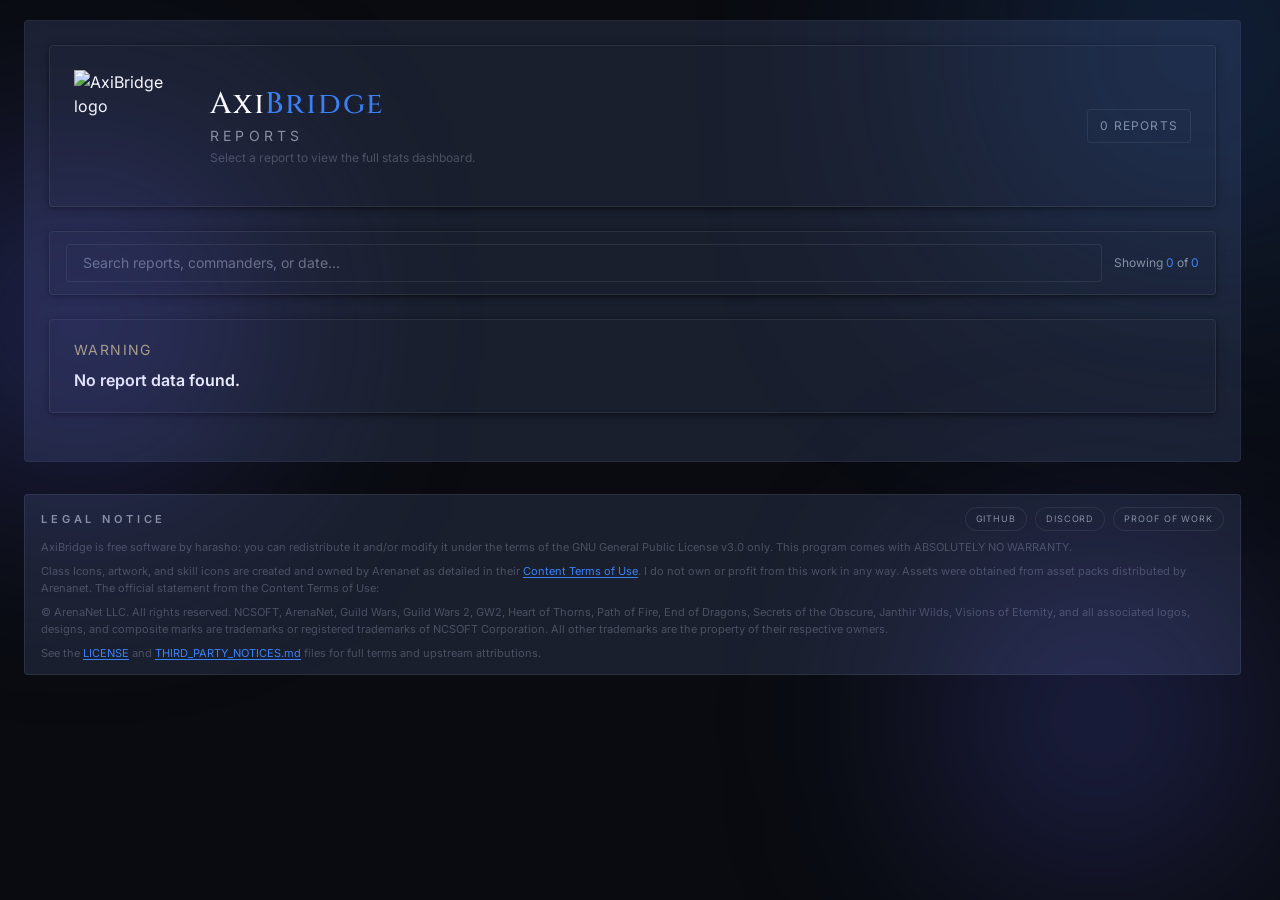
==== web/index.html @ 754b5597 "Add web template" ====
<!doctype html>
<html lang="en">
  <head>
    <meta charset="UTF-8" />
    <link rel="icon" type="image/png" href="../img/AxiBridge-white.png" />
    <meta name="viewport" content="width=device-width, initial-scale=1.0" />
    <title>AxiBridge</title>
    <script type="module" crossorigin src="../assets/index-B4_kZqnV.js"></script>
    <link rel="stylesheet" crossorigin href="../assets/index-CIbqY3Gg.css">
  </head>
  <body>
    <div id="root"></div>
  </body>
</html>
---- assets/index-CIbqY3Gg.css ----
@import"https://fonts.googleapis.com/css2?family=Cinzel:wght@500;700&family=Inter:wght@400;500;600;700&display=swap";*,:before,:after{--tw-border-spacing-x: 0;--tw-border-spacing-y: 0;--tw-translate-x: 0;--tw-translate-y: 0;--tw-rotate: 0;--tw-skew-x: 0;--tw-skew-y: 0;--tw-scale-x: 1;--tw-scale-y: 1;--tw-pan-x: ;--tw-pan-y: ;--tw-pinch-zoom: ;--tw-scroll-snap-strictness: proximity;--tw-gradient-from-position: ;--tw-gradient-via-position: ;--tw-gradient-to-position: ;--tw-ordinal: ;--tw-slashed-zero: ;--tw-numeric-figure: ;--tw-numeric-spacing: ;--tw-numeric-fraction: ;--tw-ring-inset: ;--tw-ring-offset-width: 0px;--tw-ring-offset-color: #fff;--tw-ring-color: rgb(59 130 246 / .5);--tw-ring-offset-shadow: 0 0 #0000;--tw-ring-shadow: 0 0 #0000;--tw-shadow: 0 0 #0000;--tw-shadow-colored: 0 0 #0000;--tw-blur: ;--tw-brightness: ;--tw-contrast: ;--tw-grayscale: ;--tw-hue-rotate: ;--tw-invert: ;--tw-saturate: ;--tw-sepia: ;--tw-drop-shadow: ;--tw-backdrop-blur: ;--tw-backdrop-brightness: ;--tw-backdrop-contrast: ;--tw-backdrop-grayscale: ;--tw-backdrop-hue-rotate: ;--tw-backdrop-invert: ;--tw-backdrop-opacity: ;--tw-backdrop-saturate: ;--tw-backdrop-sepia: ;--tw-contain-size: ;--tw-contain-layout: ;--tw-contain-paint: ;--tw-contain-style: }::backdrop{--tw-border-spacing-x: 0;--tw-border-spacing-y: 0;--tw-translate-x: 0;--tw-translate-y: 0;--tw-rotate: 0;--tw-skew-x: 0;--tw-skew-y: 0;--tw-scale-x: 1;--tw-scale-y: 1;--tw-pan-x: ;--tw-pan-y: ;--tw-pinch-zoom: ;--tw-scroll-snap-strictness: proximity;--tw-gradient-from-position: ;--tw-gradient-via-position: ;--tw-gradient-to-position: ;--tw-ordinal: ;--tw-slashed-zero: ;--tw-numeric-figure: ;--tw-numeric-spacing: ;--tw-numeric-fraction: ;--tw-ring-inset: ;--tw-ring-offset-width: 0px;--tw-ring-offset-color: #fff;--tw-ring-color: rgb(59 130 246 / .5);--tw-ring-offset-shadow: 0 0 #0000;--tw-ring-shadow: 0 0 #0000;--tw-shadow: 0 0 #0000;--tw-shadow-colored: 0 0 #0000;--tw-blur: ;--tw-brightness: ;--tw-contrast: ;--tw-grayscale: ;--tw-hue-rotate: ;--tw-invert: ;--tw-saturate: ;--tw-sepia: ;--tw-drop-shadow: ;--tw-backdrop-blur: ;--tw-backdrop-brightness: ;--tw-backdrop-contrast: ;--tw-backdrop-grayscale: ;--tw-backdrop-hue-rotate: ;--tw-backdrop-invert: ;--tw-backdrop-opacity: ;--tw-backdrop-saturate: ;--tw-backdrop-sepia: ;--tw-contain-size: ;--tw-contain-layout: ;--tw-contain-paint: ;--tw-contain-style: }*,:before,:after{box-sizing:border-box;border-width:0;border-style:solid;border-color:#e5e7eb}:before,:after{--tw-content: ""}html,:host{line-height:1.5;-webkit-text-size-adjust:100%;-moz-tab-size:4;-o-tab-size:4;tab-size:4;font-family:ui-sans-serif,system-ui,sans-serif,"Apple Color Emoji","Segoe UI Emoji",Segoe UI Symbol,"Noto Color Emoji";font-feature-settings:normal;font-variation-settings:normal;-webkit-tap-highlight-color:transparent}body{margin:0;line-height:inherit}hr{height:0;color:inherit;border-top-width:1px}abbr:where([title]){-webkit-text-decoration:underline dotted;text-decoration:underline dotted}h1,h2,h3,h4,h5,h6{font-size:inherit;font-weight:inherit}a{color:inherit;text-decoration:inherit}b,strong{font-weight:bolder}code,kbd,samp,pre{font-family:ui-monospace,SFMono-Regular,Menlo,Monaco,Consolas,Liberation Mono,Courier New,monospace;font-feature-settings:normal;font-variation-settings:normal;font-size:1em}small{font-size:80%}sub,sup{font-size:75%;line-height:0;position:relative;vertical-align:baseline}sub{bottom:-.25em}sup{top:-.5em}table{text-indent:0;border-color:inherit;border-collapse:collapse}button,input,optgroup,select,textarea{font-family:inherit;font-feature-settings:inherit;font-variation-settings:inherit;font-size:100%;font-weight:inherit;line-height:inherit;letter-spacing:inherit;color:inherit;margin:0;padding:0}button,select{text-transform:none}button,input:where([type=button]),input:where([type=reset]),input:where([type=submit]){-webkit-appearance:button;background-color:transparent;background-image:none}:-moz-focusring{outline:auto}:-moz-ui-invalid{box-shadow:none}progress{vertical-align:baseline}::-webkit-inner-spin-button,::-webkit-outer-spin-button{height:auto}[type=search]{-webkit-appearance:textfield;outline-offset:-2px}::-webkit-search-decoration{-webkit-appearance:none}::-webkit-file-upload-button{-webkit-appearance:button;font:inherit}summary{display:list-item}blockquote,dl,dd,h1,h2,h3,h4,h5,h6,hr,figure,p,pre{margin:0}fieldset{margin:0;padding:0}legend{padding:0}ol,ul,menu{list-style:none;margin:0;padding:0}dialog{padding:0}textarea{resize:vertical}input::-moz-placeholder,textarea::-moz-placeholder{opacity:1;color:#9ca3af}input::placeholder,textarea::placeholder{opacity:1;color:#9ca3af}button,[role=button]{cursor:pointer}:disabled{cursor:default}img,svg,video,canvas,audio,iframe,embed,object{display:block;vertical-align:middle}img,video{max-width:100%;height:auto}[hidden]:where(:not([hidden=until-found])){display:none}.\!container{width:100%!important}.container{width:100%}@media(min-width:640px){.\!container{max-width:640px!important}.container{max-width:640px}}@media(min-width:768px){.\!container{max-width:768px!important}.container{max-width:768px}}@media(min-width:1024px){.\!container{max-width:1024px!important}.container{max-width:1024px}}@media(min-width:1280px){.\!container{max-width:1280px!important}.container{max-width:1280px}}@media(min-width:1536px){.\!container{max-width:1536px!important}.container{max-width:1536px}}.pointer-events-none{pointer-events:none}.pointer-events-auto{pointer-events:auto}.\!visible{visibility:visible!important}.visible{visibility:visible}.collapse{visibility:collapse}.static{position:static}.fixed{position:fixed}.absolute{position:absolute}.relative{position:relative}.sticky{position:sticky}.inset-0{top:0;right:0;bottom:0;left:0}.inset-\[0\.7px\]{top:.7px;right:.7px;bottom:.7px;left:.7px}.inset-y-0{top:0;bottom:0}.-bottom-0\.5{bottom:-.125rem}.-bottom-1{bottom:-.25rem}.-bottom-24{bottom:-6rem}.-left-16{left:-4rem}.-left-8{left:-2rem}.-right-0\.5{right:-.125rem}.-right-1{right:-.25rem}.-right-24{right:-6rem}.-top-0\.5{top:-.125rem}.-top-24{top:-6rem}.-top-\[9px\]{top:-9px}.bottom-0{bottom:0}.bottom-4{bottom:1rem}.bottom-\[1px\]{bottom:1px}.bottom-full{bottom:100%}.left-0{left:0}.left-1{left:.25rem}.left-1\/2{left:50%}.left-2\.5{left:.625rem}.left-3{left:.75rem}.left-4{left:1rem}.right-0{right:0}.right-1{right:.25rem}.right-2{right:.5rem}.right-2\.5{right:.625rem}.right-4{right:1rem}.top-0{top:0}.top-1{top:.25rem}.top-1\/2{top:50%}.top-2{top:.5rem}.top-\[1px\]{top:1px}.top-\[calc\(100\%\+4px\)\]{top:calc(100% + 4px)}.top-full{top:100%}.isolate{isolation:isolate}.z-0{z-index:0}.z-10{z-index:10}.z-20{z-index:20}.z-30{z-index:30}.z-40{z-index:40}.z-50{z-index:50}.z-\[1\]{z-index:1}.z-\[60\]{z-index:60}.z-\[70\]{z-index:70}.z-\[72\]{z-index:72}.z-\[74\]{z-index:74}.z-\[9999\]{z-index:9999}.col-span-2{grid-column:span 2 / span 2}.row-span-2{grid-row:span 2 / span 2}.m-0{margin:0}.-mx-1{margin-left:-.25rem;margin-right:-.25rem}.mx-1{margin-left:.25rem;margin-right:.25rem}.mx-3{margin-left:.75rem;margin-right:.75rem}.mx-4{margin-left:1rem;margin-right:1rem}.mx-auto{margin-left:auto;margin-right:auto}.my-3{margin-top:.75rem;margin-bottom:.75rem}.\!mb-0{margin-bottom:0!important}.\!mt-0{margin-top:0!important}.-mr-\[176px\]{margin-right:-176px}.mb-0\.5{margin-bottom:.125rem}.mb-1{margin-bottom:.25rem}.mb-1\.5{margin-bottom:.375rem}.mb-2{margin-bottom:.5rem}.mb-3{margin-bottom:.75rem}.mb-3\.5{margin-bottom:.875rem}.mb-4{margin-bottom:1rem}.mb-6{margin-bottom:1.5rem}.ml-1{margin-left:.25rem}.ml-1\.5{margin-left:.375rem}.ml-2{margin-left:.5rem}.ml-3{margin-left:.75rem}.ml-auto{margin-left:auto}.mr-3{margin-right:.75rem}.mt-0\.5{margin-top:.125rem}.mt-1{margin-top:.25rem}.mt-10{margin-top:2.5rem}.mt-2{margin-top:.5rem}.mt-3{margin-top:.75rem}.mt-4{margin-top:1rem}.mt-5{margin-top:1.25rem}.mt-6{margin-top:1.5rem}.mt-8{margin-top:2rem}.mt-auto{margin-top:auto}.block{display:block}.inline-block{display:inline-block}.inline{display:inline}.flex{display:flex}.inline-flex{display:inline-flex}.\!table{display:table!important}.table{display:table}.grid{display:grid}.contents{display:contents}.hidden{display:none}.aspect-square{aspect-ratio:1 / 1}.h-0{height:0px}.h-1{height:.25rem}.h-1\.5{height:.375rem}.h-10{height:2.5rem}.h-12{height:3rem}.h-16{height:4rem}.h-2{height:.5rem}.h-2\.5{height:.625rem}.h-20{height:5rem}.h-24{height:6rem}.h-3{height:.75rem}.h-3\.5{height:.875rem}.h-32{height:8rem}.h-4{height:1rem}.h-48{height:12rem}.h-5{height:1.25rem}.h-56{height:14rem}.h-6{height:1.5rem}.h-64{height:16rem}.h-7{height:1.75rem}.h-8{height:2rem}.h-9{height:2.25rem}.h-\[12vh\]{height:12vh}.h-\[18px\]{height:18px}.h-\[220px\]{height:220px}.h-\[240px\]{height:240px}.h-\[260px\]{height:260px}.h-\[26px\]{height:26px}.h-\[280px\]{height:280px}.h-\[2px\]{height:2px}.h-\[300px\]{height:300px}.h-\[320px\]{height:320px}.h-\[34px\]{height:34px}.h-\[360px\]{height:360px}.h-\[3px\]{height:3px}.h-\[400px\]{height:400px}.h-\[480px\]{height:480px}.h-\[500px\]{height:500px}.h-\[65vh\]{height:65vh}.h-\[min\(82vh\,860px\)\]{height:min(82vh,860px)}.h-full{height:100%}.h-px{height:1px}.h-screen{height:100vh}.max-h-0{max-height:0px}.max-h-24{max-height:6rem}.max-h-28{max-height:7rem}.max-h-40{max-height:10rem}.max-h-56{max-height:14rem}.max-h-60{max-height:15rem}.max-h-64{max-height:16rem}.max-h-72{max-height:18rem}.max-h-80{max-height:20rem}.max-h-96{max-height:24rem}.max-h-\[260px\]{max-height:260px}.max-h-\[300px\]{max-height:300px}.max-h-\[30rem\]{max-height:30rem}.max-h-\[320px\]{max-height:320px}.max-h-\[32rem\]{max-height:32rem}.max-h-\[360px\]{max-height:360px}.max-h-\[420px\]{max-height:420px}.max-h-\[560px\]{max-height:560px}.max-h-\[60vh\]{max-height:60vh}.max-h-\[65vh\]{max-height:65vh}.max-h-\[85vh\]{max-height:85vh}.max-h-\[92vh\]{max-height:92vh}.max-h-\[99999px\]{max-height:99999px}.max-h-none{max-height:none}.min-h-0{min-height:0px}.min-h-10{min-height:2.5rem}.min-h-\[108px\]{min-height:108px}.min-h-\[126px\]{min-height:126px}.min-h-\[140px\]{min-height:140px}.min-h-\[182px\]{min-height:182px}.min-h-\[28px\]{min-height:28px}.min-h-\[30px\]{min-height:30px}.min-h-\[40px\]{min-height:40px}.min-h-\[56px\]{min-height:56px}.min-h-\[58px\]{min-height:58px}.min-h-\[60vh\]{min-height:60vh}.min-h-screen{min-height:100vh}.w-1\.5{width:.375rem}.w-10{width:2.5rem}.w-11{width:2.75rem}.w-12{width:3rem}.w-16{width:4rem}.w-2{width:.5rem}.w-2\.5{width:.625rem}.w-20{width:5rem}.w-3{width:.75rem}.w-3\.5{width:.875rem}.w-32{width:8rem}.w-36{width:9rem}.w-4{width:1rem}.w-44{width:11rem}.w-48{width:12rem}.w-5{width:1.25rem}.w-52{width:13rem}.w-56{width:14rem}.w-6{width:1.5rem}.w-64{width:16rem}.w-7{width:1.75rem}.w-8{width:2rem}.w-80{width:20rem}.w-9{width:2.25rem}.w-96{width:24rem}.w-\[120px\]{width:120px}.w-\[18px\]{width:18px}.w-\[220px\]{width:220px}.w-\[240px\]{width:240px}.w-\[248px\]{width:248px}.w-\[260px\]{width:260px}.w-\[26px\]{width:26px}.w-\[2px\]{width:2px}.w-\[320px\]{width:320px}.w-\[4\.5rem\]{width:4.5rem}.w-auto{width:auto}.w-full{width:100%}.w-max{width:-moz-max-content;width:max-content}.w-px{width:1px}.w-screen{width:100vw}.min-w-0{min-width:0px}.min-w-8{min-width:2rem}.min-w-\[240px\]{min-width:240px}.min-w-\[260px\]{min-width:260px}.min-w-\[420px\]{min-width:420px}.min-w-\[440px\]{min-width:440px}.min-w-\[560px\]{min-width:560px}.min-w-\[620px\]{min-width:620px}.min-w-\[640px\]{min-width:640px}.min-w-\[680px\]{min-width:680px}.min-w-\[700px\]{min-width:700px}.min-w-\[720px\]{min-width:720px}.min-w-\[760px\]{min-width:760px}.min-w-\[860px\]{min-width:860px}.min-w-\[900px\]{min-width:900px}.min-w-full{min-width:100%}.max-w-2xl{max-width:42rem}.max-w-3xl{max-width:48rem}.max-w-4xl{max-width:56rem}.max-w-6xl{max-width:72rem}.max-w-\[1100px\]{max-width:1100px}.max-w-\[120px\]{max-width:120px}.max-w-\[12rem\]{max-width:12rem}.max-w-\[140px\]{max-width:140px}.max-w-\[160px\]{max-width:160px}.max-w-\[170px\]{max-width:170px}.max-w-\[180px\]{max-width:180px}.max-w-\[200px\]{max-width:200px}.max-w-\[2150px\]{max-width:2150px}.max-w-\[58vw\]{max-width:58vw}.max-w-\[80vw\]{max-width:80vw}.max-w-full{max-width:100%}.max-w-lg{max-width:32rem}.max-w-md{max-width:28rem}.max-w-none{max-width:none}.max-w-sm{max-width:24rem}.max-w-xs{max-width:20rem}.flex-1{flex:1 1 0%}.flex-none{flex:none}.flex-shrink-0{flex-shrink:0}.shrink{flex-shrink:1}.shrink-0{flex-shrink:0}.table-auto{table-layout:auto}.table-fixed{table-layout:fixed}.border-collapse{border-collapse:collapse}.border-separate{border-collapse:separate}.border-spacing-0{--tw-border-spacing-x: 0px;--tw-border-spacing-y: 0px;border-spacing:var(--tw-border-spacing-x) var(--tw-border-spacing-y)}.-translate-x-1\/2{--tw-translate-x: -50%;transform:translate(var(--tw-translate-x),var(--tw-translate-y)) rotate(var(--tw-rotate)) skew(var(--tw-skew-x)) skewY(var(--tw-skew-y)) scaleX(var(--tw-scale-x)) scaleY(var(--tw-scale-y))}.-translate-x-full{--tw-translate-x: -100%;transform:translate(var(--tw-translate-x),var(--tw-translate-y)) rotate(var(--tw-rotate)) skew(var(--tw-skew-x)) skewY(var(--tw-skew-y)) scaleX(var(--tw-scale-x)) scaleY(var(--tw-scale-y))}.-translate-y-1\/2{--tw-translate-y: -50%;transform:translate(var(--tw-translate-x),var(--tw-translate-y)) rotate(var(--tw-rotate)) skew(var(--tw-skew-x)) skewY(var(--tw-skew-y)) scaleX(var(--tw-scale-x)) scaleY(var(--tw-scale-y))}.-translate-y-2{--tw-translate-y: -.5rem;transform:translate(var(--tw-translate-x),var(--tw-translate-y)) rotate(var(--tw-rotate)) skew(var(--tw-skew-x)) skewY(var(--tw-skew-y)) scaleX(var(--tw-scale-x)) scaleY(var(--tw-scale-y))}.translate-x-0{--tw-translate-x: 0px;transform:translate(var(--tw-translate-x),var(--tw-translate-y)) rotate(var(--tw-rotate)) skew(var(--tw-skew-x)) skewY(var(--tw-skew-y)) scaleX(var(--tw-scale-x)) scaleY(var(--tw-scale-y))}.translate-x-1{--tw-translate-x: .25rem;transform:translate(var(--tw-translate-x),var(--tw-translate-y)) rotate(var(--tw-rotate)) skew(var(--tw-skew-x)) skewY(var(--tw-skew-y)) scaleX(var(--tw-scale-x)) scaleY(var(--tw-scale-y))}.translate-x-6{--tw-translate-x: 1.5rem;transform:translate(var(--tw-translate-x),var(--tw-translate-y)) rotate(var(--tw-rotate)) skew(var(--tw-skew-x)) skewY(var(--tw-skew-y)) scaleX(var(--tw-scale-x)) scaleY(var(--tw-scale-y))}.translate-y-0{--tw-translate-y: 0px;transform:translate(var(--tw-translate-x),var(--tw-translate-y)) rotate(var(--tw-rotate)) skew(var(--tw-skew-x)) skewY(var(--tw-skew-y)) scaleX(var(--tw-scale-x)) scaleY(var(--tw-scale-y))}.-rotate-90{--tw-rotate: -90deg;transform:translate(var(--tw-translate-x),var(--tw-translate-y)) rotate(var(--tw-rotate)) skew(var(--tw-skew-x)) skewY(var(--tw-skew-y)) scaleX(var(--tw-scale-x)) scaleY(var(--tw-scale-y))}.rotate-180{--tw-rotate: 180deg;transform:translate(var(--tw-translate-x),var(--tw-translate-y)) rotate(var(--tw-rotate)) skew(var(--tw-skew-x)) skewY(var(--tw-skew-y)) scaleX(var(--tw-scale-x)) scaleY(var(--tw-scale-y))}.rotate-45{--tw-rotate: 45deg;transform:translate(var(--tw-translate-x),var(--tw-translate-y)) rotate(var(--tw-rotate)) skew(var(--tw-skew-x)) skewY(var(--tw-skew-y)) scaleX(var(--tw-scale-x)) scaleY(var(--tw-scale-y))}.scale-105{--tw-scale-x: 1.05;--tw-scale-y: 1.05;transform:translate(var(--tw-translate-x),var(--tw-translate-y)) rotate(var(--tw-rotate)) skew(var(--tw-skew-x)) skewY(var(--tw-skew-y)) scaleX(var(--tw-scale-x)) scaleY(var(--tw-scale-y))}.transform{transform:translate(var(--tw-translate-x),var(--tw-translate-y)) rotate(var(--tw-rotate)) skew(var(--tw-skew-x)) skewY(var(--tw-skew-y)) scaleX(var(--tw-scale-x)) scaleY(var(--tw-scale-y))}.animate-\[fadeUp_0\.6s_ease-out\]{animation:fadeUp .6s ease-out}@keyframes pulse{50%{opacity:.5}}.animate-pulse{animation:pulse 2s cubic-bezier(.4,0,.6,1) infinite}@keyframes spin{to{transform:rotate(360deg)}}.animate-spin{animation:spin 1s linear infinite}.cursor-help{cursor:help}.cursor-not-allowed{cursor:not-allowed}.cursor-pointer{cursor:pointer}.select-none{-webkit-user-select:none;-moz-user-select:none;user-select:none}.resize{resize:both}.snap-x{scroll-snap-type:x var(--tw-scroll-snap-strictness)}.snap-mandatory{--tw-scroll-snap-strictness: mandatory}.snap-start{scroll-snap-align:start}.scroll-mt-24{scroll-margin-top:6rem}.scroll-mt-6{scroll-margin-top:1.5rem}.list-decimal{list-style-type:decimal}.list-disc{list-style-type:disc}.appearance-none{-webkit-appearance:none;-moz-appearance:none;appearance:none}.auto-cols-fr{grid-auto-columns:minmax(0,1fr)}.grid-flow-col{grid-auto-flow:column}.grid-cols-1{grid-template-columns:repeat(1,minmax(0,1fr))}.grid-cols-2{grid-template-columns:repeat(2,minmax(0,1fr))}.grid-cols-3{grid-template-columns:repeat(3,minmax(0,1fr))}.grid-cols-6{grid-template-columns:repeat(6,minmax(0,1fr))}.grid-cols-7{grid-template-columns:repeat(7,minmax(0,1fr))}.grid-cols-\[0\.3fr_1\.3fr_1fr_0\.8fr_0\.8fr_0\.8fr\]{grid-template-columns:.3fr 1.3fr 1fr .8fr .8fr .8fr}.grid-cols-\[0\.4fr_1\.5fr_0\.8fr_0\.8fr_0\.8fr\]{grid-template-columns:.4fr 1.5fr .8fr .8fr .8fr}.grid-cols-\[0\.4fr_1\.5fr_1fr_0\.9fr\]{grid-template-columns:.4fr 1.5fr 1fr .9fr}.grid-cols-\[0\.4fr_1\.6fr_1fr\]{grid-template-columns:.4fr 1.6fr 1fr}.grid-cols-\[0\.4fr_1\.6fr_1fr_0\.9fr\]{grid-template-columns:.4fr 1.6fr 1fr .9fr}.grid-cols-\[0\.4fr_1\.6fr_1fr_1fr\]{grid-template-columns:.4fr 1.6fr 1fr 1fr}.grid-cols-\[0\.4fr_1\.6fr_1fr_1fr_1fr\]{grid-template-columns:.4fr 1.6fr 1fr 1fr 1fr}.grid-cols-\[0\.4fr_1\.6fr_1fr_1fr_1fr_1fr\]{grid-template-columns:.4fr 1.6fr 1fr 1fr 1fr 1fr}.grid-cols-\[1\.2fr_0\.8fr\]{grid-template-columns:1.2fr .8fr}.grid-cols-\[1\.4fr_0\.6fr_0\.7fr_0\.8fr\]{grid-template-columns:1.4fr .6fr .7fr .8fr}.grid-cols-\[1\.4fr_0\.8fr_0\.8fr\]{grid-template-columns:1.4fr .8fr .8fr}.grid-cols-\[1\.6fr_0\.8fr_0\.8fr_0\.8fr\]{grid-template-columns:1.6fr .8fr .8fr .8fr}.grid-cols-\[12px_16px_minmax\(0\,1fr\)_auto\]{grid-template-columns:12px 16px minmax(0,1fr) auto}.grid-cols-\[18px_minmax\(0\,1fr\)\]{grid-template-columns:18px minmax(0,1fr)}.grid-cols-\[1fr_110px\]{grid-template-columns:1fr 110px}.grid-cols-\[1fr_auto_1fr\]{grid-template-columns:1fr auto 1fr}.grid-cols-\[230px_1fr\]{grid-template-columns:230px 1fr}.grid-cols-\[2fr_0\.6fr_0\.8fr_0\.6fr_0\.6fr_0\.5fr\]{grid-template-columns:2fr .6fr .8fr .6fr .6fr .5fr}.grid-cols-\[2fr_0\.8fr_0\.7fr\]{grid-template-columns:2fr .8fr .7fr}.grid-cols-\[2fr_0\.8fr_0\.8fr\]{grid-template-columns:2fr .8fr .8fr}.grid-cols-\[2fr_0\.9fr_0\.7fr\]{grid-template-columns:2fr .9fr .7fr}.grid-cols-\[36px_minmax\(0\,1fr\)\]{grid-template-columns:36px minmax(0,1fr)}.grid-cols-\[40px_minmax\(0\,1fr\)\]{grid-template-columns:40px minmax(0,1fr)}.grid-cols-\[minmax\(0\,3\.2fr\)_minmax\(140px\,1\.1fr\)_86px\]{grid-template-columns:minmax(0,3.2fr) minmax(140px,1.1fr) 86px}.grid-rows-2{grid-template-rows:repeat(2,minmax(0,1fr))}.flex-row{flex-direction:row}.flex-col{flex-direction:column}.flex-wrap{flex-wrap:wrap}.flex-nowrap{flex-wrap:nowrap}.items-start{align-items:flex-start}.items-end{align-items:flex-end}.items-center{align-items:center}.items-baseline{align-items:baseline}.items-stretch{align-items:stretch}.justify-start{justify-content:flex-start}.justify-end{justify-content:flex-end}.justify-center{justify-content:center}.justify-between{justify-content:space-between}.gap-0{gap:0px}.gap-0\.5{gap:.125rem}.gap-1{gap:.25rem}.gap-1\.5{gap:.375rem}.gap-2{gap:.5rem}.gap-2\.5{gap:.625rem}.gap-3{gap:.75rem}.gap-4{gap:1rem}.gap-5{gap:1.25rem}.gap-6{gap:1.5rem}.gap-x-1\.5{-moz-column-gap:.375rem;column-gap:.375rem}.gap-x-2{-moz-column-gap:.5rem;column-gap:.5rem}.gap-x-3{-moz-column-gap:.75rem;column-gap:.75rem}.gap-x-4{-moz-column-gap:1rem;column-gap:1rem}.gap-y-1{row-gap:.25rem}.gap-y-1\.5{row-gap:.375rem}.space-y-0>:not([hidden])~:not([hidden]){--tw-space-y-reverse: 0;margin-top:calc(0px * calc(1 - var(--tw-space-y-reverse)));margin-bottom:calc(0px * var(--tw-space-y-reverse))}.space-y-0\.5>:not([hidden])~:not([hidden]){--tw-space-y-reverse: 0;margin-top:calc(.125rem * calc(1 - var(--tw-space-y-reverse)));margin-bottom:calc(.125rem * var(--tw-space-y-reverse))}.space-y-1>:not([hidden])~:not([hidden]){--tw-space-y-reverse: 0;margin-top:calc(.25rem * calc(1 - var(--tw-space-y-reverse)));margin-bottom:calc(.25rem * var(--tw-space-y-reverse))}.space-y-1\.5>:not([hidden])~:not([hidden]){--tw-space-y-reverse: 0;margin-top:calc(.375rem * calc(1 - var(--tw-space-y-reverse)));margin-bottom:calc(.375rem * var(--tw-space-y-reverse))}.space-y-2>:not([hidden])~:not([hidden]){--tw-space-y-reverse: 0;margin-top:calc(.5rem * calc(1 - var(--tw-space-y-reverse)));margin-bottom:calc(.5rem * var(--tw-space-y-reverse))}.space-y-2\.5>:not([hidden])~:not([hidden]){--tw-space-y-reverse: 0;margin-top:calc(.625rem * calc(1 - var(--tw-space-y-reverse)));margin-bottom:calc(.625rem * var(--tw-space-y-reverse))}.space-y-3>:not([hidden])~:not([hidden]){--tw-space-y-reverse: 0;margin-top:calc(.75rem * calc(1 - var(--tw-space-y-reverse)));margin-bottom:calc(.75rem * var(--tw-space-y-reverse))}.space-y-4>:not([hidden])~:not([hidden]){--tw-space-y-reverse: 0;margin-top:calc(1rem * calc(1 - var(--tw-space-y-reverse)));margin-bottom:calc(1rem * var(--tw-space-y-reverse))}.space-y-5>:not([hidden])~:not([hidden]){--tw-space-y-reverse: 0;margin-top:calc(1.25rem * calc(1 - var(--tw-space-y-reverse)));margin-bottom:calc(1.25rem * var(--tw-space-y-reverse))}.space-y-6>:not([hidden])~:not([hidden]){--tw-space-y-reverse: 0;margin-top:calc(1.5rem * calc(1 - var(--tw-space-y-reverse)));margin-bottom:calc(1.5rem * var(--tw-space-y-reverse))}.divide-y>:not([hidden])~:not([hidden]){--tw-divide-y-reverse: 0;border-top-width:calc(1px * calc(1 - var(--tw-divide-y-reverse)));border-bottom-width:calc(1px * var(--tw-divide-y-reverse))}.divide-white\/10>:not([hidden])~:not([hidden]){border-color:#ffffff1a}.divide-white\/5>:not([hidden])~:not([hidden]){border-color:#ffffff0d}.self-end{align-self:flex-end}.self-center{align-self:center}.self-stretch{align-self:stretch}.overflow-auto{overflow:auto}.overflow-hidden{overflow:hidden}.overflow-visible{overflow:visible}.overflow-x-auto{overflow-x:auto}.overflow-y-auto{overflow-y:auto}.overflow-x-hidden{overflow-x:hidden}.overscroll-contain{overscroll-behavior:contain}.truncate{overflow:hidden;text-overflow:ellipsis;white-space:nowrap}.whitespace-normal{white-space:normal}.whitespace-nowrap{white-space:nowrap}.whitespace-pre-wrap{white-space:pre-wrap}.break-words{overflow-wrap:break-word}.break-all{word-break:break-all}.rounded{border-radius:.25rem}.rounded-2xl{border-radius:1rem}.rounded-\[2px\]{border-radius:2px}.rounded-\[3px\]{border-radius:3px}.rounded-\[4px\]{border-radius:4px}.rounded-\[6px\]{border-radius:6px}.rounded-\[var\(--radius-md\)\]{border-radius:var(--radius-md)}.rounded-full{border-radius:9999px}.rounded-lg{border-radius:.5rem}.rounded-md{border-radius:.375rem}.rounded-sm{border-radius:.125rem}.rounded-xl{border-radius:.75rem}.rounded-l-md{border-top-left-radius:.375rem;border-bottom-left-radius:.375rem}.rounded-r-md{border-top-right-radius:.375rem;border-bottom-right-radius:.375rem}.rounded-r-none{border-top-right-radius:0;border-bottom-right-radius:0}.\!border-0{border-width:0px!important}.border{border-width:1px}.border-0{border-width:0px}.border-2{border-width:2px}.border-b{border-bottom-width:1px}.border-l{border-left-width:1px}.border-l-2{border-left-width:2px}.border-l-4{border-left-width:4px}.border-r{border-right-width:1px}.border-t{border-top-width:1px}.border-dashed{border-style:dashed}.border-dotted{border-style:dotted}.border-none{border-style:none}.border-\[color\:var\(--accent-border\)\]{border-color:var(--accent-border)}.border-\[color\:var\(--border-default\)\]{border-color:var(--border-default)}.border-\[color\:var\(--border-hover\)\]{border-color:var(--border-hover)}.border-\[color\:var\(--border-subtle\)\]{border-color:var(--border-subtle)}.border-\[color\:var\(--brand-primary\)\]{border-color:var(--brand-primary)}.border-amber-200\/10{border-color:#fde68a1a}.border-amber-300\/40{border-color:#fcd34d66}.border-amber-400{--tw-border-opacity: 1;border-color:rgb(251 191 36 / var(--tw-border-opacity, 1))}.border-amber-400\/30{border-color:#fbbf244d}.border-amber-400\/40{border-color:#fbbf2466}.border-amber-500\/20{border-color:#f59e0b33}.border-amber-500\/30{border-color:#f59e0b4d}.border-amber-500\/35{border-color:#f59e0b59}.border-amber-500\/40{border-color:#f59e0b66}.border-amber-500\/50{border-color:#f59e0b80}.border-blue-400{--tw-border-opacity: 1;border-color:rgb(96 165 250 / var(--tw-border-opacity, 1))}.border-blue-400\/40{border-color:#60a5fa66}.border-blue-500\/30{border-color:#3b82f64d}.border-blue-500\/40{border-color:#3b82f666}.border-blue-500\/50{border-color:#3b82f680}.border-cyan-200\/40{border-color:#a5f3fc66}.border-cyan-300\/30{border-color:#67e8f94d}.border-cyan-300\/40{border-color:#67e8f966}.border-cyan-300\/50{border-color:#67e8f980}.border-cyan-400\/30{border-color:#22d3ee4d}.border-cyan-400\/40{border-color:#22d3ee66}.border-cyan-500\/25{border-color:#06b6d440}.border-cyan-500\/30{border-color:#06b6d44d}.border-cyan-500\/40{border-color:#06b6d466}.border-emerald-200\/10{border-color:#a7f3d01a}.border-emerald-400\/40{border-color:#34d39966}.border-emerald-500\/30{border-color:#10b9814d}.border-emerald-500\/35{border-color:#10b98159}.border-emerald-500\/40{border-color:#10b98166}.border-green-500\/30{border-color:#22c55e4d}.border-green-500\/40{border-color:#22c55e66}.border-indigo-300\/20{border-color:#a5b4fc33}.border-orange-200\/40{border-color:#fed7aa66}.border-orange-400\/30{border-color:#fb923c4d}.border-orange-500\/30{border-color:#f973164d}.border-orange-500\/35{border-color:#f9731659}.border-purple-500\/30{border-color:#a855f74d}.border-red-400\/25{border-color:#f8717140}.border-red-500\/30{border-color:#ef44444d}.border-red-500\/40{border-color:#ef444466}.border-red-500\/50{border-color:#ef444480}.border-rose-200\/10{border-color:#fecdd31a}.border-rose-300\/30{border-color:#fda4af4d}.border-rose-500\/20{border-color:#f43f5e33}.border-rose-500\/30{border-color:#f43f5e4d}.border-rose-500\/35{border-color:#f43f5e59}.border-rose-500\/60{border-color:#f43f5e99}.border-slate-300\/30{border-color:#cbd5e14d}.border-slate-400\/30{border-color:#94a3b84d}.border-transparent{border-color:transparent}.border-violet-500\/35{border-color:#8b5cf659}.border-white\/10{border-color:#ffffff1a}.border-white\/15{border-color:#ffffff26}.border-white\/20{border-color:#fff3}.border-white\/40{border-color:#fff6}.border-white\/5{border-color:#ffffff0d}.border-white\/60{border-color:#fff9}.border-white\/\[0\.03\]{border-color:#ffffff08}.border-white\/\[0\.06\]{border-color:#ffffff0f}.border-white\/\[0\.07\]{border-color:#ffffff12}.border-white\/\[0\.08\]{border-color:#ffffff14}.border-white\/\[0\.09\]{border-color:#ffffff17}.border-yellow-500\/20{border-color:#eab30833}.border-l-amber-500{--tw-border-opacity: 1;border-left-color:rgb(245 158 11 / var(--tw-border-opacity, 1))}.border-l-emerald-500{--tw-border-opacity: 1;border-left-color:rgb(16 185 129 / var(--tw-border-opacity, 1))}.border-l-rose-500{--tw-border-opacity: 1;border-left-color:rgb(244 63 94 / var(--tw-border-opacity, 1))}.border-t-cyan-400{--tw-border-opacity: 1;border-top-color:rgb(34 211 238 / var(--tw-border-opacity, 1))}.\!bg-cyan-300{--tw-bg-opacity: 1 !important;background-color:rgb(103 232 249 / var(--tw-bg-opacity, 1))!important}.bg-\[color\:var\(--accent-bg\)\]{background-color:var(--accent-bg)}.bg-\[color\:var\(--accent-bg-strong\)\]{background-color:var(--accent-bg-strong)}.bg-\[color\:var\(--bg-elevated\)\]{background-color:var(--bg-elevated)}.bg-\[var\(--accent-bg\)\]{background-color:var(--accent-bg)}.bg-\[var\(--accent-bg-strong\)\]{background-color:var(--accent-bg-strong)}.bg-\[var\(--bg-card\)\]{background-color:var(--bg-card)}.bg-\[var\(--bg-card-inner\)\]{background-color:var(--bg-card-inner)}.bg-\[var\(--bg-elevated\)\]{background-color:var(--bg-elevated)}.bg-\[var\(--bg-hover\)\]{background-color:var(--bg-hover)}.bg-amber-400{--tw-bg-opacity: 1;background-color:rgb(251 191 36 / var(--tw-bg-opacity, 1))}.bg-amber-500{--tw-bg-opacity: 1;background-color:rgb(245 158 11 / var(--tw-bg-opacity, 1))}.bg-amber-500\/10{background-color:#f59e0b1a}.bg-amber-500\/15{background-color:#f59e0b26}.bg-amber-500\/20{background-color:#f59e0b33}.bg-amber-500\/25{background-color:#f59e0b40}.bg-black\/20{background-color:#0003}.bg-black\/25{background-color:#00000040}.bg-black\/30{background-color:#0000004d}.bg-black\/40{background-color:#0006}.bg-black\/50{background-color:#00000080}.bg-black\/60{background-color:#0009}.bg-black\/70{background-color:#000000b3}.bg-blue-400\/90{background-color:#60a5fae6}.bg-blue-500\/10{background-color:#3b82f61a}.bg-blue-500\/15{background-color:#3b82f626}.bg-blue-500\/20{background-color:#3b82f633}.bg-blue-500\/30{background-color:#3b82f64d}.bg-cyan-400\/10{background-color:#22d3ee1a}.bg-cyan-400\/15{background-color:#22d3ee26}.bg-cyan-500\/10{background-color:#06b6d41a}.bg-cyan-500\/15{background-color:#06b6d426}.bg-cyan-500\/20{background-color:#06b6d433}.bg-cyan-500\/30{background-color:#06b6d44d}.bg-cyan-500\/80{background-color:#06b6d4cc}.bg-cyan-500\/\[0\.08\]{background-color:#06b6d414}.bg-cyan-600{--tw-bg-opacity: 1;background-color:rgb(8 145 178 / var(--tw-bg-opacity, 1))}.bg-cyan-600\/20{background-color:#0891b233}.bg-emerald-400{--tw-bg-opacity: 1;background-color:rgb(52 211 153 / var(--tw-bg-opacity, 1))}.bg-emerald-500{--tw-bg-opacity: 1;background-color:rgb(16 185 129 / var(--tw-bg-opacity, 1))}.bg-emerald-500\/10{background-color:#10b9811a}.bg-emerald-500\/15{background-color:#10b98126}.bg-emerald-500\/20{background-color:#10b98133}.bg-emerald-500\/30{background-color:#10b9814d}.bg-fuchsia-500\/20{background-color:#d946ef33}.bg-gray-600{--tw-bg-opacity: 1;background-color:rgb(75 85 99 / var(--tw-bg-opacity, 1))}.bg-green-500{--tw-bg-opacity: 1;background-color:rgb(34 197 94 / var(--tw-bg-opacity, 1))}.bg-green-500\/20{background-color:#22c55e33}.bg-indigo-500\/10{background-color:#6366f11a}.bg-indigo-500\/15{background-color:#6366f126}.bg-indigo-500\/20{background-color:#6366f133}.bg-orange-400{--tw-bg-opacity: 1;background-color:rgb(251 146 60 / var(--tw-bg-opacity, 1))}.bg-orange-400\/15{background-color:#fb923c26}.bg-orange-500{--tw-bg-opacity: 1;background-color:rgb(249 115 22 / var(--tw-bg-opacity, 1))}.bg-orange-500\/10{background-color:#f973161a}.bg-orange-500\/15{background-color:#f9731626}.bg-orange-500\/20{background-color:#f9731633}.bg-orange-500\/80{background-color:#f97316cc}.bg-pink-500\/20{background-color:#ec489933}.bg-purple-500\/20{background-color:#a855f733}.bg-red-400{--tw-bg-opacity: 1;background-color:rgb(248 113 113 / var(--tw-bg-opacity, 1))}.bg-red-500{--tw-bg-opacity: 1;background-color:rgb(239 68 68 / var(--tw-bg-opacity, 1))}.bg-red-500\/10{background-color:#ef44441a}.bg-red-500\/15{background-color:#ef444426}.bg-red-500\/20{background-color:#ef444433}.bg-red-600{--tw-bg-opacity: 1;background-color:rgb(220 38 38 / var(--tw-bg-opacity, 1))}.bg-rose-400{--tw-bg-opacity: 1;background-color:rgb(251 113 133 / var(--tw-bg-opacity, 1))}.bg-rose-400\/20{background-color:#fb718533}.bg-rose-500{--tw-bg-opacity: 1;background-color:rgb(244 63 94 / var(--tw-bg-opacity, 1))}.bg-rose-500\/10{background-color:#f43f5e1a}.bg-rose-500\/15{background-color:#f43f5e26}.bg-slate-200\/70{background-color:#e2e8f0b3}.bg-slate-300\/15{background-color:#cbd5e126}.bg-slate-400\/10{background-color:#94a3b81a}.bg-slate-500\/10{background-color:#64748b1a}.bg-slate-500\/20{background-color:#64748b33}.bg-slate-900{--tw-bg-opacity: 1;background-color:rgb(15 23 42 / var(--tw-bg-opacity, 1))}.bg-slate-950\/70{background-color:#020617b3}.bg-transparent{background-color:transparent}.bg-violet-500\/15{background-color:#8b5cf626}.bg-white{--tw-bg-opacity: 1;background-color:rgb(255 255 255 / var(--tw-bg-opacity, 1))}.bg-white\/10{background-color:#ffffff1a}.bg-white\/5{background-color:#ffffff0d}.bg-white\/\[0\.03\]{background-color:#ffffff08}.bg-white\/\[0\.04\]{background-color:#ffffff0a}.bg-white\/\[0\.05\]{background-color:#ffffff0d}.bg-yellow-500\/20{background-color:#eab30833}.bg-gradient-to-b{background-image:linear-gradient(to bottom,var(--tw-gradient-stops))}.bg-gradient-to-br{background-image:linear-gradient(to bottom right,var(--tw-gradient-stops))}.from-\[color\:var\(--accent-bg\)\]{--tw-gradient-from: var(--accent-bg) var(--tw-gradient-from-position);--tw-gradient-to: rgb(255 255 255 / 0) var(--tw-gradient-to-position);--tw-gradient-stops: var(--tw-gradient-from), var(--tw-gradient-to)}.from-slate-950\/55{--tw-gradient-from: rgb(2 6 23 / .55) var(--tw-gradient-from-position);--tw-gradient-to: rgb(2 6 23 / 0) var(--tw-gradient-to-position);--tw-gradient-stops: var(--tw-gradient-from), var(--tw-gradient-to)}.from-white\/10{--tw-gradient-from: rgb(255 255 255 / .1) var(--tw-gradient-from-position);--tw-gradient-to: rgb(255 255 255 / 0) var(--tw-gradient-to-position);--tw-gradient-stops: var(--tw-gradient-from), var(--tw-gradient-to)}.via-white\/10{--tw-gradient-to: rgb(255 255 255 / 0) var(--tw-gradient-to-position);--tw-gradient-stops: var(--tw-gradient-from), rgb(255 255 255 / .1) var(--tw-gradient-via-position), var(--tw-gradient-to)}.via-white\/5{--tw-gradient-to: rgb(255 255 255 / 0) var(--tw-gradient-to-position);--tw-gradient-stops: var(--tw-gradient-from), rgb(255 255 255 / .05) var(--tw-gradient-via-position), var(--tw-gradient-to)}.to-slate-900\/45{--tw-gradient-to: rgb(15 23 42 / .45) var(--tw-gradient-to-position)}.to-transparent{--tw-gradient-to: transparent var(--tw-gradient-to-position)}.fill-amber-300{fill:#fcd34d}.fill-transparent{fill:transparent}.fill-yellow-500\/40{fill:#eab30866}.object-contain{-o-object-fit:contain;object-fit:contain}.object-cover{-o-object-fit:cover;object-fit:cover}.\!p-0{padding:0!important}.p-0{padding:0}.p-0\.5{padding:.125rem}.p-1{padding:.25rem}.p-1\.5{padding:.375rem}.p-2{padding:.5rem}.p-2\.5{padding:.625rem}.p-3{padding:.75rem}.p-4{padding:1rem}.p-5{padding:1.25rem}.p-6{padding:1.5rem}.p-8{padding:2rem}.p-\[1px\]{padding:1px}.px-1{padding-left:.25rem;padding-right:.25rem}.px-1\.5{padding-left:.375rem;padding-right:.375rem}.px-2{padding-left:.5rem;padding-right:.5rem}.px-2\.5{padding-left:.625rem;padding-right:.625rem}.px-3{padding-left:.75rem;padding-right:.75rem}.px-4{padding-left:1rem;padding-right:1rem}.px-5{padding-left:1.25rem;padding-right:1.25rem}.px-6{padding-left:1.5rem;padding-right:1.5rem}.px-8{padding-left:2rem;padding-right:2rem}.px-\[18px\]{padding-left:18px;padding-right:18px}.py-0\.5{padding-top:.125rem;padding-bottom:.125rem}.py-1{padding-top:.25rem;padding-bottom:.25rem}.py-1\.5{padding-top:.375rem;padding-bottom:.375rem}.py-12{padding-top:3rem;padding-bottom:3rem}.py-2{padding-top:.5rem;padding-bottom:.5rem}.py-2\.5{padding-top:.625rem;padding-bottom:.625rem}.py-3{padding-top:.75rem;padding-bottom:.75rem}.py-4{padding-top:1rem;padding-bottom:1rem}.py-5{padding-top:1.25rem;padding-bottom:1.25rem}.py-6{padding-top:1.5rem;padding-bottom:1.5rem}.py-8{padding-top:2rem;padding-bottom:2rem}.py-\[1\.5px\]{padding-top:1.5px;padding-bottom:1.5px}.py-\[14px\]{padding-top:14px;padding-bottom:14px}.py-\[1px\]{padding-top:1px;padding-bottom:1px}.py-\[2px\]{padding-top:2px;padding-bottom:2px}.py-px{padding-top:1px;padding-bottom:1px}.pb-0{padding-bottom:0}.pb-0\.5{padding-bottom:.125rem}.pb-1{padding-bottom:.25rem}.pb-1\.5{padding-bottom:.375rem}.pb-10{padding-bottom:2.5rem}.pb-2{padding-bottom:.5rem}.pb-3{padding-bottom:.75rem}.pb-4{padding-bottom:1rem}.pb-5{padding-bottom:1.25rem}.pb-6{padding-bottom:1.5rem}.pb-8{padding-bottom:2rem}.pb-\[2px\]{padding-bottom:2px}.pl-0{padding-left:0}.pl-1{padding-left:.25rem}.pl-2{padding-left:.5rem}.pl-2\.5{padding-left:.625rem}.pl-3{padding-left:.75rem}.pl-4{padding-left:1rem}.pl-5{padding-left:1.25rem}.pl-6{padding-left:1.5rem}.pl-8{padding-left:2rem}.pl-\[10px\]{padding-left:10px}.pr-0\.5{padding-right:.125rem}.pr-1{padding-right:.25rem}.pr-2{padding-right:.5rem}.pr-3{padding-right:.75rem}.pr-4{padding-right:1rem}.pr-6{padding-right:1.5rem}.pr-7{padding-right:1.75rem}.pr-8{padding-right:2rem}.pt-1{padding-top:.25rem}.pt-1\.5{padding-top:.375rem}.pt-2{padding-top:.5rem}.pt-2\.5{padding-top:.625rem}.pt-3{padding-top:.75rem}.pt-4{padding-top:1rem}.pt-6{padding-top:1.5rem}.pt-\[1px\]{padding-top:1px}.text-left{text-align:left}.text-center{text-align:center}.text-right{text-align:right}.align-top{vertical-align:top}.font-mono{font-family:ui-monospace,SFMono-Regular,Menlo,Monaco,Consolas,Liberation Mono,Courier New,monospace}.text-2xl{font-size:1.5rem;line-height:2rem}.text-3xl{font-size:1.875rem;line-height:2.25rem}.text-4xl{font-size:2.25rem;line-height:2.5rem}.text-\[10px\]{font-size:10px}.text-\[11px\]{font-size:11px}.text-\[12px\]{font-size:12px}.text-\[13px\]{font-size:13px}.text-\[15px\]{font-size:15px}.text-\[17px\]{font-size:17px}.text-\[8\.5px\]{font-size:8.5px}.text-\[8px\]{font-size:8px}.text-\[9px\]{font-size:9px}.text-base{font-size:1rem;line-height:1.5rem}.text-lg{font-size:1.125rem;line-height:1.75rem}.text-sm{font-size:.875rem;line-height:1.25rem}.text-xl{font-size:1.25rem;line-height:1.75rem}.text-xs{font-size:.75rem;line-height:1rem}.font-black{font-weight:900}.font-bold{font-weight:700}.font-medium{font-weight:500}.font-normal{font-weight:400}.font-semibold{font-weight:600}.uppercase{text-transform:uppercase}.normal-case{text-transform:none}.italic{font-style:italic}.tabular-nums{--tw-numeric-spacing: tabular-nums;font-variant-numeric:var(--tw-ordinal) var(--tw-slashed-zero) var(--tw-numeric-figure) var(--tw-numeric-spacing) var(--tw-numeric-fraction)}.leading-6{line-height:1.5rem}.leading-\[1\.45\]{line-height:1.45}.leading-\[1\.5\]{line-height:1.5}.leading-none{line-height:1}.leading-normal{line-height:1.5}.leading-snug{line-height:1.375}.leading-tight{line-height:1.25}.tracking-\[\.15em\]{letter-spacing:.15em}.tracking-\[\.1em\]{letter-spacing:.1em}.tracking-\[0\.05em\]{letter-spacing:.05em}.tracking-\[0\.06em\]{letter-spacing:.06em}.tracking-\[0\.08em\]{letter-spacing:.08em}.tracking-\[0\.18em\]{letter-spacing:.18em}.tracking-\[0\.22em\]{letter-spacing:.22em}.tracking-\[0\.24em\]{letter-spacing:.24em}.tracking-\[0\.25em\]{letter-spacing:.25em}.tracking-\[0\.28em\]{letter-spacing:.28em}.tracking-\[0\.2em\]{letter-spacing:.2em}.tracking-\[0\.35em\]{letter-spacing:.35em}.tracking-\[0\.3em\]{letter-spacing:.3em}.tracking-\[0\.4em\]{letter-spacing:.4em}.tracking-normal{letter-spacing:0em}.tracking-tighter{letter-spacing:-.05em}.tracking-wide{letter-spacing:.025em}.tracking-wider{letter-spacing:.05em}.tracking-widest{letter-spacing:.1em}.\!text-cyan-300{--tw-text-opacity: 1 !important;color:rgb(103 232 249 / var(--tw-text-opacity, 1))!important}.text-\[color\:var\(--accent\)\]{color:var(--accent)}.text-\[color\:var\(--accent-border\)\]{color:var(--accent-border)}.text-\[color\:var\(--brand-primary\)\]{color:var(--brand-primary)}.text-\[color\:var\(--status-warning\)\]{color:var(--status-warning)}.text-\[color\:var\(--text-muted\)\]{color:var(--text-muted)}.text-\[color\:var\(--text-primary\)\]{color:var(--text-primary)}.text-\[color\:var\(--text-secondary\)\]{color:var(--text-secondary)}.text-\[var\(--tw-colors-cyan-950\)\]{color:var(--tw-colors-cyan-950)}.text-amber-100{--tw-text-opacity: 1;color:rgb(254 243 199 / var(--tw-text-opacity, 1))}.text-amber-100\/80{color:#fef3c7cc}.text-amber-200{--tw-text-opacity: 1;color:rgb(253 230 138 / var(--tw-text-opacity, 1))}.text-amber-200\/60{color:#fde68a99}.text-amber-200\/70{color:#fde68ab3}.text-amber-200\/80{color:#fde68acc}.text-amber-300{--tw-text-opacity: 1;color:rgb(252 211 77 / var(--tw-text-opacity, 1))}.text-amber-300\/60{color:#fcd34d99}.text-amber-300\/70{color:#fcd34db3}.text-amber-400{--tw-text-opacity: 1;color:rgb(251 191 36 / var(--tw-text-opacity, 1))}.text-amber-50{--tw-text-opacity: 1;color:rgb(255 251 235 / var(--tw-text-opacity, 1))}.text-blue-100{--tw-text-opacity: 1;color:rgb(219 234 254 / var(--tw-text-opacity, 1))}.text-blue-200{--tw-text-opacity: 1;color:rgb(191 219 254 / var(--tw-text-opacity, 1))}.text-blue-200\/80{color:#bfdbfecc}.text-blue-300{--tw-text-opacity: 1;color:rgb(147 197 253 / var(--tw-text-opacity, 1))}.text-blue-400{--tw-text-opacity: 1;color:rgb(96 165 250 / var(--tw-text-opacity, 1))}.text-cyan-100{--tw-text-opacity: 1;color:rgb(207 250 254 / var(--tw-text-opacity, 1))}.text-cyan-200{--tw-text-opacity: 1;color:rgb(165 243 252 / var(--tw-text-opacity, 1))}.text-cyan-200\/60{color:#a5f3fc99}.text-cyan-200\/70{color:#a5f3fcb3}.text-cyan-200\/80{color:#a5f3fccc}.text-cyan-300{--tw-text-opacity: 1;color:rgb(103 232 249 / var(--tw-text-opacity, 1))}.text-cyan-300\/60{color:#67e8f999}.text-cyan-300\/70{color:#67e8f9b3}.text-cyan-300\/80{color:#67e8f9cc}.text-cyan-400{--tw-text-opacity: 1;color:rgb(34 211 238 / var(--tw-text-opacity, 1))}.text-cyan-50{--tw-text-opacity: 1;color:rgb(236 254 255 / var(--tw-text-opacity, 1))}.text-emerald-100{--tw-text-opacity: 1;color:rgb(209 250 229 / var(--tw-text-opacity, 1))}.text-emerald-100\/80{color:#d1fae5cc}.text-emerald-200{--tw-text-opacity: 1;color:rgb(167 243 208 / var(--tw-text-opacity, 1))}.text-emerald-200\/80{color:#a7f3d0cc}.text-emerald-300{--tw-text-opacity: 1;color:rgb(110 231 183 / var(--tw-text-opacity, 1))}.text-emerald-400{--tw-text-opacity: 1;color:rgb(52 211 153 / var(--tw-text-opacity, 1))}.text-fuchsia-200{--tw-text-opacity: 1;color:rgb(245 208 254 / var(--tw-text-opacity, 1))}.text-fuchsia-400{--tw-text-opacity: 1;color:rgb(232 121 249 / var(--tw-text-opacity, 1))}.text-gray-100{--tw-text-opacity: 1;color:rgb(243 244 246 / var(--tw-text-opacity, 1))}.text-gray-200{--tw-text-opacity: 1;color:rgb(229 231 235 / var(--tw-text-opacity, 1))}.text-gray-300{--tw-text-opacity: 1;color:rgb(209 213 219 / var(--tw-text-opacity, 1))}.text-gray-400{--tw-text-opacity: 1;color:rgb(156 163 175 / var(--tw-text-opacity, 1))}.text-gray-500{--tw-text-opacity: 1;color:rgb(107 114 128 / var(--tw-text-opacity, 1))}.text-gray-600{--tw-text-opacity: 1;color:rgb(75 85 99 / var(--tw-text-opacity, 1))}.text-green-300{--tw-text-opacity: 1;color:rgb(134 239 172 / var(--tw-text-opacity, 1))}.text-green-400{--tw-text-opacity: 1;color:rgb(74 222 128 / var(--tw-text-opacity, 1))}.text-indigo-100\/90{color:#e0e7ffe6}.text-indigo-200{--tw-text-opacity: 1;color:rgb(199 210 254 / var(--tw-text-opacity, 1))}.text-indigo-200\/80{color:#c7d2fecc}.text-indigo-300{--tw-text-opacity: 1;color:rgb(165 180 252 / var(--tw-text-opacity, 1))}.text-indigo-400{--tw-text-opacity: 1;color:rgb(129 140 248 / var(--tw-text-opacity, 1))}.text-orange-100{--tw-text-opacity: 1;color:rgb(255 237 213 / var(--tw-text-opacity, 1))}.text-orange-200{--tw-text-opacity: 1;color:rgb(254 215 170 / var(--tw-text-opacity, 1))}.text-orange-200\/70{color:#fed7aab3}.text-orange-200\/80{color:#fed7aacc}.text-orange-300{--tw-text-opacity: 1;color:rgb(253 186 116 / var(--tw-text-opacity, 1))}.text-orange-400{--tw-text-opacity: 1;color:rgb(251 146 60 / var(--tw-text-opacity, 1))}.text-orange-50{--tw-text-opacity: 1;color:rgb(255 247 237 / var(--tw-text-opacity, 1))}.text-pink-400{--tw-text-opacity: 1;color:rgb(244 114 182 / var(--tw-text-opacity, 1))}.text-purple-300{--tw-text-opacity: 1;color:rgb(216 180 254 / var(--tw-text-opacity, 1))}.text-purple-400{--tw-text-opacity: 1;color:rgb(192 132 252 / var(--tw-text-opacity, 1))}.text-red-100{--tw-text-opacity: 1;color:rgb(254 226 226 / var(--tw-text-opacity, 1))}.text-red-200{--tw-text-opacity: 1;color:rgb(254 202 202 / var(--tw-text-opacity, 1))}.text-red-200\/50{color:#fecaca80}.text-red-200\/60{color:#fecaca99}.text-red-300{--tw-text-opacity: 1;color:rgb(252 165 165 / var(--tw-text-opacity, 1))}.text-red-400{--tw-text-opacity: 1;color:rgb(248 113 113 / var(--tw-text-opacity, 1))}.text-red-500{--tw-text-opacity: 1;color:rgb(239 68 68 / var(--tw-text-opacity, 1))}.text-rose-100{--tw-text-opacity: 1;color:rgb(255 228 230 / var(--tw-text-opacity, 1))}.text-rose-100\/75{color:#ffe4e6bf}.text-rose-100\/80{color:#ffe4e6cc}.text-rose-200{--tw-text-opacity: 1;color:rgb(254 205 211 / var(--tw-text-opacity, 1))}.text-rose-200\/60{color:#fecdd399}.text-rose-300{--tw-text-opacity: 1;color:rgb(253 164 175 / var(--tw-text-opacity, 1))}.text-rose-300\/70{color:#fda4afb3}.text-rose-400{--tw-text-opacity: 1;color:rgb(251 113 133 / var(--tw-text-opacity, 1))}.text-rose-50{--tw-text-opacity: 1;color:rgb(255 241 242 / var(--tw-text-opacity, 1))}.text-sky-200{--tw-text-opacity: 1;color:rgb(186 230 253 / var(--tw-text-opacity, 1))}.text-sky-300{--tw-text-opacity: 1;color:rgb(125 211 252 / var(--tw-text-opacity, 1))}.text-sky-400{--tw-text-opacity: 1;color:rgb(56 189 248 / var(--tw-text-opacity, 1))}.text-slate-100{--tw-text-opacity: 1;color:rgb(241 245 249 / var(--tw-text-opacity, 1))}.text-slate-200{--tw-text-opacity: 1;color:rgb(226 232 240 / var(--tw-text-opacity, 1))}.text-slate-300{--tw-text-opacity: 1;color:rgb(203 213 225 / var(--tw-text-opacity, 1))}.text-slate-300\/70{color:#cbd5e1b3}.text-slate-400{--tw-text-opacity: 1;color:rgb(148 163 184 / var(--tw-text-opacity, 1))}.text-slate-500{--tw-text-opacity: 1;color:rgb(100 116 139 / var(--tw-text-opacity, 1))}.text-slate-600{--tw-text-opacity: 1;color:rgb(71 85 105 / var(--tw-text-opacity, 1))}.text-teal-400{--tw-text-opacity: 1;color:rgb(45 212 191 / var(--tw-text-opacity, 1))}.text-teal-500{--tw-text-opacity: 1;color:rgb(20 184 166 / var(--tw-text-opacity, 1))}.text-violet-300{--tw-text-opacity: 1;color:rgb(196 181 253 / var(--tw-text-opacity, 1))}.text-white{--tw-text-opacity: 1;color:rgb(255 255 255 / var(--tw-text-opacity, 1))}.text-white\/50{color:#ffffff80}.text-white\/60{color:#fff9}.text-white\/80{color:#fffc}.text-white\/85{color:#ffffffd9}.text-yellow-100{--tw-text-opacity: 1;color:rgb(254 249 195 / var(--tw-text-opacity, 1))}.text-yellow-200{--tw-text-opacity: 1;color:rgb(254 240 138 / var(--tw-text-opacity, 1))}.text-yellow-200\/70{color:#fef08ab3}.text-yellow-200\/90{color:#fef08ae6}.text-yellow-300{--tw-text-opacity: 1;color:rgb(253 224 71 / var(--tw-text-opacity, 1))}.text-yellow-400{--tw-text-opacity: 1;color:rgb(250 204 21 / var(--tw-text-opacity, 1))}.text-yellow-500{--tw-text-opacity: 1;color:rgb(234 179 8 / var(--tw-text-opacity, 1))}.underline{text-decoration-line:underline}.underline-offset-2{text-underline-offset:2px}.placeholder-gray-500::-moz-placeholder{--tw-placeholder-opacity: 1;color:rgb(107 114 128 / var(--tw-placeholder-opacity, 1))}.placeholder-gray-500::placeholder{--tw-placeholder-opacity: 1;color:rgb(107 114 128 / var(--tw-placeholder-opacity, 1))}.placeholder-gray-600::-moz-placeholder{--tw-placeholder-opacity: 1;color:rgb(75 85 99 / var(--tw-placeholder-opacity, 1))}.placeholder-gray-600::placeholder{--tw-placeholder-opacity: 1;color:rgb(75 85 99 / var(--tw-placeholder-opacity, 1))}.placeholder-slate-500::-moz-placeholder{--tw-placeholder-opacity: 1;color:rgb(100 116 139 / var(--tw-placeholder-opacity, 1))}.placeholder-slate-500::placeholder{--tw-placeholder-opacity: 1;color:rgb(100 116 139 / var(--tw-placeholder-opacity, 1))}.accent-blue-400{accent-color:#60a5fa}.accent-blue-500{accent-color:#3b82f6}.accent-cyan-400{accent-color:#22d3ee}.opacity-0{opacity:0}.opacity-100{opacity:1}.opacity-20{opacity:.2}.opacity-30{opacity:.3}.opacity-40{opacity:.4}.opacity-50{opacity:.5}.opacity-60{opacity:.6}.opacity-90{opacity:.9}.opacity-95{opacity:.95}.shadow{--tw-shadow: 0 1px 3px 0 rgb(0 0 0 / .1), 0 1px 2px -1px rgb(0 0 0 / .1);--tw-shadow-colored: 0 1px 3px 0 var(--tw-shadow-color), 0 1px 2px -1px var(--tw-shadow-color);box-shadow:var(--tw-ring-offset-shadow, 0 0 #0000),var(--tw-ring-shadow, 0 0 #0000),var(--tw-shadow)}.shadow-2xl{--tw-shadow: 0 25px 50px -12px rgb(0 0 0 / .25);--tw-shadow-colored: 0 25px 50px -12px var(--tw-shadow-color);box-shadow:var(--tw-ring-offset-shadow, 0 0 #0000),var(--tw-ring-shadow, 0 0 #0000),var(--tw-shadow)}.shadow-\[0_0_0_1px_rgba\(255\,255\,255\,0\.08\)\]{--tw-shadow: 0 0 0 1px rgba(255,255,255,.08);--tw-shadow-colored: 0 0 0 1px var(--tw-shadow-color);box-shadow:var(--tw-ring-offset-shadow, 0 0 #0000),var(--tw-ring-shadow, 0 0 #0000),var(--tw-shadow)}.shadow-\[0_0_12px_rgba\(34\,211\,238\,0\.16\)\]{--tw-shadow: 0 0 12px rgba(34,211,238,.16);--tw-shadow-colored: 0 0 12px var(--tw-shadow-color);box-shadow:var(--tw-ring-offset-shadow, 0 0 #0000),var(--tw-ring-shadow, 0 0 #0000),var(--tw-shadow)}.shadow-\[0_0_20px_rgba\(251\,191\,36\,0\.25\)\]{--tw-shadow: 0 0 20px rgba(251,191,36,.25);--tw-shadow-colored: 0 0 20px var(--tw-shadow-color);box-shadow:var(--tw-ring-offset-shadow, 0 0 #0000),var(--tw-ring-shadow, 0 0 #0000),var(--tw-shadow)}.shadow-\[0_0_20px_rgba\(34\,211\,238\,0\.25\)\]{--tw-shadow: 0 0 20px rgba(34,211,238,.25);--tw-shadow-colored: 0 0 20px var(--tw-shadow-color);box-shadow:var(--tw-ring-offset-shadow, 0 0 #0000),var(--tw-ring-shadow, 0 0 #0000),var(--tw-shadow)}.shadow-\[0_10px_25px_rgba\(0\,0\,0\,0\.35\)\]{--tw-shadow: 0 10px 25px rgba(0,0,0,.35);--tw-shadow-colored: 0 10px 25px var(--tw-shadow-color);box-shadow:var(--tw-ring-offset-shadow, 0 0 #0000),var(--tw-ring-shadow, 0 0 #0000),var(--tw-shadow)}.shadow-\[0_20px_50px_rgba\(0\,0\,0\,0\.45\)\]{--tw-shadow: 0 20px 50px rgba(0,0,0,.45);--tw-shadow-colored: 0 20px 50px var(--tw-shadow-color);box-shadow:var(--tw-ring-offset-shadow, 0 0 #0000),var(--tw-ring-shadow, 0 0 #0000),var(--tw-shadow)}.shadow-\[0_20px_60px_rgba\(0\,0\,0\,0\.45\)\]{--tw-shadow: 0 20px 60px rgba(0,0,0,.45);--tw-shadow-colored: 0 20px 60px var(--tw-shadow-color);box-shadow:var(--tw-ring-offset-shadow, 0 0 #0000),var(--tw-ring-shadow, 0 0 #0000),var(--tw-shadow)}.shadow-\[0_20px_60px_rgba\(0\,0\,0\,0\.5\)\]{--tw-shadow: 0 20px 60px rgba(0,0,0,.5);--tw-shadow-colored: 0 20px 60px var(--tw-shadow-color);box-shadow:var(--tw-ring-offset-shadow, 0 0 #0000),var(--tw-ring-shadow, 0 0 #0000),var(--tw-shadow)}.shadow-\[0_20px_60px_rgba\(0\,0\,0\,0\.55\)\]{--tw-shadow: 0 20px 60px rgba(0,0,0,.55);--tw-shadow-colored: 0 20px 60px var(--tw-shadow-color);box-shadow:var(--tw-ring-offset-shadow, 0 0 #0000),var(--tw-ring-shadow, 0 0 #0000),var(--tw-shadow)}.shadow-inner{--tw-shadow: inset 0 2px 4px 0 rgb(0 0 0 / .05);--tw-shadow-colored: inset 0 2px 4px 0 var(--tw-shadow-color);box-shadow:var(--tw-ring-offset-shadow, 0 0 #0000),var(--tw-ring-shadow, 0 0 #0000),var(--tw-shadow)}.shadow-lg{--tw-shadow: 0 10px 15px -3px rgb(0 0 0 / .1), 0 4px 6px -4px rgb(0 0 0 / .1);--tw-shadow-colored: 0 10px 15px -3px var(--tw-shadow-color), 0 4px 6px -4px var(--tw-shadow-color);box-shadow:var(--tw-ring-offset-shadow, 0 0 #0000),var(--tw-ring-shadow, 0 0 #0000),var(--tw-shadow)}.shadow-md{--tw-shadow: 0 4px 6px -1px rgb(0 0 0 / .1), 0 2px 4px -2px rgb(0 0 0 / .1);--tw-shadow-colored: 0 4px 6px -1px var(--tw-shadow-color), 0 2px 4px -2px var(--tw-shadow-color);box-shadow:var(--tw-ring-offset-shadow, 0 0 #0000),var(--tw-ring-shadow, 0 0 #0000),var(--tw-shadow)}.shadow-xl{--tw-shadow: 0 20px 25px -5px rgb(0 0 0 / .1), 0 8px 10px -6px rgb(0 0 0 / .1);--tw-shadow-colored: 0 20px 25px -5px var(--tw-shadow-color), 0 8px 10px -6px var(--tw-shadow-color);box-shadow:var(--tw-ring-offset-shadow, 0 0 #0000),var(--tw-ring-shadow, 0 0 #0000),var(--tw-shadow)}.outline-none{outline:2px solid transparent;outline-offset:2px}.outline{outline-style:solid}.ring{--tw-ring-offset-shadow: var(--tw-ring-inset) 0 0 0 var(--tw-ring-offset-width) var(--tw-ring-offset-color);--tw-ring-shadow: var(--tw-ring-inset) 0 0 0 calc(3px + var(--tw-ring-offset-width)) var(--tw-ring-color);box-shadow:var(--tw-ring-offset-shadow),var(--tw-ring-shadow),var(--tw-shadow, 0 0 #0000)}.ring-1{--tw-ring-offset-shadow: var(--tw-ring-inset) 0 0 0 var(--tw-ring-offset-width) var(--tw-ring-offset-color);--tw-ring-shadow: var(--tw-ring-inset) 0 0 0 calc(1px + var(--tw-ring-offset-width)) var(--tw-ring-color);box-shadow:var(--tw-ring-offset-shadow),var(--tw-ring-shadow),var(--tw-shadow, 0 0 #0000)}.ring-2{--tw-ring-offset-shadow: var(--tw-ring-inset) 0 0 0 var(--tw-ring-offset-width) var(--tw-ring-offset-color);--tw-ring-shadow: var(--tw-ring-inset) 0 0 0 calc(2px + var(--tw-ring-offset-width)) var(--tw-ring-color);box-shadow:var(--tw-ring-offset-shadow),var(--tw-ring-shadow),var(--tw-shadow, 0 0 #0000)}.ring-\[color\:var\(--accent-border\)\]{--tw-ring-color: var(--accent-border)}.ring-\[color\:var\(--brand-primary\)\]{--tw-ring-color: var(--brand-primary)}.ring-\[var\(--bg-base\)\]{--tw-ring-color: var(--bg-base)}.ring-cyan-400\/70{--tw-ring-color: rgb(34 211 238 / .7)}.ring-indigo-500\/30{--tw-ring-color: rgb(99 102 241 / .3)}.ring-white\/20{--tw-ring-color: rgb(255 255 255 / .2)}.blur{--tw-blur: blur(8px);filter:var(--tw-blur) var(--tw-brightness) var(--tw-contrast) var(--tw-grayscale) var(--tw-hue-rotate) var(--tw-invert) var(--tw-saturate) var(--tw-sepia) var(--tw-drop-shadow)}.blur-3xl{--tw-blur: blur(64px);filter:var(--tw-blur) var(--tw-brightness) var(--tw-contrast) var(--tw-grayscale) var(--tw-hue-rotate) var(--tw-invert) var(--tw-saturate) var(--tw-sepia) var(--tw-drop-shadow)}.blur-\[70px\]{--tw-blur: blur(70px);filter:var(--tw-blur) var(--tw-brightness) var(--tw-contrast) var(--tw-grayscale) var(--tw-hue-rotate) var(--tw-invert) var(--tw-saturate) var(--tw-sepia) var(--tw-drop-shadow)}.blur-\[80px\]{--tw-blur: blur(80px);filter:var(--tw-blur) var(--tw-brightness) var(--tw-contrast) var(--tw-grayscale) var(--tw-hue-rotate) var(--tw-invert) var(--tw-saturate) var(--tw-sepia) var(--tw-drop-shadow)}.filter{filter:var(--tw-blur) var(--tw-brightness) var(--tw-contrast) var(--tw-grayscale) var(--tw-hue-rotate) var(--tw-invert) var(--tw-saturate) var(--tw-sepia) var(--tw-drop-shadow)}.backdrop-blur-2xl{--tw-backdrop-blur: blur(40px);-webkit-backdrop-filter:var(--tw-backdrop-blur) var(--tw-backdrop-brightness) var(--tw-backdrop-contrast) var(--tw-backdrop-grayscale) var(--tw-backdrop-hue-rotate) var(--tw-backdrop-invert) var(--tw-backdrop-opacity) var(--tw-backdrop-saturate) var(--tw-backdrop-sepia);backdrop-filter:var(--tw-backdrop-blur) var(--tw-backdrop-brightness) var(--tw-backdrop-contrast) var(--tw-backdrop-grayscale) var(--tw-backdrop-hue-rotate) var(--tw-backdrop-invert) var(--tw-backdrop-opacity) var(--tw-backdrop-saturate) var(--tw-backdrop-sepia)}.backdrop-blur-lg{--tw-backdrop-blur: blur(16px);-webkit-backdrop-filter:var(--tw-backdrop-blur) var(--tw-backdrop-brightness) var(--tw-backdrop-contrast) var(--tw-backdrop-grayscale) var(--tw-backdrop-hue-rotate) var(--tw-backdrop-invert) var(--tw-backdrop-opacity) var(--tw-backdrop-saturate) var(--tw-backdrop-sepia);backdrop-filter:var(--tw-backdrop-blur) var(--tw-backdrop-brightness) var(--tw-backdrop-contrast) var(--tw-backdrop-grayscale) var(--tw-backdrop-hue-rotate) var(--tw-backdrop-invert) var(--tw-backdrop-opacity) var(--tw-backdrop-saturate) var(--tw-backdrop-sepia)}.backdrop-blur-md{--tw-backdrop-blur: blur(12px);-webkit-backdrop-filter:var(--tw-backdrop-blur) var(--tw-backdrop-brightness) var(--tw-backdrop-contrast) var(--tw-backdrop-grayscale) var(--tw-backdrop-hue-rotate) var(--tw-backdrop-invert) var(--tw-backdrop-opacity) var(--tw-backdrop-saturate) var(--tw-backdrop-sepia);backdrop-filter:var(--tw-backdrop-blur) var(--tw-backdrop-brightness) var(--tw-backdrop-contrast) var(--tw-backdrop-grayscale) var(--tw-backdrop-hue-rotate) var(--tw-backdrop-invert) var(--tw-backdrop-opacity) var(--tw-backdrop-saturate) var(--tw-backdrop-sepia)}.backdrop-blur-sm{--tw-backdrop-blur: blur(4px);-webkit-backdrop-filter:var(--tw-backdrop-blur) var(--tw-backdrop-brightness) var(--tw-backdrop-contrast) var(--tw-backdrop-grayscale) var(--tw-backdrop-hue-rotate) var(--tw-backdrop-invert) var(--tw-backdrop-opacity) var(--tw-backdrop-saturate) var(--tw-backdrop-sepia);backdrop-filter:var(--tw-backdrop-blur) var(--tw-backdrop-brightness) var(--tw-backdrop-contrast) var(--tw-backdrop-grayscale) var(--tw-backdrop-hue-rotate) var(--tw-backdrop-invert) var(--tw-backdrop-opacity) var(--tw-backdrop-saturate) var(--tw-backdrop-sepia)}.backdrop-blur-xl{--tw-backdrop-blur: blur(24px);-webkit-backdrop-filter:var(--tw-backdrop-blur) var(--tw-backdrop-brightness) var(--tw-backdrop-contrast) var(--tw-backdrop-grayscale) var(--tw-backdrop-hue-rotate) var(--tw-backdrop-invert) var(--tw-backdrop-opacity) var(--tw-backdrop-saturate) var(--tw-backdrop-sepia);backdrop-filter:var(--tw-backdrop-blur) var(--tw-backdrop-brightness) var(--tw-backdrop-contrast) var(--tw-backdrop-grayscale) var(--tw-backdrop-hue-rotate) var(--tw-backdrop-invert) var(--tw-backdrop-opacity) var(--tw-backdrop-saturate) var(--tw-backdrop-sepia)}.backdrop-filter{-webkit-backdrop-filter:var(--tw-backdrop-blur) var(--tw-backdrop-brightness) var(--tw-backdrop-contrast) var(--tw-backdrop-grayscale) var(--tw-backdrop-hue-rotate) var(--tw-backdrop-invert) var(--tw-backdrop-opacity) var(--tw-backdrop-saturate) var(--tw-backdrop-sepia);backdrop-filter:var(--tw-backdrop-blur) var(--tw-backdrop-brightness) var(--tw-backdrop-contrast) var(--tw-backdrop-grayscale) var(--tw-backdrop-hue-rotate) var(--tw-backdrop-invert) var(--tw-backdrop-opacity) var(--tw-backdrop-saturate) var(--tw-backdrop-sepia)}.transition{transition-property:color,background-color,border-color,text-decoration-color,fill,stroke,opacity,box-shadow,transform,filter,backdrop-filter;transition-timing-function:cubic-bezier(.4,0,.2,1);transition-duration:.15s}.transition-\[opacity\,transform\]{transition-property:opacity,transform;transition-timing-function:cubic-bezier(.4,0,.2,1);transition-duration:.15s}.transition-all{transition-property:all;transition-timing-function:cubic-bezier(.4,0,.2,1);transition-duration:.15s}.transition-colors{transition-property:color,background-color,border-color,text-decoration-color,fill,stroke;transition-timing-function:cubic-bezier(.4,0,.2,1);transition-duration:.15s}.transition-opacity{transition-property:opacity;transition-timing-function:cubic-bezier(.4,0,.2,1);transition-duration:.15s}.transition-transform{transition-property:transform;transition-timing-function:cubic-bezier(.4,0,.2,1);transition-duration:.15s}.duration-150{transition-duration:.15s}.duration-200{transition-duration:.2s}.duration-300{transition-duration:.3s}.duration-500{transition-duration:.5s}.duration-700{transition-duration:.7s}.ease-in-out{transition-timing-function:cubic-bezier(.4,0,.2,1)}.ease-out{transition-timing-function:cubic-bezier(0,0,.2,1)}.\[overflow-anchor\:none\]{overflow-anchor:none}:root{--brand-primary: #3b82f6;--brand-secondary: #6366f1;--brand-gradient: linear-gradient(135deg, #3b82f6, #6366f1);--accent-bg: rgba(59, 130, 246, .1);--accent-bg-strong: rgba(59, 130, 246, .18);--accent-border: rgba(59, 130, 246, .35);--glow-primary: rgba(59, 130, 246, .35);--glow-secondary: rgba(99, 102, 241, .35);--bg-base: #090b10;--bg-elevated: #0f1219;--bg-card: #1a1f2e;--bg-card-inner: #222838;--bg-hover: rgba(255, 255, 255, .05);--bg-input: #141822;--border-subtle: rgba(255, 255, 255, .05);--border-default: rgba(255, 255, 255, .08);--border-hover: rgba(255, 255, 255, .14);--text-primary: #e8eaed;--text-secondary: #8b929e;--text-muted: #4a5162;--text-inverse: #0c1015;--shadow-card: 0 2px 8px rgba(0,0,0,.4), 0 1px 3px rgba(0,0,0,.3);--shadow-button: 0 1px 4px rgba(0,0,0,.3);--shadow-dropdown: 0 4px 16px rgba(0,0,0,.5);--radius-sm: 2px;--radius-md: 4px;--radius-lg: 8px;--window-radius: 10px;--ease-out-expo: cubic-bezier(.16, 1, .3, 1);--ease-in-expo: cubic-bezier(.7, 0, .84, 0);--ease-out-back: cubic-bezier(.34, 1.56, .64, 1);--duration-fast: .12s;--duration-normal: .2s;--duration-slow: .35s;--duration-slower: .5s;--scrollbar-size: 10px;--scrollbar-track: rgba(8, 12, 18, .78);--scrollbar-thumb: rgba(146, 163, 184, .35);--scrollbar-thumb-hover: rgba(148, 163, 184, .56);--status-success: #4ade80;--status-success-muted: #86efac;--status-success-bg: rgba(74, 222, 128, .08);--status-success-border: rgba(74, 222, 128, .3);--status-error: #f87171;--status-error-muted: #fca5a5;--status-error-bg: rgba(248, 113, 113, .08);--status-error-border: rgba(248, 113, 113, .3);--status-warning: #fbbf24;--status-warning-muted: #fde68a;--status-warning-bg: rgba(251, 191, 36, .08);--status-warning-border: rgba(251, 191, 36, .3);--status-info: #60a5fa;--status-info-bg: rgba(96, 165, 250, .08);--status-info-border: rgba(96, 165, 250, .3);--font-size-2xs: .5625rem;--font-size-xs: .625rem;--font-size-sm: .75rem;--font-size-base: .875rem;--font-size-lg: 1rem;--font-size-xl: 1.25rem;--section-offense: #f47272;--section-offense-bg: rgba(244, 114, 114, .08);--section-defense: #60a5fa;--section-defense-bg: rgba(96, 165, 250, .08);--section-mitigation: #818cf8;--section-mitigation-bg: rgba(129, 140, 248, .08);--section-support: #34d399;--section-support-bg: rgba(52, 211, 153, .08);--section-healing: #a3e635;--section-healing-bg: rgba(163, 230, 53, .08);--section-boon: #fbbf24;--section-boon-bg: rgba(251, 191, 36, .08);font-family:Inter,system-ui,-apple-system,sans-serif;-webkit-font-smoothing:antialiased;-moz-osx-font-smoothing:grayscale}body.palette-refined-cyan{--brand-primary: #5eadd5;--brand-secondary: #7b9fdb;--brand-gradient: linear-gradient(135deg, #5eadd5, #7b9fdb);--accent-bg: rgba(94, 173, 213, .1);--accent-bg-strong: rgba(94, 173, 213, .18);--accent-border: rgba(94, 173, 213, .35);--glow-primary: rgba(94, 173, 213, .35);--glow-secondary: rgba(123, 159, 219, .35)}body.palette-amber-warm{--brand-primary: #f59e0b;--brand-secondary: #e67e22;--brand-gradient: linear-gradient(135deg, #f59e0b, #e67e22);--accent-bg: rgba(245, 158, 11, .1);--accent-bg-strong: rgba(245, 158, 11, .18);--accent-border: rgba(245, 158, 11, .35);--glow-primary: rgba(245, 158, 11, .35);--glow-secondary: rgba(230, 126, 34, .35)}body.palette-emerald-mint{--brand-primary: #34d399;--brand-secondary: #2dd4bf;--brand-gradient: linear-gradient(135deg, #34d399, #2dd4bf);--accent-bg: rgba(52, 211, 153, .1);--accent-bg-strong: rgba(52, 211, 153, .18);--accent-border: rgba(52, 211, 153, .35);--glow-primary: rgba(52, 211, 153, .35);--glow-secondary: rgba(45, 212, 191, .35)}body.palette-rose-pink{--brand-primary: #f43f5e;--brand-secondary: #ec4899;--brand-gradient: linear-gradient(135deg, #f43f5e, #ec4899);--accent-bg: rgba(244, 63, 94, .1);--accent-bg-strong: rgba(244, 63, 94, .18);--accent-border: rgba(244, 63, 94, .35);--glow-primary: rgba(244, 63, 94, .35);--glow-secondary: rgba(236, 72, 153, .35)}body.palette-violet-purple{--brand-primary: #8b5cf6;--brand-secondary: #a855f7;--brand-gradient: linear-gradient(135deg, #8b5cf6, #a855f7);--accent-bg: rgba(139, 92, 246, .1);--accent-bg-strong: rgba(139, 92, 246, .18);--accent-border: rgba(139, 92, 246, .35);--glow-primary: rgba(139, 92, 246, .35);--glow-secondary: rgba(168, 85, 247, .35)}body.palette-crimson-red{--brand-primary: #ef4444;--brand-secondary: #f97316;--brand-gradient: linear-gradient(135deg, #ef4444, #f97316);--accent-bg: rgba(239, 68, 68, .1);--accent-bg-strong: rgba(239, 68, 68, .18);--accent-border: rgba(239, 68, 68, .35);--glow-primary: rgba(239, 68, 68, .35);--glow-secondary: rgba(249, 115, 22, .35)}body.palette-slate-silver{--brand-primary: #94a3b8;--brand-secondary: #64748b;--brand-gradient: linear-gradient(135deg, #94a3b8, #64748b);--accent-bg: rgba(148, 163, 184, .1);--accent-bg-strong: rgba(148, 163, 184, .18);--accent-border: rgba(148, 163, 184, .35);--glow-primary: rgba(148, 163, 184, .35);--glow-secondary: rgba(100, 116, 139, .35)}body.palette-teal-ocean{--brand-primary: #14b8a6;--brand-secondary: #0891b2;--brand-gradient: linear-gradient(135deg, #14b8a6, #0891b2);--accent-bg: rgba(20, 184, 166, .1);--accent-bg-strong: rgba(20, 184, 166, .18);--accent-border: rgba(20, 184, 166, .35);--glow-primary: rgba(20, 184, 166, .35);--glow-secondary: rgba(8, 145, 178, .35)}body.palette-gold-bronze{--brand-primary: #d4a017;--brand-secondary: #b8860b;--brand-gradient: linear-gradient(135deg, #d4a017, #b8860b);--accent-bg: rgba(212, 160, 23, .1);--accent-bg-strong: rgba(212, 160, 23, .18);--accent-border: rgba(212, 160, 23, .35);--glow-primary: rgba(212, 160, 23, .35);--glow-secondary: rgba(184, 134, 11, .35)}body.glass-surfaces .stats-view,body.glass-surfaces .app-shell,body.glass-surfaces.web-report{--bg-card: rgba(255, 255, 255, .035);--bg-card-inner: rgba(255, 255, 255, .05);--bg-input: rgba(255, 255, 255, .04);--bg-hover: rgba(255, 255, 255, .07)}body.glass-surfaces .stats-view [data-surface=card],body.glass-surfaces .app-shell [data-surface=card],body.glass-surfaces.web-report [data-surface=card]{-webkit-backdrop-filter:blur(12px);backdrop-filter:blur(12px)}body.glass-surfaces .stats-dashboard-nav-panel{background:#0f1219d9!important;-webkit-backdrop-filter:blur(16px);backdrop-filter:blur(16px)}body.glass-surfaces .app-modal-card{background:#0f1219eb!important;-webkit-backdrop-filter:blur(20px);backdrop-filter:blur(20px)}body.glass-surfaces .app-dropdown{background:#0f1219f7!important;-webkit-backdrop-filter:blur(12px)!important;backdrop-filter:blur(12px)!important}body.glass-surfaces .settings-view aside>div{-webkit-backdrop-filter:blur(12px);backdrop-filter:blur(12px)}body.glass-surfaces .stats-view .stats-group-container{-webkit-backdrop-filter:blur(10px);backdrop-filter:blur(10px)}body.glass-surfaces.web-report .glass-card{-webkit-backdrop-filter:blur(16px);backdrop-filter:blur(16px);background:#ffffff09!important;border-color:#ffffff14!important}body.glass-surfaces.web-report .report-nav-sidebar{background:#0f1219d9!important;-webkit-backdrop-filter:blur(20px);backdrop-filter:blur(20px)}body.glass-surfaces.web-report #report-list-container{background:#ffffff05!important;-webkit-backdrop-filter:blur(12px);backdrop-filter:blur(12px)}body.bulk-uploading.glass-surfaces .stats-view,body.bulk-uploading.glass-surfaces .app-shell{--bg-card: #1a1f2e;--bg-card-inner: #222838;--bg-input: #141822;--bg-hover: rgba(255, 255, 255, .05)}body.bulk-uploading.glass-surfaces [data-surface=card],body.bulk-uploading.glass-surfaces .stats-group-container,body.bulk-uploading.glass-surfaces .settings-view aside>div,body.bulk-uploading.glass-surfaces .app-modal-card{-webkit-backdrop-filter:none;backdrop-filter:none}body.glassmorphic #root{background:radial-gradient(ellipse at top right,#312e81,#0f0d2a 30%,#050505 80%) fixed!important;position:relative}body.glassmorphic #root:before,body.glassmorphic #root:after{content:"";position:fixed;width:700px;height:700px;border-radius:50%;filter:blur(120px);pointer-events:none;z-index:0}body.glassmorphic #root:before{top:-200px;right:-100px;background:#3e2c8952}body.glassmorphic #root:after{bottom:-200px;left:-100px;background:#08142d8c}body.glassmorphic.web-report #root:before,body.glassmorphic.web-report #root:after,body.glassmorphic.web-report [style*="var(--glow-primary)"],body.glassmorphic.web-report [style*="var(--glow-secondary)"]{display:none!important}body.glassmorphic #root>*{position:relative;z-index:1}body.glassmorphic{--bg-base: rgba(15, 18, 25, .55);--bg-elevated: transparent;--bg-card: rgba(255, 255, 255, .05);--bg-card-inner: rgba(255, 255, 255, .07);--bg-input: rgba(0, 0, 0, .4);--bg-hover: rgba(255, 255, 255, .1);--border-default: rgba(255, 255, 255, .1);--border-subtle: rgba(255, 255, 255, .05);--border-hover: rgba(255, 255, 255, .2);--shadow-card: inset 0 1px 0 rgba(255, 255, 255, .12), 0 25px 50px -12px rgba(0, 0, 0, .5);--brand-primary: #ffffff;--brand-secondary: rgba(255, 255, 255, .85);--brand-gradient: linear-gradient(135deg, #ffffff, rgba(255, 255, 255, .7));--accent-bg: rgba(255, 255, 255, .1);--accent-bg-strong: rgba(255, 255, 255, .18);--accent-border: rgba(255, 255, 255, .35);--glow-primary: rgba(255, 255, 255, .35);--glow-secondary: rgba(255, 255, 255, .25);--text-primary: #ffffff;--text-secondary: rgba(255, 255, 255, .85);--text-muted: rgba(255, 255, 255, .65);--radius-sm: 6px;--radius-md: 10px;--radius-lg: 14px}body.glassmorphic.palette-refined-cyan,body.glassmorphic.palette-amber-warm,body.glassmorphic.palette-emerald-mint,body.glassmorphic.palette-rose-pink,body.glassmorphic.palette-violet-purple,body.glassmorphic.palette-crimson-red,body.glassmorphic.palette-slate-silver,body.glassmorphic.palette-teal-ocean,body.glassmorphic.palette-gold-bronze{--brand-primary: #ffffff;--brand-secondary: rgba(255, 255, 255, .85);--brand-gradient: linear-gradient(135deg, #ffffff, rgba(255, 255, 255, .7));--accent-bg: rgba(255, 255, 255, .1);--accent-bg-strong: rgba(255, 255, 255, .18);--accent-border: rgba(255, 255, 255, .35);--glow-primary: rgba(255, 255, 255, .35);--glow-secondary: rgba(255, 255, 255, .25)}body.glassmorphic .app-titlebar{backdrop-filter:blur(12px) saturate(130%);-webkit-backdrop-filter:blur(12px) saturate(130%)}body.glassmorphic .app-brand-bridge{background:linear-gradient(to right,#60a5fa,#c084fc);-webkit-background-clip:text;background-clip:text;color:transparent!important}body.glassmorphic .overview-card,body.glassmorphic .mvp-card{background:linear-gradient(135deg,#2563eb33,#9333ea33)!important;backdrop-filter:blur(16px) saturate(130%);-webkit-backdrop-filter:blur(16px) saturate(130%);box-shadow:inset 0 1px #ffffff1a,0 20px 40px -12px #0006}body.glassmorphic .rounded-\[4px\],body.glassmorphic .rounded-md{border-radius:.5rem!important}body.glassmorphic .rounded-lg{border-radius:.75rem!important}body.glassmorphic .rounded-xl{border-radius:1rem!important}body.glassmorphic .rounded-2xl{border-radius:1.25rem!important}body.glassmorphic .bg-white\/5,body.glassmorphic .bg-white\/4,body.glassmorphic .bg-white\/3,body.glassmorphic .bg-black\/20,body.glassmorphic .bg-black\/25,body.glassmorphic .bg-black\/30,body.glassmorphic .bg-black\/40,body.glassmorphic .stats-group-container,body.glassmorphic .app-modal-card,body.glassmorphic.web-report .glass-card,body.glassmorphic.web-report #report-list-container{backdrop-filter:blur(20px) saturate(130%);-webkit-backdrop-filter:blur(20px) saturate(130%);box-shadow:inset 0 1px #ffffff1a,0 25px 50px -12px #0006}body.glassmorphic .app-modal-card{background:#0f1219d9!important;border:1px solid rgba(255,255,255,.1)!important}body.glassmorphic .stats-dashboard-nav-panel,body.glassmorphic.web-report .report-nav-sidebar{background:#0f1219b3!important;backdrop-filter:blur(20px) saturate(130%);-webkit-backdrop-filter:blur(20px) saturate(130%);border-color:#ffffff1a!important}body.glassmorphic .app-dropdown{background:#0f1219f2!important;backdrop-filter:blur(16px)!important;-webkit-backdrop-filter:blur(16px)!important;border-radius:.75rem!important}body.bulk-uploading.glassmorphic #root:before,body.bulk-uploading.glassmorphic #root:after{display:none}body.bulk-uploading.glassmorphic .bg-white\/5,body.bulk-uploading.glassmorphic .bg-white\/4,body.bulk-uploading.glassmorphic .bg-white\/3,body.bulk-uploading.glassmorphic .bg-black\/20,body.bulk-uploading.glassmorphic .bg-black\/25,body.bulk-uploading.glassmorphic .bg-black\/30,body.bulk-uploading.glassmorphic .bg-black\/40,body.bulk-uploading.glassmorphic .stats-group-container,body.bulk-uploading.glassmorphic .app-modal-card,body.bulk-uploading.glassmorphic .stats-dashboard-nav-panel,body.bulk-uploading.glassmorphic.web-report .report-nav-sidebar,body.bulk-uploading.glassmorphic .app-dropdown{backdrop-filter:none!important;-webkit-backdrop-filter:none!important}html,body{height:100%;margin:0;padding:0;background:transparent}#root{height:100%;margin:0;padding:0;background:var(--bg-base, #000000);border-radius:var(--window-radius);overflow:hidden}.stats-view .fight-diff-select{appearance:none;-webkit-appearance:none;-moz-appearance:none;padding-right:2rem!important;background-repeat:no-repeat!important;background-position:right .65rem center!important;background-size:.8rem .8rem!important;background-image:url("data:image/svg+xml,%3Csvg xmlns='http://www.w3.org/2000/svg' viewBox='0 0 20 20' fill='none' stroke='%23cbd5e1' stroke-width='2' stroke-linecap='round' stroke-linejoin='round'%3E%3Cpath d='M6 8l4 4 4-4'/%3E%3C/svg%3E")!important}body.glass-surfaces .stats-view .fight-diff-select{background-color:#0f1219d9!important;-webkit-backdrop-filter:blur(12px);backdrop-filter:blur(12px)}body.glass-surfaces .stats-view .fight-diff-select option{background:var(--bg-elevated);color:var(--text-primary)}body.web-report .stats-sections>[data-section-visible=true]+[data-section-visible=true]{margin-top:1.5rem}body.web-report .stats-sections>[data-section-first=true]{margin-top:.5rem}body.web-report .stats-view .max-h-64{max-height:24rem!important}body.web-report .stats-view .max-h-72{max-height:26rem!important}body.web-report .stats-view .max-h-80{max-height:28rem!important}.file-picker-selected-cell{background-color:var(--accent-bg-strong, rgba(59, 130, 246, .18))!important;border-color:var(--accent-border, rgba(59, 130, 246, .35))!important;color:var(--text-primary, #e8eaed)!important}.file-picker-selected-item{background-color:var(--accent-bg-strong, rgba(59, 130, 246, .18))!important;color:var(--text-primary, #e8eaed)!important}:root{--axibridge-gradient: linear-gradient(90deg, #3b82f6, #6366f1)}.axibridge-gradient-text{background-image:var(--axibridge-gradient);background-clip:text;-webkit-background-clip:text;color:transparent}html.web-report,body.web-report{height:auto;min-height:100%;overflow-x:hidden;overflow-y:auto;--scrollbar-size: 12px}body.web-report *{scrollbar-width:auto;scrollbar-gutter:stable}@media(max-width:639px){body.web-report,body.web-report *{scrollbar-gutter:auto}}body.web-report *::-webkit-scrollbar{width:14px;height:14px}body.web-report #top-skills-outgoing .max-h-80,body.web-report #top-skills-incoming .max-h-80{padding-right:.5rem}body.web-report #root{min-height:100%;height:auto;overflow:visible}@media(max-width:1024px){body.web-report .mobile-bottom-pad{padding-bottom:calc(5.5rem + env(safe-area-inset-bottom))}body.web-report .mobile-action-bar{padding-bottom:env(safe-area-inset-bottom)}}.drag-region{-webkit-app-region:drag}.no-drag{-webkit-app-region:no-drag}*{scrollbar-width:thin;scrollbar-color:var(--scrollbar-thumb) var(--scrollbar-track)}*::-webkit-scrollbar{width:var(--scrollbar-size);height:var(--scrollbar-size)}*::-webkit-scrollbar-track{background:var(--scrollbar-track)}*::-webkit-scrollbar-thumb{background-color:var(--scrollbar-thumb);border-radius:999px;border:2px solid var(--scrollbar-track)}*::-webkit-scrollbar-thumb:hover{background-color:var(--scrollbar-thumb-hover)}*::-webkit-scrollbar-corner{background:transparent}svg{-moz-user-select:none;user-select:none;-webkit-user-select:none;-ms-user-select:none}svg.lucide{display:inline-block;overflow:visible}.recharts-responsive-container{min-width:0;min-height:0}.recharts-wrapper,.recharts-surface,.recharts-layer,.recharts-text,.recharts-cartesian-axis,.recharts-tooltip-wrapper,.recharts-wrapper *{-moz-user-select:none;user-select:none;-webkit-user-select:none;-ms-user-select:none}input,select,textarea,button,[contenteditable=true]{outline:none}input:focus,select:focus,textarea:focus,button:focus,[contenteditable=true]:focus,input:focus-visible,select:focus-visible,textarea:focus-visible,button:focus-visible,[contenteditable=true]:focus-visible{outline:none;box-shadow:none}@keyframes modal-pane-grow{0%{opacity:0;transform:scale(.96) translateY(8px)}to{opacity:1;transform:scale(1) translateY(0)}}@keyframes modal-pane-shrink{0%{opacity:1;transform:scale(1) translateY(0)}to{opacity:0;transform:scale(.98) translateY(4px)}}@keyframes modal-backdrop-in{0%{opacity:0}to{opacity:1}}@keyframes modal-backdrop-out{0%{opacity:1}to{opacity:0}}.modal-pane{transform-origin:center;animation-duration:var(--duration-normal);animation-timing-function:var(--ease-out-expo);animation-fill-mode:both;will-change:transform,opacity;background-color:var(--bg-elevated);-webkit-backdrop-filter:none;backdrop-filter:none;border:1px solid var(--border-default);border-radius:var(--radius-md);box-shadow:var(--shadow-card);padding-bottom:calc(2.5rem + env(safe-area-inset-bottom))}body:not(.web-report) .modal-pane{top:var(--app-titlebar-height, 2.5rem);bottom:0;height:calc(100dvh - var(--app-titlebar-height, 2.5rem));max-height:calc(100dvh - var(--app-titlebar-height, 2.5rem));display:flex;flex-direction:column;overflow-x:hidden;overflow-y:auto;padding-top:0;padding-bottom:env(safe-area-inset-bottom);margin-top:0!important}body:not(.web-report) .modal-pane.pb-10{padding-bottom:env(safe-area-inset-bottom)!important}body:not(.web-report) .modal-pane>:not(:first-child){flex:1 1 auto;min-height:0}body:not(.web-report) .modal-pane>.flex.flex-col.gap-4>:last-child{flex:1 1 auto;min-height:0}.modal-pane-enter{animation-name:modal-pane-grow}.modal-pane-exit{animation-name:modal-pane-shrink;animation-duration:var(--duration-fast);animation-timing-function:var(--ease-in-expo)}body:not(.web-report) .modal-pane button[aria-label^="Close "]{margin-top:.25rem}.modal-backdrop{animation-duration:var(--duration-normal);animation-timing-function:var(--ease-out-expo);animation-fill-mode:both;background-color:#0a0e12d9}.modal-backdrop-enter{animation-name:modal-backdrop-in}.modal-backdrop-exit{animation-name:modal-backdrop-out;animation-duration:var(--duration-fast);animation-timing-function:var(--ease-in-expo)}.glass-datetime{color-scheme:dark}.glass-datetime::-webkit-calendar-picker-indicator{filter:invert(1) brightness(1.2);opacity:.8}.glass-datetime::-webkit-datetime-edit,.glass-datetime::-webkit-datetime-edit-fields-wrapper,.glass-datetime::-webkit-datetime-edit-text,.glass-datetime::-webkit-datetime-edit-month-field,.glass-datetime::-webkit-datetime-edit-day-field,.glass-datetime::-webkit-datetime-edit-year-field,.glass-datetime::-webkit-datetime-edit-hour-field,.glass-datetime::-webkit-datetime-edit-minute-field,.glass-datetime::-webkit-datetime-edit-ampm-field{color:var(--text-primary)}.glass-dropdown{background:#10141beb;backdrop-filter:blur(34px) saturate(140%);-webkit-backdrop-filter:blur(34px) saturate(140%);box-shadow:inset 0 1px #ffffff14,0 24px 70px #000000a6}.glass-dropdown:before{content:"";position:absolute;top:0;right:0;bottom:0;left:0;background:radial-gradient(circle at top left,rgba(255,255,255,.14),transparent 55%),radial-gradient(circle at 70% 20%,rgba(255,255,255,.08),transparent 50%),radial-gradient(circle at bottom right,rgba(124,58,237,.28),transparent 60%);opacity:1;filter:blur(22px);pointer-events:none}.glass-dropdown:after{content:"";position:absolute;top:0;right:0;bottom:0;left:0;background:linear-gradient(120deg,#ffffff24,#fff0 55%),linear-gradient(180deg,#00000073,#0000);opacity:.95;pointer-events:none}.dense-table{display:flex;flex-direction:column;gap:.75rem}.dense-table__container{display:flex;flex-direction:column;flex:1 1 auto;min-height:0}.dense-table__header{display:flex;align-items:baseline;justify-content:space-between;gap:1rem;padding:.75rem 1rem;background:#ffffff0d;border-bottom:1px solid rgba(255,255,255,.08)}.dense-table__title{font-size:var(--font-size-lg);font-weight:600;color:var(--text-primary)}.dense-table__subtitle{font-size:var(--font-size-xs);text-transform:uppercase;letter-spacing:.3em;color:var(--text-secondary)}.dense-table__controls{padding:0 1rem}.dense-table__scroll{overflow:auto;max-height:70vh;flex:1 1 auto;min-height:0}body:not(.web-report) .modal-pane .dense-table{min-height:0;height:100%;flex:1 1 auto;overflow:hidden}body:not(.web-report) .modal-pane .dense-table__scroll{flex:1 1 auto;min-height:0;max-height:calc(100dvh - 12rem);overflow:auto}body.web-report .modal-pane .dense-table__scroll{overflow-x:hidden}body:not(.web-report) .modal-pane .dense-table__scroll{overflow-x:hidden}body.web-report .modal-pane .dense-table__scroll::-webkit-scrollbar:horizontal{height:0!important}body:not(.web-report) .modal-pane .dense-table__scroll::-webkit-scrollbar:horizontal{height:0!important}body.web-report .modal-pane .dense-table__scroll::-webkit-scrollbar-thumb:horizontal,body.web-report .modal-pane .dense-table__scroll::-webkit-scrollbar-track:horizontal{background:transparent;border:0}body:not(.web-report) .modal-pane .dense-table__scroll::-webkit-scrollbar-thumb:horizontal,body:not(.web-report) .modal-pane .dense-table__scroll::-webkit-scrollbar-track:horizontal{background:transparent;border:0}body:not(.web-report) .modal-pane .dense-table.fight-breakdown-dense .dense-table__scroll{overflow-x:auto}body:not(.web-report) .modal-pane .dense-table.fight-breakdown-dense .dense-table__scroll::-webkit-scrollbar:horizontal{height:10px!important}body:not(.web-report) .modal-pane .dense-table.fight-breakdown-dense .dense-table__scroll::-webkit-scrollbar-track:horizontal{background:#0f172a73}body:not(.web-report) .modal-pane .dense-table.fight-breakdown-dense .dense-table__scroll::-webkit-scrollbar-thumb:horizontal{background:#94a3b88c;border-radius:9999px}.dense-table__grid{display:grid;align-items:stretch;min-width:-moz-max-content;min-width:max-content;font-size:var(--font-size-xs)}.dense-table__row{display:contents}.dense-table__head,.dense-table__cell{padding:.45rem .6rem;border-bottom:1px solid rgba(255,255,255,.04);color:var(--text-secondary);background:#ffffff04}.dense-table__row:nth-of-type(odd)>.dense-table__cell{background:#ffffff04}.dense-table__cell{transition:background-color var(--duration-fast) ease-out,box-shadow var(--duration-fast) ease-out}.dense-table__row:hover>.dense-table__cell{background:#ffffff0f}.dense-table__row:nth-of-type(odd)>.dense-table__cell--pinned{background:var(--bg-elevated, #0d1117)}.dense-table__row:hover>.dense-table__cell--pinned{background:#ffffff0f;box-shadow:inset 2px 0 0 var(--brand-primary)}.dense-table__head{font-size:var(--font-size-2xs);text-transform:uppercase;letter-spacing:.08em;color:var(--text-secondary);background:var(--bg-elevated);border-bottom:2px solid rgba(255,255,255,.12);position:sticky;top:0;z-index:3;box-shadow:0 1px #0003;transition:box-shadow var(--duration-normal) ease-out}.dense-table__scroll--scrolled .dense-table__head{box-shadow:0 2px 8px #0006}.dense-table__head:not(:last-child):after{content:"";position:absolute;top:25%;right:0;width:1px;height:50%;background:#94a3b859;pointer-events:none}.dense-table__head-inner{display:flex;align-items:center;justify-content:space-between;gap:.75rem;padding:0 .5rem}.dense-table__head--sticky{z-index:4}.dense-table__head--pinned,.dense-table__cell--pinned{position:sticky;left:0;z-index:3;background:var(--bg-elevated, #0d1117);background-clip:padding-box;box-shadow:6px 0 12px #00000040}.dense-table__head--pinned{z-index:5}.dense-table__cell--label{display:flex;align-items:center;gap:.5rem;font-size:var(--font-size-xs);color:var(--text-primary);background:var(--bg-elevated, #0d1117)}.dense-table__cell--right{text-align:right;font-variant-numeric:tabular-nums;font-family:ui-monospace,SFMono-Regular,Menlo,Monaco,Consolas,Liberation Mono,Courier New,monospace}.dense-table__head.dense-table__head--active{background:var(--accent-bg-strong);color:var(--brand-primary);border-bottom-color:color-mix(in srgb,var(--brand-primary) 50%,transparent)}.dense-table__cell.dense-table__cell--active{background:var(--accent-bg);color:var(--text-primary);font-weight:500}.dense-table__row:nth-of-type(odd)>.dense-table__cell.dense-table__cell--active{background:color-mix(in srgb,var(--brand-primary) 9%,transparent)}.dense-table__row:hover>.dense-table__cell.dense-table__cell--active{background:color-mix(in srgb,var(--brand-primary) 14%,transparent)}.stats-table-sidebar>:last-child{flex:1 1 auto;min-height:0;overflow-y:auto}.scroll-scrubber{padding:0 1rem .5rem}.scroll-scrubber__track{position:relative;height:16px;background:#ffffff14;border-radius:999px;cursor:pointer}.scroll-scrubber__thumb{position:absolute;top:3px;height:10px;left:0;border-radius:999px;background:#ffffff8c;box-shadow:0 0 6px #fff3;cursor:grab}.scroll-scrubber__thumb:active{cursor:grabbing}.scroll-scrubber__thumb--hidden{opacity:0;pointer-events:none}.axibridge-logo{display:inline-block;background-color:#fff;-webkit-mask-size:contain;mask-size:contain;-webkit-mask-position:center;mask-position:center;-webkit-mask-repeat:no-repeat;mask-repeat:no-repeat}.stats-nav-entry,.stats-nav-entry:hover,.stats-nav-entry:active,.stats-nav-entry:focus,.stats-nav-entry:focus-visible{box-shadow:none!important;border-color:transparent!important}.stats-table-shell__head-stack{background:transparent!important;box-shadow:none!important}.proof-of-work-sidebar .proof-of-work-toc-item--l1{padding-left:.55rem;color:var(--text-primary)}.proof-of-work-sidebar .proof-of-work-toc-item--l2{padding-left:1.25rem;color:var(--text-primary)}.proof-of-work-sidebar .proof-of-work-toc-item--l3{padding-left:1.85rem;color:var(--text-secondary)}.squad-comp-fight-nav-item{transition:border-color .2s ease,background-color .2s ease,box-shadow .2s ease}body.web-report .stats-view .fight-comp-party-badge,body.web-report .stats-view .fight-comp-class-icon{box-shadow:inset 1px 1px 3px #00000080,inset -1px -1px 2px #ffffff0a!important}body.web-report .stats-view .fight-comp-class-icon--squad{box-shadow:none!important;background:transparent!important;border-color:transparent!important}.stats-view .fight-comp-result-badge{font-weight:700}.stats-view .fight-comp-result-badge--win{border-color:var(--status-success-border);background-color:var(--status-success-bg);color:var(--status-success-muted)}.stats-view .fight-comp-result-badge--loss{border-color:var(--status-error-border);background-color:var(--status-error-bg);color:var(--status-error-muted)}.stats-view .fight-comp-result-badge--unknown{border-color:var(--border-hover);background-color:var(--bg-hover);color:var(--text-secondary)}body.web-report #top-players .mvp-gold-icon-ring,body.web-report #top-players .mvp-gold-icon-badge{border-radius:9999px!important}@media(min-width:640px){body.web-report #top-players .mvp-stat-pill{padding:.2rem .45rem!important;font-size:.65rem!important;line-height:1.15!important}body.web-report #top-players .mvp-stat-pill--gold{min-height:1.45rem!important}body.web-report #top-players .mvp-stat-pill--minor{min-height:1.35rem!important}}@keyframes log-card-arrive{0%{opacity:0;transform:translate(12px) scale(.98)}to{opacity:1;transform:translate(0) scale(1)}}.matte-log-card{animation:log-card-arrive var(--duration-slower) var(--ease-out-expo) both}@keyframes section-arrive{0%{opacity:0;transform:translateY(10px)}to{opacity:1;transform:translateY(0)}}.stats-particle-spinner{position:relative;width:22px;height:22px;flex-shrink:0}.stats-particle-spinner__ring{position:absolute;top:0;right:0;bottom:0;left:0;border-radius:50%;border:2px solid color-mix(in srgb,var(--brand-primary) 18%,transparent);border-top-color:var(--brand-primary);animation:spinner-rotate 1s linear infinite}.stats-particle-spinner__orbit{position:absolute;top:-4px;right:-4px;bottom:-4px;left:-4px;animation:spinner-rotate 2.4s linear infinite reverse}.stats-particle-spinner__particle{position:absolute;border-radius:50%;pointer-events:none}.stats-particle-spinner__particle:nth-child(1){width:4px;height:4px;top:-2px;left:50%;background:var(--brand-secondary);animation:spinner-particle-pulse 1.6s ease-in-out infinite}.stats-particle-spinner__particle:nth-child(2){width:3px;height:3px;bottom:-1px;right:2px;background:var(--brand-primary);animation:spinner-particle-pulse 1.6s ease-in-out infinite .4s}.stats-particle-spinner__particle:nth-child(3){width:3.5px;height:3.5px;top:50%;left:-2px;background:var(--brand-secondary);animation:spinner-particle-pulse 1.6s ease-in-out infinite .8s}.stats-particle-spinner__particle:nth-child(4){width:3px;height:3px;bottom:2px;left:0;background:var(--brand-primary);animation:spinner-particle-pulse 1.6s ease-in-out infinite 1.2s}@keyframes spinner-rotate{to{transform:rotate(360deg)}}@keyframes spinner-particle-pulse{0%,to{opacity:.3;transform:scale(.6)}50%{opacity:1;transform:scale(1.3)}}.stats-section-wrap{position:relative}.stats-dissolve-joke{font-size:12px;font-style:italic;color:var(--text-secondary);white-space:nowrap;overflow:hidden;text-overflow:ellipsis;min-width:0}@keyframes shimmer{0%{background-position:-200% 0}to{background-position:200% 0}}.skeleton{background:linear-gradient(90deg,var(--bg-card) 25%,var(--bg-hover) 50%,var(--bg-card) 75%);background-size:200% 100%;animation:shimmer 1.5s ease-in-out infinite;border-radius:var(--radius-md)}.skeleton-text{height:.65rem;margin-bottom:.5rem}.skeleton-text:last-child{width:60%}.skeleton-block{height:3rem}@keyframes tooltip-in{0%{opacity:0;transform:scale(.96) translateY(-2px)}to{opacity:1;transform:scale(1) translateY(0)}}.skill-breakdown-tooltip,.app-dropdown{animation:tooltip-in var(--duration-fast) var(--ease-out-expo) both}body.glass-surfaces .stats-view,body.glass-surfaces .app-shell,body.glass-surfaces .stats-group-container,body.glass-surfaces .app-modal-card,body.glass-surfaces .app-dropdown,body.glass-surfaces .stats-dashboard-nav-panel{transition:background-color var(--duration-slow) var(--ease-out-expo),border-color var(--duration-slow) var(--ease-out-expo)}@media(prefers-reduced-motion:reduce){*,*:before,*:after{animation-duration:.01ms!important;animation-iteration-count:1!important;transition-duration:.01ms!important;scroll-behavior:auto!important}.stats-particle-spinner__ring,.stats-particle-spinner__orbit,.stats-particle-spinner__particle{animation:none!important}}body.bulk-uploading .stats-particle-spinner__ring,body.bulk-uploading .stats-particle-spinner__orbit,body.bulk-uploading .stats-particle-spinner__particle{animation:none!important;opacity:1}.dashboard-stats-side-rail .matte-tiles-shell>.grid.grid-cols-4{grid-template-columns:repeat(2,minmax(0,1fr))!important}@media(max-width:639px){.dashboard-stats-side-rail .matte-tiles-shell>.grid.grid-cols-4{grid-template-columns:minmax(0,1fr)!important}}.rounded-2xl,.rounded-xl,.rounded-lg,.rounded-md{border-radius:var(--radius-md)!important}.bg-white\/5,.bg-white\/4,.bg-white\/3{background-color:var(--bg-card)!important}.bg-white\/10{background-color:var(--bg-card-inner)!important}.bg-black\/20,.bg-black\/25{background-color:var(--bg-card)!important}.bg-black\/30,.bg-black\/40{background-color:var(--bg-card-inner)!important}.bg-black\/50{background-color:var(--bg-input)!important}.bg-black\/60{background-color:#0009!important}.bg-black\/70{background-color:var(--bg-base)!important}.border-white\/5{border-color:var(--border-subtle)!important}.border-white\/10{border-color:var(--border-default)!important}.border-white\/15,.border-white\/20{border-color:var(--border-hover)!important}.text-gray-200{color:var(--text-primary)!important}.text-gray-300,.text-gray-400{color:var(--text-secondary)!important}.text-gray-500,.text-gray-600{color:var(--text-muted)!important}.shadow-2xl,.shadow-xl,.shadow-lg{box-shadow:var(--shadow-card)!important}.backdrop-blur-xl,.backdrop-blur-lg,.backdrop-blur-md,.backdrop-blur-sm{-webkit-backdrop-filter:none!important;backdrop-filter:none!important}body.glass-surfaces .backdrop-blur-xl{-webkit-backdrop-filter:blur(20px)!important;backdrop-filter:blur(20px)!important}body.glass-surfaces .backdrop-blur-lg{-webkit-backdrop-filter:blur(12px)!important;backdrop-filter:blur(12px)!important}body.glass-surfaces .backdrop-blur-md{-webkit-backdrop-filter:blur(8px)!important;backdrop-filter:blur(8px)!important}select option{background:var(--bg-input);color:var(--text-primary)}.hover\:bg-white\/10:hover,.hover\:bg-white\/5:hover{background-color:var(--bg-hover)!important}.hover\:border-white\/20:hover,.hover\:border-white\/30:hover{border-color:var(--border-hover)!important}.recharts-wrapper .rounded-2xl,.recharts-wrapper .rounded-xl,.recharts-wrapper .rounded-lg,.recharts-wrapper .rounded-md{border-radius:revert!important}.recharts-wrapper .bg-white\/5,.recharts-wrapper .bg-white\/4,.recharts-wrapper .bg-white\/3,.recharts-wrapper .bg-white\/10,.recharts-wrapper .bg-black\/20,.recharts-wrapper .bg-black\/25,.recharts-wrapper .bg-black\/30,.recharts-wrapper .bg-black\/40,.recharts-wrapper .bg-black\/50,.recharts-wrapper .bg-black\/70{background-color:revert!important}.recharts-wrapper .border-white\/5,.recharts-wrapper .border-white\/10,.recharts-wrapper .border-white\/15,.recharts-wrapper .border-white\/20{border-color:revert!important}.recharts-wrapper .shadow-2xl,.recharts-wrapper .shadow-xl,.recharts-wrapper .shadow-lg{box-shadow:revert!important}.bg-gradient-to-br.from-gray-900.to-gray-950{background-image:none!important;background-color:var(--bg-card)!important}body.web-report{background-color:var(--bg-base)}.app-shell,.min-h-screen{background-color:var(--bg-elevated)}.terminal-window{position:fixed;bottom:0;left:0;right:0;height:50vh;z-index:100;display:flex;flex-direction:column;font-family:JetBrains Mono,Fira Code,Cascadia Code,ui-monospace,monospace;font-size:12px;background:var(--bg-base);border-top:1px solid var(--border-default);box-shadow:0 -8px 32px #0009}.terminal-header{display:flex;align-items:center;justify-content:space-between;padding:6px 12px;background:var(--bg-elevated);border-bottom:1px solid var(--border-subtle);flex-shrink:0}.terminal-title{font-family:Inter,system-ui,sans-serif;font-size:11px;font-weight:600;letter-spacing:.05em;text-transform:uppercase;color:var(--text-secondary)}.terminal-divider{width:1px;height:14px;background:var(--border-subtle);margin:0 4px}.terminal-meta{font-size:11px;color:var(--text-muted)}.terminal-btn{padding:4px;border-radius:var(--radius-sm);color:var(--text-muted);transition:all .15s ease}.terminal-btn:hover{background:var(--bg-hover);color:var(--text-secondary)}.terminal-content{flex:1;overflow-y:auto;padding:8px 12px 16px;scrollbar-width:thin;scrollbar-color:var(--scrollbar-thumb) transparent}.terminal-empty{height:100%;display:flex;flex-direction:column;align-items:center;justify-content:center;color:var(--text-muted);font-size:12px;opacity:.6}.term-row{transition:background-color var(--duration-fast) ease-out,box-shadow var(--duration-fast) ease-out}.term-row:hover{background:var(--bg-hover);box-shadow:inset 2px 0 0 var(--brand-primary)}.term-row-error{background:#ef44440d}.term-row-error:hover{background:#ef44441a}.term-timestamp{color:var(--text-muted);font-variant-numeric:tabular-nums}.term-info{color:var(--text-secondary)}.term-error{color:var(--status-error)}.term-error-badge{font-weight:700;color:var(--status-error);margin-right:6px}.term-tag{color:var(--brand-primary);font-weight:600}.term-string{color:#a5d6a7}.term-url{color:#81d4fa;text-decoration:underline;text-decoration-color:#81d4fa4d;text-underline-offset:2px}.term-path{color:#ce93d8}.term-number{color:#ffcc80}.term-key{color:#90caf9}.placeholder\:text-\[color\:var\(--text-muted\)\]::-moz-placeholder{color:var(--text-muted)}.placeholder\:text-\[color\:var\(--text-muted\)\]::placeholder{color:var(--text-muted)}.placeholder\:text-gray-500::-moz-placeholder{--tw-text-opacity: 1;color:rgb(107 114 128 / var(--tw-text-opacity, 1))}.placeholder\:text-gray-500::placeholder{--tw-text-opacity: 1;color:rgb(107 114 128 / var(--tw-text-opacity, 1))}.first\:pt-0:first-child{padding-top:0}.last\:border-0:last-child{border-width:0px}.last\:border-b-0:last-child{border-bottom-width:0px}.last\:pb-0:last-child{padding-bottom:0}.hover\:z-20:hover{z-index:20}.hover\:-translate-y-0\.5:hover{--tw-translate-y: -.125rem;transform:translate(var(--tw-translate-x),var(--tw-translate-y)) rotate(var(--tw-rotate)) skew(var(--tw-skew-x)) skewY(var(--tw-skew-y)) scaleX(var(--tw-scale-x)) scaleY(var(--tw-scale-y))}.hover\:border-\[color\:var\(--accent-border\)\]:hover{border-color:var(--accent-border)}.hover\:border-\[color\:var\(--border-hover\)\]:hover{border-color:var(--border-hover)}.hover\:border-cyan-200\/70:hover{border-color:#a5f3fcb3}.hover\:border-white\/10:hover{border-color:#ffffff1a}.hover\:border-white\/20:hover{border-color:#fff3}.hover\:border-white\/30:hover{border-color:#ffffff4d}.hover\:bg-\[color\:var\(--accent-border\)\]:hover{background-color:var(--accent-border)}.hover\:bg-\[var\(--bg-hover\)\]:hover{background-color:var(--bg-hover)}.hover\:bg-amber-500\/20:hover{background-color:#f59e0b33}.hover\:bg-blue-500\/20:hover{background-color:#3b82f633}.hover\:bg-blue-500\/30:hover{background-color:#3b82f64d}.hover\:bg-cyan-500:hover{--tw-bg-opacity: 1;background-color:rgb(6 182 212 / var(--tw-bg-opacity, 1))}.hover\:bg-cyan-500\/15:hover{background-color:#06b6d426}.hover\:bg-cyan-500\/20:hover{background-color:#06b6d433}.hover\:bg-cyan-500\/25:hover{background-color:#06b6d440}.hover\:bg-emerald-500\/20:hover{background-color:#10b98133}.hover\:bg-emerald-500\/30:hover{background-color:#10b9814d}.hover\:bg-green-500\/30:hover{background-color:#22c55e4d}.hover\:bg-red-500\/20:hover{background-color:#ef444433}.hover\:bg-red-500\/25:hover{background-color:#ef444440}.hover\:bg-red-700:hover{--tw-bg-opacity: 1;background-color:rgb(185 28 28 / var(--tw-bg-opacity, 1))}.hover\:bg-rose-400\/30:hover{background-color:#fb71854d}.hover\:bg-rose-500\/20:hover{background-color:#f43f5e33}.hover\:bg-white\/10:hover{background-color:#ffffff1a}.hover\:bg-white\/20:hover{background-color:#fff3}.hover\:bg-white\/5:hover{background-color:#ffffff0d}.hover\:bg-white\/\[0\.02\]:hover{background-color:#ffffff05}.hover\:bg-white\/\[0\.03\]:hover{background-color:#ffffff08}.hover\:bg-white\/\[0\.08\]:hover{background-color:#ffffff14}.hover\:bg-white\/\[0\.10\]:hover{background-color:#ffffff1a}.hover\:\!text-cyan-300:hover{--tw-text-opacity: 1 !important;color:rgb(103 232 249 / var(--tw-text-opacity, 1))!important}.hover\:text-\[color\:var\(--text-primary\)\]:hover{color:var(--text-primary)}.hover\:text-\[color\:var\(--text-secondary\)\]:hover{color:var(--text-secondary)}.hover\:text-amber-100:hover{--tw-text-opacity: 1;color:rgb(254 243 199 / var(--tw-text-opacity, 1))}.hover\:text-blue-200:hover{--tw-text-opacity: 1;color:rgb(191 219 254 / var(--tw-text-opacity, 1))}.hover\:text-blue-300:hover{--tw-text-opacity: 1;color:rgb(147 197 253 / var(--tw-text-opacity, 1))}.hover\:text-blue-400:hover{--tw-text-opacity: 1;color:rgb(96 165 250 / var(--tw-text-opacity, 1))}.hover\:text-cyan-200:hover{--tw-text-opacity: 1;color:rgb(165 243 252 / var(--tw-text-opacity, 1))}.hover\:text-gray-200:hover{--tw-text-opacity: 1;color:rgb(229 231 235 / var(--tw-text-opacity, 1))}.hover\:text-gray-300:hover{--tw-text-opacity: 1;color:rgb(209 213 219 / var(--tw-text-opacity, 1))}.hover\:text-red-100:hover{--tw-text-opacity: 1;color:rgb(254 226 226 / var(--tw-text-opacity, 1))}.hover\:text-red-200:hover{--tw-text-opacity: 1;color:rgb(254 202 202 / var(--tw-text-opacity, 1))}.hover\:text-red-300:hover{--tw-text-opacity: 1;color:rgb(252 165 165 / var(--tw-text-opacity, 1))}.hover\:text-red-400:hover{--tw-text-opacity: 1;color:rgb(248 113 113 / var(--tw-text-opacity, 1))}.hover\:text-slate-200:hover{--tw-text-opacity: 1;color:rgb(226 232 240 / var(--tw-text-opacity, 1))}.hover\:text-slate-300:hover{--tw-text-opacity: 1;color:rgb(203 213 225 / var(--tw-text-opacity, 1))}.hover\:text-white:hover{--tw-text-opacity: 1;color:rgb(255 255 255 / var(--tw-text-opacity, 1))}.hover\:text-yellow-200:hover{--tw-text-opacity: 1;color:rgb(254 240 138 / var(--tw-text-opacity, 1))}.hover\:opacity-100:hover{opacity:1}.hover\:shadow-\[0_18px_35px_rgba\(0\,0\,0\,0\.45\)\]:hover{--tw-shadow: 0 18px 35px rgba(0,0,0,.45);--tw-shadow-colored: 0 18px 35px var(--tw-shadow-color);box-shadow:var(--tw-ring-offset-shadow, 0 0 #0000),var(--tw-ring-shadow, 0 0 #0000),var(--tw-shadow)}.hover\:brightness-110:hover{--tw-brightness: brightness(1.1);filter:var(--tw-blur) var(--tw-brightness) var(--tw-contrast) var(--tw-grayscale) var(--tw-hue-rotate) var(--tw-invert) var(--tw-saturate) var(--tw-sepia) var(--tw-drop-shadow)}.focus\:border-blue-500:focus{--tw-border-opacity: 1;border-color:rgb(59 130 246 / var(--tw-border-opacity, 1))}.focus\:border-blue-500\/50:focus{border-color:#3b82f680}.focus\:border-cyan-400\/50:focus{border-color:#22d3ee80}.focus\:border-cyan-500\/50:focus{border-color:#06b6d480}.focus\:border-rose-500\/80:focus{border-color:#f43f5ecc}.focus\:border-white\/30:focus{border-color:#ffffff4d}.focus\:outline-none:focus{outline:2px solid transparent;outline-offset:2px}.focus\:ring-0:focus{--tw-ring-offset-shadow: var(--tw-ring-inset) 0 0 0 var(--tw-ring-offset-width) var(--tw-ring-offset-color);--tw-ring-shadow: var(--tw-ring-inset) 0 0 0 calc(0px + var(--tw-ring-offset-width)) var(--tw-ring-color);box-shadow:var(--tw-ring-offset-shadow),var(--tw-ring-shadow),var(--tw-shadow, 0 0 #0000)}.focus\:ring-1:focus{--tw-ring-offset-shadow: var(--tw-ring-inset) 0 0 0 var(--tw-ring-offset-width) var(--tw-ring-offset-color);--tw-ring-shadow: var(--tw-ring-inset) 0 0 0 calc(1px + var(--tw-ring-offset-width)) var(--tw-ring-color);box-shadow:var(--tw-ring-offset-shadow),var(--tw-ring-shadow),var(--tw-shadow, 0 0 #0000)}.focus\:ring-2:focus{--tw-ring-offset-shadow: var(--tw-ring-inset) 0 0 0 var(--tw-ring-offset-width) var(--tw-ring-offset-color);--tw-ring-shadow: var(--tw-ring-inset) 0 0 0 calc(2px + var(--tw-ring-offset-width)) var(--tw-ring-color);box-shadow:var(--tw-ring-offset-shadow),var(--tw-ring-shadow),var(--tw-shadow, 0 0 #0000)}.focus\:ring-\[color\:var\(--accent-border\)\]:focus{--tw-ring-color: var(--accent-border)}.focus\:ring-\[color\:var\(--brand-primary\)\]:focus{--tw-ring-color: var(--brand-primary)}.focus\:ring-cyan-500\/30:focus{--tw-ring-color: rgb(6 182 212 / .3)}.focus\:ring-emerald-500\/60:focus{--tw-ring-color: rgb(16 185 129 / .6)}.focus\:ring-indigo-500\/50:focus{--tw-ring-color: rgb(99 102 241 / .5)}.focus\:ring-sky-500\/60:focus{--tw-ring-color: rgb(14 165 233 / .6)}.focus-visible\:outline-none:focus-visible{outline:2px solid transparent;outline-offset:2px}.focus-visible\:ring-2:focus-visible{--tw-ring-offset-shadow: var(--tw-ring-inset) 0 0 0 var(--tw-ring-offset-width) var(--tw-ring-offset-color);--tw-ring-shadow: var(--tw-ring-inset) 0 0 0 calc(2px + var(--tw-ring-offset-width)) var(--tw-ring-color);box-shadow:var(--tw-ring-offset-shadow),var(--tw-ring-shadow),var(--tw-shadow, 0 0 #0000)}.focus-visible\:ring-sky-400\/70:focus-visible{--tw-ring-color: rgb(56 189 248 / .7)}.active\:translate-y-0:active{--tw-translate-y: 0px;transform:translate(var(--tw-translate-x),var(--tw-translate-y)) rotate(var(--tw-rotate)) skew(var(--tw-skew-x)) skewY(var(--tw-skew-y)) scaleX(var(--tw-scale-x)) scaleY(var(--tw-scale-y))}.active\:scale-\[0\.98\]:active{--tw-scale-x: .98;--tw-scale-y: .98;transform:translate(var(--tw-translate-x),var(--tw-translate-y)) rotate(var(--tw-rotate)) skew(var(--tw-skew-x)) skewY(var(--tw-skew-y)) scaleX(var(--tw-scale-x)) scaleY(var(--tw-scale-y))}.enabled\:hover\:bg-amber-500\/25:hover:enabled{background-color:#f59e0b40}.disabled\:cursor-not-allowed:disabled{cursor:not-allowed}.disabled\:opacity-50:disabled{opacity:.5}.group:hover .group-hover\:block{display:block}.group:hover .group-hover\:border-\[color\:var\(--accent-border\)\]{border-color:var(--accent-border)}.group:hover .group-hover\:border-white\/20{border-color:#fff3}.group:hover .group-hover\:bg-\[color\:var\(--accent-bg\)\]{background-color:var(--accent-bg)}.group:hover .group-hover\:bg-emerald-500\/25{background-color:#10b98140}.group:hover .group-hover\:bg-orange-400\/25{background-color:#fb923c40}.group:hover .group-hover\:bg-orange-500\/25{background-color:#f9731640}.group:hover .group-hover\:bg-slate-300\/25{background-color:#cbd5e140}.group:hover .group-hover\:text-white{--tw-text-opacity: 1;color:rgb(255 255 255 / var(--tw-text-opacity, 1))}.group:hover .group-hover\:opacity-100{opacity:1}@media(min-width:640px){.sm\:col-span-1{grid-column:span 1 / span 1}.sm\:mx-0{margin-left:0;margin-right:0}.sm\:mx-1{margin-left:.25rem;margin-right:.25rem}.sm\:mx-2{margin-left:.5rem;margin-right:.5rem}.sm\:mt-0{margin-top:0}.sm\:flex{display:flex}.sm\:hidden{display:none}.sm\:h-10{height:2.5rem}.sm\:h-20{height:5rem}.sm\:h-24{height:6rem}.sm\:h-28{height:7rem}.sm\:h-\[300px\]{height:300px}.sm\:h-full{height:100%}.sm\:min-h-\[36px\]{min-height:36px}.sm\:min-h-\[54px\]{min-height:54px}.sm\:w-10{width:2.5rem}.sm\:w-20{width:5rem}.sm\:w-24{width:6rem}.sm\:w-28{width:7rem}.sm\:w-64{width:16rem}.sm\:w-\[320px\]{width:320px}.sm\:w-\[360px\]{width:360px}.sm\:w-auto{width:auto}.sm\:max-w-\[12rem\]{max-width:12rem}.sm\:max-w-none{max-width:none}.sm\:grid-cols-2{grid-template-columns:repeat(2,minmax(0,1fr))}.sm\:grid-cols-4{grid-template-columns:repeat(4,minmax(0,1fr))}.sm\:grid-cols-\[1fr_150px\]{grid-template-columns:1fr 150px}.sm\:flex-row{flex-direction:row}.sm\:flex-wrap{flex-wrap:wrap}.sm\:items-start{align-items:flex-start}.sm\:items-end{align-items:flex-end}.sm\:items-center{align-items:center}.sm\:justify-end{justify-content:flex-end}.sm\:justify-between{justify-content:space-between}.sm\:gap-1\.5{gap:.375rem}.sm\:gap-3{gap:.75rem}.sm\:gap-4{gap:1rem}.sm\:gap-5{gap:1.25rem}.sm\:gap-6{gap:1.5rem}.sm\:space-y-0\.5>:not([hidden])~:not([hidden]){--tw-space-y-reverse: 0;margin-top:calc(.125rem * calc(1 - var(--tw-space-y-reverse)));margin-bottom:calc(.125rem * var(--tw-space-y-reverse))}.sm\:self-auto{align-self:auto}.sm\:overflow-visible{overflow:visible}.sm\:p-5{padding:1.25rem}.sm\:p-6{padding:1.5rem}.sm\:px-1\.5{padding-left:.375rem;padding-right:.375rem}.sm\:px-3{padding-left:.75rem;padding-right:.75rem}.sm\:px-4{padding-left:1rem;padding-right:1rem}.sm\:px-6{padding-left:1.5rem;padding-right:1.5rem}.sm\:py-0{padding-top:0;padding-bottom:0}.sm\:py-0\.5{padding-top:.125rem;padding-bottom:.125rem}.sm\:py-2{padding-top:.5rem;padding-bottom:.5rem}.sm\:pb-10{padding-bottom:2.5rem}.sm\:pb-4{padding-bottom:1rem}.sm\:pb-6{padding-bottom:1.5rem}.sm\:pl-2{padding-left:.5rem}.sm\:pl-5{padding-left:1.25rem}.sm\:pr-2{padding-right:.5rem}.sm\:pr-5{padding-right:1.25rem}.sm\:pt-4{padding-top:1rem}.sm\:pt-5{padding-top:1.25rem}.sm\:text-left{text-align:left}.sm\:text-2xl{font-size:1.5rem;line-height:2rem}.sm\:text-3xl{font-size:1.875rem;line-height:2.25rem}.sm\:text-\[10px\]{font-size:10px}.sm\:text-lg{font-size:1.125rem;line-height:1.75rem}.sm\:text-sm{font-size:.875rem;line-height:1.25rem}.sm\:text-xl{font-size:1.25rem;line-height:1.75rem}.sm\:text-xs{font-size:.75rem;line-height:1rem}.sm\:opacity-0{opacity:0}.group:hover .sm\:group-hover\:opacity-100{opacity:1}}@media(min-width:768px){.md\:col-span-2{grid-column:span 2 / span 2}.md\:w-80{width:20rem}.md\:flex-1{flex:1 1 0%}.md\:grid-cols-2{grid-template-columns:repeat(2,minmax(0,1fr))}.md\:grid-cols-3{grid-template-columns:repeat(3,minmax(0,1fr))}.md\:grid-cols-4{grid-template-columns:repeat(4,minmax(0,1fr))}.md\:grid-cols-\[280px_1fr\]{grid-template-columns:280px 1fr}.md\:flex-row{flex-direction:row}.md\:items-center{align-items:center}.md\:justify-between{justify-content:space-between}.md\:text-center{text-align:center}.md\:text-right{text-align:right}}@media(min-width:1024px){.lg\:mx-0{margin-left:0;margin-right:0}.lg\:mx-auto{margin-left:auto;margin-right:auto}.lg\:flex{display:flex}.lg\:hidden{display:none}.lg\:grid-cols-2{grid-template-columns:repeat(2,minmax(0,1fr))}.lg\:grid-cols-3{grid-template-columns:repeat(3,minmax(0,1fr))}.lg\:grid-cols-5{grid-template-columns:repeat(5,minmax(0,1fr))}.lg\:grid-cols-\[220px_1fr\]{grid-template-columns:220px 1fr}.lg\:grid-cols-\[220px_minmax\(0\,1fr\)\]{grid-template-columns:220px minmax(0,1fr)}.lg\:grid-cols-\[240px_minmax\(0\,1fr\)\]{grid-template-columns:240px minmax(0,1fr)}.lg\:grid-cols-\[280px_1fr\]{grid-template-columns:280px 1fr}.lg\:grid-cols-\[minmax\(0\,1fr\)_180px_140px_140px\]{grid-template-columns:minmax(0,1fr) 180px 140px 140px}.lg\:grid-cols-\[minmax\(0\,1fr\)_minmax\(0\,0\.78fr\)\]{grid-template-columns:minmax(0,1fr) minmax(0,.78fr)}.lg\:flex-row{flex-direction:row}.lg\:items-center{align-items:center}.lg\:justify-end{justify-content:flex-end}.lg\:justify-between{justify-content:space-between}.lg\:pl-\[17rem\]{padding-left:17rem}.lg\:pr-10{padding-right:2.5rem}}@media(min-width:1280px){.xl\:block{display:block}.xl\:hidden{display:none}.xl\:max-h-\[720px\]{max-height:720px}.xl\:grid-cols-2{grid-template-columns:repeat(2,minmax(0,1fr))}.xl\:grid-cols-3{grid-template-columns:repeat(3,minmax(0,1fr))}.xl\:grid-cols-4{grid-template-columns:repeat(4,minmax(0,1fr))}.xl\:grid-cols-6{grid-template-columns:repeat(6,minmax(0,1fr))}}
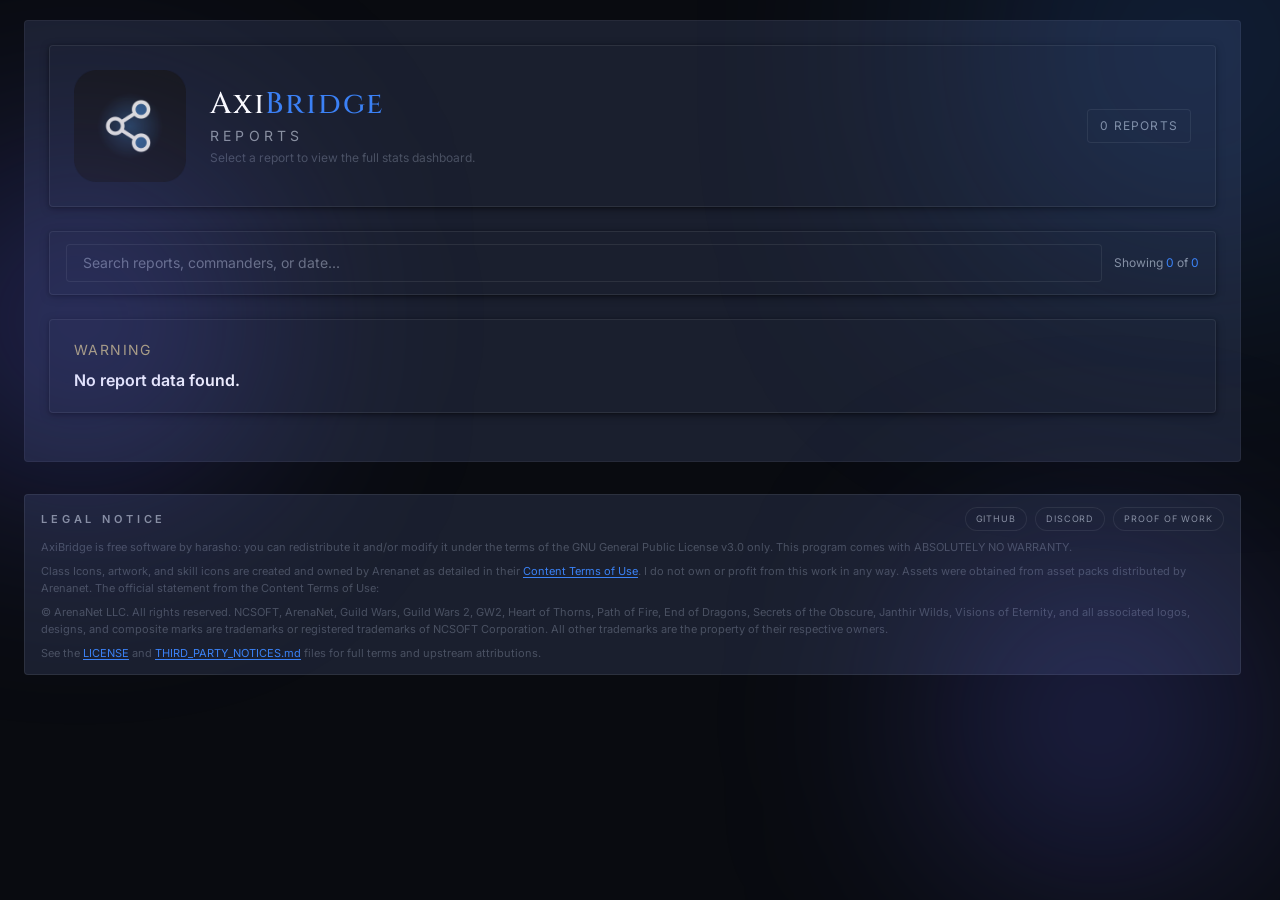
==== commit c3243fb9: "Update web report 20260711-165158-lrkq" ====
--- a/web/index.html
+++ b/web/index.html
@@ -2,11 +2,12 @@
 <html lang="en">
   <head>
     <meta charset="UTF-8" />
-    <link rel="icon" type="image/png" href="../img/AxiBridge-white.png" />
+    <link rel="icon" type="image/svg+xml" href="../svg/axibridge-glyph.svg" />
+    <link rel="apple-touch-icon" href="../svg/axibridge-glyph.svg" />
     <meta name="viewport" content="width=device-width, initial-scale=1.0" />
     <title>AxiBridge</title>
-    <script type="module" crossorigin src="../assets/index-B4_kZqnV.js"></script>
-    <link rel="stylesheet" crossorigin href="../assets/index-CIbqY3Gg.css">
+    <script type="module" crossorigin src="../assets/index-DAZ-mZRd.js"></script>
+    <link rel="stylesheet" crossorigin href="../assets/index-0e8oWL41.css">
   </head>
   <body>
     <div id="root"></div>
--- a/assets/index-0e8oWL41.css
+++ b/assets/index-0e8oWL41.css
@@ -0,0 +1 @@
+@import"https://fonts.googleapis.com/css2?family=Cinzel:wght@500;700&family=Inter:wght@400;500;600;700&display=swap";*,:before,:after{--tw-border-spacing-x: 0;--tw-border-spacing-y: 0;--tw-translate-x: 0;--tw-translate-y: 0;--tw-rotate: 0;--tw-skew-x: 0;--tw-skew-y: 0;--tw-scale-x: 1;--tw-scale-y: 1;--tw-pan-x: ;--tw-pan-y: ;--tw-pinch-zoom: ;--tw-scroll-snap-strictness: proximity;--tw-gradient-from-position: ;--tw-gradient-via-position: ;--tw-gradient-to-position: ;--tw-ordinal: ;--tw-slashed-zero: ;--tw-numeric-figure: ;--tw-numeric-spacing: ;--tw-numeric-fraction: ;--tw-ring-inset: ;--tw-ring-offset-width: 0px;--tw-ring-offset-color: #fff;--tw-ring-color: rgb(59 130 246 / .5);--tw-ring-offset-shadow: 0 0 #0000;--tw-ring-shadow: 0 0 #0000;--tw-shadow: 0 0 #0000;--tw-shadow-colored: 0 0 #0000;--tw-blur: ;--tw-brightness: ;--tw-contrast: ;--tw-grayscale: ;--tw-hue-rotate: ;--tw-invert: ;--tw-saturate: ;--tw-sepia: ;--tw-drop-shadow: ;--tw-backdrop-blur: ;--tw-backdrop-brightness: ;--tw-backdrop-contrast: ;--tw-backdrop-grayscale: ;--tw-backdrop-hue-rotate: ;--tw-backdrop-invert: ;--tw-backdrop-opacity: ;--tw-backdrop-saturate: ;--tw-backdrop-sepia: ;--tw-contain-size: ;--tw-contain-layout: ;--tw-contain-paint: ;--tw-contain-style: }::backdrop{--tw-border-spacing-x: 0;--tw-border-spacing-y: 0;--tw-translate-x: 0;--tw-translate-y: 0;--tw-rotate: 0;--tw-skew-x: 0;--tw-skew-y: 0;--tw-scale-x: 1;--tw-scale-y: 1;--tw-pan-x: ;--tw-pan-y: ;--tw-pinch-zoom: ;--tw-scroll-snap-strictness: proximity;--tw-gradient-from-position: ;--tw-gradient-via-position: ;--tw-gradient-to-position: ;--tw-ordinal: ;--tw-slashed-zero: ;--tw-numeric-figure: ;--tw-numeric-spacing: ;--tw-numeric-fraction: ;--tw-ring-inset: ;--tw-ring-offset-width: 0px;--tw-ring-offset-color: #fff;--tw-ring-color: rgb(59 130 246 / .5);--tw-ring-offset-shadow: 0 0 #0000;--tw-ring-shadow: 0 0 #0000;--tw-shadow: 0 0 #0000;--tw-shadow-colored: 0 0 #0000;--tw-blur: ;--tw-brightness: ;--tw-contrast: ;--tw-grayscale: ;--tw-hue-rotate: ;--tw-invert: ;--tw-saturate: ;--tw-sepia: ;--tw-drop-shadow: ;--tw-backdrop-blur: ;--tw-backdrop-brightness: ;--tw-backdrop-contrast: ;--tw-backdrop-grayscale: ;--tw-backdrop-hue-rotate: ;--tw-backdrop-invert: ;--tw-backdrop-opacity: ;--tw-backdrop-saturate: ;--tw-backdrop-sepia: ;--tw-contain-size: ;--tw-contain-layout: ;--tw-contain-paint: ;--tw-contain-style: }*,:before,:after{box-sizing:border-box;border-width:0;border-style:solid;border-color:#e5e7eb}:before,:after{--tw-content: ""}html,:host{line-height:1.5;-webkit-text-size-adjust:100%;-moz-tab-size:4;-o-tab-size:4;tab-size:4;font-family:ui-sans-serif,system-ui,sans-serif,"Apple Color Emoji","Segoe UI Emoji",Segoe UI Symbol,"Noto Color Emoji";font-feature-settings:normal;font-variation-settings:normal;-webkit-tap-highlight-color:transparent}body{margin:0;line-height:inherit}hr{height:0;color:inherit;border-top-width:1px}abbr:where([title]){-webkit-text-decoration:underline dotted;text-decoration:underline dotted}h1,h2,h3,h4,h5,h6{font-size:inherit;font-weight:inherit}a{color:inherit;text-decoration:inherit}b,strong{font-weight:bolder}code,kbd,samp,pre{font-family:ui-monospace,SFMono-Regular,Menlo,Monaco,Consolas,Liberation Mono,Courier New,monospace;font-feature-settings:normal;font-variation-settings:normal;font-size:1em}small{font-size:80%}sub,sup{font-size:75%;line-height:0;position:relative;vertical-align:baseline}sub{bottom:-.25em}sup{top:-.5em}table{text-indent:0;border-color:inherit;border-collapse:collapse}button,input,optgroup,select,textarea{font-family:inherit;font-feature-settings:inherit;font-variation-settings:inherit;font-size:100%;font-weight:inherit;line-height:inherit;letter-spacing:inherit;color:inherit;margin:0;padding:0}button,select{text-transform:none}button,input:where([type=button]),input:where([type=reset]),input:where([type=submit]){-webkit-appearance:button;background-color:transparent;background-image:none}:-moz-focusring{outline:auto}:-moz-ui-invalid{box-shadow:none}progress{vertical-align:baseline}::-webkit-inner-spin-button,::-webkit-outer-spin-button{height:auto}[type=search]{-webkit-appearance:textfield;outline-offset:-2px}::-webkit-search-decoration{-webkit-appearance:none}::-webkit-file-upload-button{-webkit-appearance:button;font:inherit}summary{display:list-item}blockquote,dl,dd,h1,h2,h3,h4,h5,h6,hr,figure,p,pre{margin:0}fieldset{margin:0;padding:0}legend{padding:0}ol,ul,menu{list-style:none;margin:0;padding:0}dialog{padding:0}textarea{resize:vertical}input::-moz-placeholder,textarea::-moz-placeholder{opacity:1;color:#9ca3af}input::placeholder,textarea::placeholder{opacity:1;color:#9ca3af}button,[role=button]{cursor:pointer}:disabled{cursor:default}img,svg,video,canvas,audio,iframe,embed,object{display:block;vertical-align:middle}img,video{max-width:100%;height:auto}[hidden]:where(:not([hidden=until-found])){display:none}.\!container{width:100%!important}.container{width:100%}@media(min-width:640px){.\!container{max-width:640px!important}.container{max-width:640px}}@media(min-width:768px){.\!container{max-width:768px!important}.container{max-width:768px}}@media(min-width:1024px){.\!container{max-width:1024px!important}.container{max-width:1024px}}@media(min-width:1280px){.\!container{max-width:1280px!important}.container{max-width:1280px}}@media(min-width:1536px){.\!container{max-width:1536px!important}.container{max-width:1536px}}.pointer-events-none{pointer-events:none}.pointer-events-auto{pointer-events:auto}.\!visible{visibility:visible!important}.visible{visibility:visible}.collapse{visibility:collapse}.static{position:static}.fixed{position:fixed}.absolute{position:absolute}.relative{position:relative}.sticky{position:sticky}.inset-0{top:0;right:0;bottom:0;left:0}.inset-\[0\.7px\]{top:.7px;right:.7px;bottom:.7px;left:.7px}.inset-y-0{top:0;bottom:0}.-bottom-0\.5{bottom:-.125rem}.-bottom-1{bottom:-.25rem}.-bottom-24{bottom:-6rem}.-left-16{left:-4rem}.-left-8{left:-2rem}.-right-0\.5{right:-.125rem}.-right-1{right:-.25rem}.-right-24{right:-6rem}.-top-0\.5{top:-.125rem}.-top-24{top:-6rem}.-top-\[9px\]{top:-9px}.bottom-0{bottom:0}.bottom-4{bottom:1rem}.bottom-\[1px\]{bottom:1px}.bottom-full{bottom:100%}.left-0{left:0}.left-1{left:.25rem}.left-1\/2{left:50%}.left-2\.5{left:.625rem}.left-3{left:.75rem}.left-4{left:1rem}.right-0{right:0}.right-1{right:.25rem}.right-2{right:.5rem}.right-2\.5{right:.625rem}.right-4{right:1rem}.top-0{top:0}.top-1{top:.25rem}.top-1\/2{top:50%}.top-2{top:.5rem}.top-\[1px\]{top:1px}.top-\[calc\(100\%\+4px\)\]{top:calc(100% + 4px)}.top-full{top:100%}.isolate{isolation:isolate}.z-0{z-index:0}.z-10{z-index:10}.z-20{z-index:20}.z-30{z-index:30}.z-40{z-index:40}.z-50{z-index:50}.z-\[1\]{z-index:1}.z-\[60\]{z-index:60}.z-\[70\]{z-index:70}.z-\[72\]{z-index:72}.z-\[74\]{z-index:74}.z-\[9999\]{z-index:9999}.col-span-2{grid-column:span 2 / span 2}.row-span-2{grid-row:span 2 / span 2}.m-0{margin:0}.-mx-1{margin-left:-.25rem;margin-right:-.25rem}.mx-1{margin-left:.25rem;margin-right:.25rem}.mx-3{margin-left:.75rem;margin-right:.75rem}.mx-4{margin-left:1rem;margin-right:1rem}.mx-auto{margin-left:auto;margin-right:auto}.my-3{margin-top:.75rem;margin-bottom:.75rem}.\!mb-0{margin-bottom:0!important}.\!mt-0{margin-top:0!important}.-mr-\[176px\]{margin-right:-176px}.mb-0\.5{margin-bottom:.125rem}.mb-1{margin-bottom:.25rem}.mb-1\.5{margin-bottom:.375rem}.mb-2{margin-bottom:.5rem}.mb-3{margin-bottom:.75rem}.mb-3\.5{margin-bottom:.875rem}.mb-4{margin-bottom:1rem}.mb-6{margin-bottom:1.5rem}.ml-1{margin-left:.25rem}.ml-1\.5{margin-left:.375rem}.ml-2{margin-left:.5rem}.ml-3{margin-left:.75rem}.ml-auto{margin-left:auto}.mr-3{margin-right:.75rem}.mt-0\.5{margin-top:.125rem}.mt-1{margin-top:.25rem}.mt-10{margin-top:2.5rem}.mt-2{margin-top:.5rem}.mt-3{margin-top:.75rem}.mt-4{margin-top:1rem}.mt-5{margin-top:1.25rem}.mt-6{margin-top:1.5rem}.mt-8{margin-top:2rem}.mt-auto{margin-top:auto}.block{display:block}.inline-block{display:inline-block}.inline{display:inline}.flex{display:flex}.inline-flex{display:inline-flex}.\!table{display:table!important}.table{display:table}.grid{display:grid}.contents{display:contents}.hidden{display:none}.aspect-square{aspect-ratio:1 / 1}.h-0{height:0px}.h-1{height:.25rem}.h-1\.5{height:.375rem}.h-10{height:2.5rem}.h-12{height:3rem}.h-14{height:3.5rem}.h-16{height:4rem}.h-2{height:.5rem}.h-2\.5{height:.625rem}.h-20{height:5rem}.h-24{height:6rem}.h-3{height:.75rem}.h-3\.5{height:.875rem}.h-32{height:8rem}.h-4{height:1rem}.h-48{height:12rem}.h-5{height:1.25rem}.h-56{height:14rem}.h-6{height:1.5rem}.h-64{height:16rem}.h-7{height:1.75rem}.h-8{height:2rem}.h-9{height:2.25rem}.h-\[12vh\]{height:12vh}.h-\[18px\]{height:18px}.h-\[220px\]{height:220px}.h-\[240px\]{height:240px}.h-\[260px\]{height:260px}.h-\[26px\]{height:26px}.h-\[280px\]{height:280px}.h-\[2px\]{height:2px}.h-\[300px\]{height:300px}.h-\[320px\]{height:320px}.h-\[34px\]{height:34px}.h-\[360px\]{height:360px}.h-\[3px\]{height:3px}.h-\[400px\]{height:400px}.h-\[480px\]{height:480px}.h-\[500px\]{height:500px}.h-\[65vh\]{height:65vh}.h-\[min\(82vh\,860px\)\]{height:min(82vh,860px)}.h-full{height:100%}.h-px{height:1px}.h-screen{height:100vh}.max-h-0{max-height:0px}.max-h-24{max-height:6rem}.max-h-28{max-height:7rem}.max-h-40{max-height:10rem}.max-h-56{max-height:14rem}.max-h-60{max-height:15rem}.max-h-64{max-height:16rem}.max-h-72{max-height:18rem}.max-h-80{max-height:20rem}.max-h-96{max-height:24rem}.max-h-\[260px\]{max-height:260px}.max-h-\[300px\]{max-height:300px}.max-h-\[30rem\]{max-height:30rem}.max-h-\[320px\]{max-height:320px}.max-h-\[32rem\]{max-height:32rem}.max-h-\[360px\]{max-height:360px}.max-h-\[420px\]{max-height:420px}.max-h-\[560px\]{max-height:560px}.max-h-\[60vh\]{max-height:60vh}.max-h-\[65vh\]{max-height:65vh}.max-h-\[85vh\]{max-height:85vh}.max-h-\[92vh\]{max-height:92vh}.max-h-\[99999px\]{max-height:99999px}.max-h-none{max-height:none}.min-h-0{min-height:0px}.min-h-10{min-height:2.5rem}.min-h-\[108px\]{min-height:108px}.min-h-\[126px\]{min-height:126px}.min-h-\[140px\]{min-height:140px}.min-h-\[182px\]{min-height:182px}.min-h-\[28px\]{min-height:28px}.min-h-\[30px\]{min-height:30px}.min-h-\[40px\]{min-height:40px}.min-h-\[56px\]{min-height:56px}.min-h-\[58px\]{min-height:58px}.min-h-\[60vh\]{min-height:60vh}.min-h-screen{min-height:100vh}.w-1\.5{width:.375rem}.w-10{width:2.5rem}.w-11{width:2.75rem}.w-12{width:3rem}.w-16{width:4rem}.w-2{width:.5rem}.w-2\.5{width:.625rem}.w-20{width:5rem}.w-3{width:.75rem}.w-3\.5{width:.875rem}.w-32{width:8rem}.w-36{width:9rem}.w-4{width:1rem}.w-44{width:11rem}.w-48{width:12rem}.w-5{width:1.25rem}.w-52{width:13rem}.w-56{width:14rem}.w-6{width:1.5rem}.w-64{width:16rem}.w-7{width:1.75rem}.w-8{width:2rem}.w-80{width:20rem}.w-9{width:2.25rem}.w-96{width:24rem}.w-\[120px\]{width:120px}.w-\[18px\]{width:18px}.w-\[220px\]{width:220px}.w-\[240px\]{width:240px}.w-\[248px\]{width:248px}.w-\[260px\]{width:260px}.w-\[26px\]{width:26px}.w-\[2px\]{width:2px}.w-\[320px\]{width:320px}.w-\[4\.5rem\]{width:4.5rem}.w-auto{width:auto}.w-full{width:100%}.w-max{width:-moz-max-content;width:max-content}.w-px{width:1px}.w-screen{width:100vw}.min-w-0{min-width:0px}.min-w-8{min-width:2rem}.min-w-\[240px\]{min-width:240px}.min-w-\[260px\]{min-width:260px}.min-w-\[30px\]{min-width:30px}.min-w-\[420px\]{min-width:420px}.min-w-\[440px\]{min-width:440px}.min-w-\[560px\]{min-width:560px}.min-w-\[620px\]{min-width:620px}.min-w-\[640px\]{min-width:640px}.min-w-\[680px\]{min-width:680px}.min-w-\[700px\]{min-width:700px}.min-w-\[720px\]{min-width:720px}.min-w-\[760px\]{min-width:760px}.min-w-\[860px\]{min-width:860px}.min-w-\[900px\]{min-width:900px}.min-w-full{min-width:100%}.max-w-2xl{max-width:42rem}.max-w-3xl{max-width:48rem}.max-w-4xl{max-width:56rem}.max-w-6xl{max-width:72rem}.max-w-\[1100px\]{max-width:1100px}.max-w-\[120px\]{max-width:120px}.max-w-\[12rem\]{max-width:12rem}.max-w-\[140px\]{max-width:140px}.max-w-\[160px\]{max-width:160px}.max-w-\[170px\]{max-width:170px}.max-w-\[180px\]{max-width:180px}.max-w-\[200px\]{max-width:200px}.max-w-\[2150px\]{max-width:2150px}.max-w-\[58vw\]{max-width:58vw}.max-w-\[80vw\]{max-width:80vw}.max-w-full{max-width:100%}.max-w-lg{max-width:32rem}.max-w-md{max-width:28rem}.max-w-none{max-width:none}.max-w-sm{max-width:24rem}.max-w-xs{max-width:20rem}.flex-1{flex:1 1 0%}.flex-none{flex:none}.flex-shrink-0{flex-shrink:0}.shrink{flex-shrink:1}.shrink-0{flex-shrink:0}.table-auto{table-layout:auto}.table-fixed{table-layout:fixed}.border-collapse{border-collapse:collapse}.border-separate{border-collapse:separate}.border-spacing-0{--tw-border-spacing-x: 0px;--tw-border-spacing-y: 0px;border-spacing:var(--tw-border-spacing-x) var(--tw-border-spacing-y)}.-translate-x-1\/2{--tw-translate-x: -50%;transform:translate(var(--tw-translate-x),var(--tw-translate-y)) rotate(var(--tw-rotate)) skew(var(--tw-skew-x)) skewY(var(--tw-skew-y)) scaleX(var(--tw-scale-x)) scaleY(var(--tw-scale-y))}.-translate-x-full{--tw-translate-x: -100%;transform:translate(var(--tw-translate-x),var(--tw-translate-y)) rotate(var(--tw-rotate)) skew(var(--tw-skew-x)) skewY(var(--tw-skew-y)) scaleX(var(--tw-scale-x)) scaleY(var(--tw-scale-y))}.-translate-y-1\/2{--tw-translate-y: -50%;transform:translate(var(--tw-translate-x),var(--tw-translate-y)) rotate(var(--tw-rotate)) skew(var(--tw-skew-x)) skewY(var(--tw-skew-y)) scaleX(var(--tw-scale-x)) scaleY(var(--tw-scale-y))}.-translate-y-2{--tw-translate-y: -.5rem;transform:translate(var(--tw-translate-x),var(--tw-translate-y)) rotate(var(--tw-rotate)) skew(var(--tw-skew-x)) skewY(var(--tw-skew-y)) scaleX(var(--tw-scale-x)) scaleY(var(--tw-scale-y))}.translate-x-0{--tw-translate-x: 0px;transform:translate(var(--tw-translate-x),var(--tw-translate-y)) rotate(var(--tw-rotate)) skew(var(--tw-skew-x)) skewY(var(--tw-skew-y)) scaleX(var(--tw-scale-x)) scaleY(var(--tw-scale-y))}.translate-x-1{--tw-translate-x: .25rem;transform:translate(var(--tw-translate-x),var(--tw-translate-y)) rotate(var(--tw-rotate)) skew(var(--tw-skew-x)) skewY(var(--tw-skew-y)) scaleX(var(--tw-scale-x)) scaleY(var(--tw-scale-y))}.translate-x-6{--tw-translate-x: 1.5rem;transform:translate(var(--tw-translate-x),var(--tw-translate-y)) rotate(var(--tw-rotate)) skew(var(--tw-skew-x)) skewY(var(--tw-skew-y)) scaleX(var(--tw-scale-x)) scaleY(var(--tw-scale-y))}.translate-y-0{--tw-translate-y: 0px;transform:translate(var(--tw-translate-x),var(--tw-translate-y)) rotate(var(--tw-rotate)) skew(var(--tw-skew-x)) skewY(var(--tw-skew-y)) scaleX(var(--tw-scale-x)) scaleY(var(--tw-scale-y))}.-rotate-90{--tw-rotate: -90deg;transform:translate(var(--tw-translate-x),var(--tw-translate-y)) rotate(var(--tw-rotate)) skew(var(--tw-skew-x)) skewY(var(--tw-skew-y)) scaleX(var(--tw-scale-x)) scaleY(var(--tw-scale-y))}.rotate-180{--tw-rotate: 180deg;transform:translate(var(--tw-translate-x),var(--tw-translate-y)) rotate(var(--tw-rotate)) skew(var(--tw-skew-x)) skewY(var(--tw-skew-y)) scaleX(var(--tw-scale-x)) scaleY(var(--tw-scale-y))}.rotate-45{--tw-rotate: 45deg;transform:translate(var(--tw-translate-x),var(--tw-translate-y)) rotate(var(--tw-rotate)) skew(var(--tw-skew-x)) skewY(var(--tw-skew-y)) scaleX(var(--tw-scale-x)) scaleY(var(--tw-scale-y))}.scale-105{--tw-scale-x: 1.05;--tw-scale-y: 1.05;transform:translate(var(--tw-translate-x),var(--tw-translate-y)) rotate(var(--tw-rotate)) skew(var(--tw-skew-x)) skewY(var(--tw-skew-y)) scaleX(var(--tw-scale-x)) scaleY(var(--tw-scale-y))}.transform{transform:translate(var(--tw-translate-x),var(--tw-translate-y)) rotate(var(--tw-rotate)) skew(var(--tw-skew-x)) skewY(var(--tw-skew-y)) scaleX(var(--tw-scale-x)) scaleY(var(--tw-scale-y))}.animate-\[fadeUp_0\.6s_ease-out\]{animation:fadeUp .6s ease-out}@keyframes pulse{50%{opacity:.5}}.animate-pulse{animation:pulse 2s cubic-bezier(.4,0,.6,1) infinite}@keyframes spin{to{transform:rotate(360deg)}}.animate-spin{animation:spin 1s linear infinite}.cursor-help{cursor:help}.cursor-not-allowed{cursor:not-allowed}.cursor-pointer{cursor:pointer}.select-none{-webkit-user-select:none;-moz-user-select:none;user-select:none}.resize{resize:both}.snap-x{scroll-snap-type:x var(--tw-scroll-snap-strictness)}.snap-mandatory{--tw-scroll-snap-strictness: mandatory}.snap-start{scroll-snap-align:start}.scroll-mt-24{scroll-margin-top:6rem}.scroll-mt-6{scroll-margin-top:1.5rem}.list-decimal{list-style-type:decimal}.list-disc{list-style-type:disc}.appearance-none{-webkit-appearance:none;-moz-appearance:none;appearance:none}.auto-cols-fr{grid-auto-columns:minmax(0,1fr)}.grid-flow-col{grid-auto-flow:column}.grid-cols-1{grid-template-columns:repeat(1,minmax(0,1fr))}.grid-cols-2{grid-template-columns:repeat(2,minmax(0,1fr))}.grid-cols-3{grid-template-columns:repeat(3,minmax(0,1fr))}.grid-cols-6{grid-template-columns:repeat(6,minmax(0,1fr))}.grid-cols-7{grid-template-columns:repeat(7,minmax(0,1fr))}.grid-cols-\[0\.3fr_1\.3fr_1fr_0\.8fr_0\.8fr_0\.8fr\]{grid-template-columns:.3fr 1.3fr 1fr .8fr .8fr .8fr}.grid-cols-\[0\.4fr_1\.5fr_0\.8fr_0\.8fr_0\.8fr\]{grid-template-columns:.4fr 1.5fr .8fr .8fr .8fr}.grid-cols-\[0\.4fr_1\.5fr_1fr_0\.9fr\]{grid-template-columns:.4fr 1.5fr 1fr .9fr}.grid-cols-\[0\.4fr_1\.6fr_1fr\]{grid-template-columns:.4fr 1.6fr 1fr}.grid-cols-\[0\.4fr_1\.6fr_1fr_0\.9fr\]{grid-template-columns:.4fr 1.6fr 1fr .9fr}.grid-cols-\[0\.4fr_1\.6fr_1fr_1fr\]{grid-template-columns:.4fr 1.6fr 1fr 1fr}.grid-cols-\[0\.4fr_1\.6fr_1fr_1fr_1fr\]{grid-template-columns:.4fr 1.6fr 1fr 1fr 1fr}.grid-cols-\[0\.4fr_1\.6fr_1fr_1fr_1fr_1fr\]{grid-template-columns:.4fr 1.6fr 1fr 1fr 1fr 1fr}.grid-cols-\[1\.2fr_0\.8fr\]{grid-template-columns:1.2fr .8fr}.grid-cols-\[1\.4fr_0\.6fr_0\.7fr_0\.8fr\]{grid-template-columns:1.4fr .6fr .7fr .8fr}.grid-cols-\[1\.4fr_0\.8fr_0\.8fr\]{grid-template-columns:1.4fr .8fr .8fr}.grid-cols-\[1\.5fr_1fr_0\.9fr\]{grid-template-columns:1.5fr 1fr .9fr}.grid-cols-\[1\.6fr_0\.8fr_0\.8fr_0\.8fr\]{grid-template-columns:1.6fr .8fr .8fr .8fr}.grid-cols-\[12px_16px_minmax\(0\,1fr\)_auto\]{grid-template-columns:12px 16px minmax(0,1fr) auto}.grid-cols-\[18px_minmax\(0\,1fr\)\]{grid-template-columns:18px minmax(0,1fr)}.grid-cols-\[1fr_110px\]{grid-template-columns:1fr 110px}.grid-cols-\[1fr_auto_1fr\]{grid-template-columns:1fr auto 1fr}.grid-cols-\[230px_1fr\]{grid-template-columns:230px 1fr}.grid-cols-\[2fr_0\.6fr_0\.8fr_0\.6fr_0\.6fr_0\.5fr\]{grid-template-columns:2fr .6fr .8fr .6fr .6fr .5fr}.grid-cols-\[2fr_0\.8fr_0\.7fr\]{grid-template-columns:2fr .8fr .7fr}.grid-cols-\[2fr_0\.8fr_0\.8fr\]{grid-template-columns:2fr .8fr .8fr}.grid-cols-\[2fr_0\.9fr_0\.7fr\]{grid-template-columns:2fr .9fr .7fr}.grid-cols-\[36px_minmax\(0\,1fr\)\]{grid-template-columns:36px minmax(0,1fr)}.grid-cols-\[40px_minmax\(0\,1fr\)\]{grid-template-columns:40px minmax(0,1fr)}.grid-cols-\[minmax\(0\,3\.2fr\)_minmax\(140px\,1\.1fr\)_86px\]{grid-template-columns:minmax(0,3.2fr) minmax(140px,1.1fr) 86px}.grid-rows-2{grid-template-rows:repeat(2,minmax(0,1fr))}.flex-row{flex-direction:row}.flex-col{flex-direction:column}.flex-wrap{flex-wrap:wrap}.flex-nowrap{flex-wrap:nowrap}.items-start{align-items:flex-start}.items-end{align-items:flex-end}.items-center{align-items:center}.items-baseline{align-items:baseline}.items-stretch{align-items:stretch}.justify-start{justify-content:flex-start}.justify-end{justify-content:flex-end}.justify-center{justify-content:center}.justify-between{justify-content:space-between}.gap-0{gap:0px}.gap-0\.5{gap:.125rem}.gap-1{gap:.25rem}.gap-1\.5{gap:.375rem}.gap-2{gap:.5rem}.gap-2\.5{gap:.625rem}.gap-3{gap:.75rem}.gap-4{gap:1rem}.gap-5{gap:1.25rem}.gap-6{gap:1.5rem}.gap-x-1\.5{-moz-column-gap:.375rem;column-gap:.375rem}.gap-x-2{-moz-column-gap:.5rem;column-gap:.5rem}.gap-x-3{-moz-column-gap:.75rem;column-gap:.75rem}.gap-x-4{-moz-column-gap:1rem;column-gap:1rem}.gap-y-1{row-gap:.25rem}.gap-y-1\.5{row-gap:.375rem}.space-y-0>:not([hidden])~:not([hidden]){--tw-space-y-reverse: 0;margin-top:calc(0px * calc(1 - var(--tw-space-y-reverse)));margin-bottom:calc(0px * var(--tw-space-y-reverse))}.space-y-0\.5>:not([hidden])~:not([hidden]){--tw-space-y-reverse: 0;margin-top:calc(.125rem * calc(1 - var(--tw-space-y-reverse)));margin-bottom:calc(.125rem * var(--tw-space-y-reverse))}.space-y-1>:not([hidden])~:not([hidden]){--tw-space-y-reverse: 0;margin-top:calc(.25rem * calc(1 - var(--tw-space-y-reverse)));margin-bottom:calc(.25rem * var(--tw-space-y-reverse))}.space-y-1\.5>:not([hidden])~:not([hidden]){--tw-space-y-reverse: 0;margin-top:calc(.375rem * calc(1 - var(--tw-space-y-reverse)));margin-bottom:calc(.375rem * var(--tw-space-y-reverse))}.space-y-2>:not([hidden])~:not([hidden]){--tw-space-y-reverse: 0;margin-top:calc(.5rem * calc(1 - var(--tw-space-y-reverse)));margin-bottom:calc(.5rem * var(--tw-space-y-reverse))}.space-y-2\.5>:not([hidden])~:not([hidden]){--tw-space-y-reverse: 0;margin-top:calc(.625rem * calc(1 - var(--tw-space-y-reverse)));margin-bottom:calc(.625rem * var(--tw-space-y-reverse))}.space-y-3>:not([hidden])~:not([hidden]){--tw-space-y-reverse: 0;margin-top:calc(.75rem * calc(1 - var(--tw-space-y-reverse)));margin-bottom:calc(.75rem * var(--tw-space-y-reverse))}.space-y-4>:not([hidden])~:not([hidden]){--tw-space-y-reverse: 0;margin-top:calc(1rem * calc(1 - var(--tw-space-y-reverse)));margin-bottom:calc(1rem * var(--tw-space-y-reverse))}.space-y-5>:not([hidden])~:not([hidden]){--tw-space-y-reverse: 0;margin-top:calc(1.25rem * calc(1 - var(--tw-space-y-reverse)));margin-bottom:calc(1.25rem * var(--tw-space-y-reverse))}.space-y-6>:not([hidden])~:not([hidden]){--tw-space-y-reverse: 0;margin-top:calc(1.5rem * calc(1 - var(--tw-space-y-reverse)));margin-bottom:calc(1.5rem * var(--tw-space-y-reverse))}.divide-y>:not([hidden])~:not([hidden]){--tw-divide-y-reverse: 0;border-top-width:calc(1px * calc(1 - var(--tw-divide-y-reverse)));border-bottom-width:calc(1px * var(--tw-divide-y-reverse))}.divide-white\/10>:not([hidden])~:not([hidden]){border-color:#ffffff1a}.divide-white\/5>:not([hidden])~:not([hidden]){border-color:#ffffff0d}.self-end{align-self:flex-end}.self-center{align-self:center}.self-stretch{align-self:stretch}.overflow-auto{overflow:auto}.overflow-hidden{overflow:hidden}.overflow-visible{overflow:visible}.overflow-x-auto{overflow-x:auto}.overflow-y-auto{overflow-y:auto}.overflow-x-hidden{overflow-x:hidden}.overscroll-contain{overscroll-behavior:contain}.truncate{overflow:hidden;text-overflow:ellipsis;white-space:nowrap}.whitespace-normal{white-space:normal}.whitespace-nowrap{white-space:nowrap}.whitespace-pre-wrap{white-space:pre-wrap}.break-words{overflow-wrap:break-word}.break-all{word-break:break-all}.rounded{border-radius:.25rem}.rounded-2xl{border-radius:1rem}.rounded-\[2px\]{border-radius:2px}.rounded-\[3px\]{border-radius:3px}.rounded-\[4px\]{border-radius:4px}.rounded-\[6px\]{border-radius:6px}.rounded-\[var\(--radius-md\)\]{border-radius:var(--radius-md)}.rounded-full{border-radius:9999px}.rounded-lg{border-radius:.5rem}.rounded-md{border-radius:.375rem}.rounded-sm{border-radius:.125rem}.rounded-xl{border-radius:.75rem}.rounded-l-md{border-top-left-radius:.375rem;border-bottom-left-radius:.375rem}.rounded-r-md{border-top-right-radius:.375rem;border-bottom-right-radius:.375rem}.rounded-r-none{border-top-right-radius:0;border-bottom-right-radius:0}.\!border-0{border-width:0px!important}.border{border-width:1px}.border-0{border-width:0px}.border-2{border-width:2px}.border-b{border-bottom-width:1px}.border-l{border-left-width:1px}.border-l-2{border-left-width:2px}.border-l-4{border-left-width:4px}.border-r{border-right-width:1px}.border-t{border-top-width:1px}.border-dashed{border-style:dashed}.border-dotted{border-style:dotted}.border-none{border-style:none}.border-\[color\:var\(--accent-border\)\]{border-color:var(--accent-border)}.border-\[color\:var\(--border-default\)\]{border-color:var(--border-default)}.border-\[color\:var\(--border-hover\)\]{border-color:var(--border-hover)}.border-\[color\:var\(--border-subtle\)\]{border-color:var(--border-subtle)}.border-\[color\:var\(--brand-primary\)\]{border-color:var(--brand-primary)}.border-amber-200\/10{border-color:#fde68a1a}.border-amber-300\/40{border-color:#fcd34d66}.border-amber-400{--tw-border-opacity: 1;border-color:rgb(251 191 36 / var(--tw-border-opacity, 1))}.border-amber-400\/30{border-color:#fbbf244d}.border-amber-400\/40{border-color:#fbbf2466}.border-amber-500\/20{border-color:#f59e0b33}.border-amber-500\/30{border-color:#f59e0b4d}.border-amber-500\/35{border-color:#f59e0b59}.border-amber-500\/40{border-color:#f59e0b66}.border-amber-500\/50{border-color:#f59e0b80}.border-blue-400{--tw-border-opacity: 1;border-color:rgb(96 165 250 / var(--tw-border-opacity, 1))}.border-blue-400\/40{border-color:#60a5fa66}.border-blue-500\/30{border-color:#3b82f64d}.border-blue-500\/40{border-color:#3b82f666}.border-blue-500\/50{border-color:#3b82f680}.border-cyan-200\/40{border-color:#a5f3fc66}.border-cyan-300\/30{border-color:#67e8f94d}.border-cyan-300\/40{border-color:#67e8f966}.border-cyan-300\/50{border-color:#67e8f980}.border-cyan-400\/30{border-color:#22d3ee4d}.border-cyan-400\/40{border-color:#22d3ee66}.border-cyan-500\/25{border-color:#06b6d440}.border-cyan-500\/30{border-color:#06b6d44d}.border-cyan-500\/40{border-color:#06b6d466}.border-emerald-200\/10{border-color:#a7f3d01a}.border-emerald-400\/40{border-color:#34d39966}.border-emerald-500\/30{border-color:#10b9814d}.border-emerald-500\/35{border-color:#10b98159}.border-emerald-500\/40{border-color:#10b98166}.border-green-500\/30{border-color:#22c55e4d}.border-green-500\/40{border-color:#22c55e66}.border-indigo-300\/20{border-color:#a5b4fc33}.border-orange-200\/40{border-color:#fed7aa66}.border-orange-400\/30{border-color:#fb923c4d}.border-orange-500\/30{border-color:#f973164d}.border-orange-500\/35{border-color:#f9731659}.border-purple-500\/30{border-color:#a855f74d}.border-red-400\/25{border-color:#f8717140}.border-red-500\/30{border-color:#ef44444d}.border-red-500\/40{border-color:#ef444466}.border-red-500\/50{border-color:#ef444480}.border-rose-200\/10{border-color:#fecdd31a}.border-rose-300\/30{border-color:#fda4af4d}.border-rose-500\/20{border-color:#f43f5e33}.border-rose-500\/30{border-color:#f43f5e4d}.border-rose-500\/35{border-color:#f43f5e59}.border-rose-500\/60{border-color:#f43f5e99}.border-slate-300\/30{border-color:#cbd5e14d}.border-slate-400\/30{border-color:#94a3b84d}.border-transparent{border-color:transparent}.border-violet-500\/35{border-color:#8b5cf659}.border-white\/10{border-color:#ffffff1a}.border-white\/15{border-color:#ffffff26}.border-white\/20{border-color:#fff3}.border-white\/40{border-color:#fff6}.border-white\/5{border-color:#ffffff0d}.border-white\/60{border-color:#fff9}.border-white\/\[0\.03\]{border-color:#ffffff08}.border-white\/\[0\.06\]{border-color:#ffffff0f}.border-white\/\[0\.07\]{border-color:#ffffff12}.border-white\/\[0\.08\]{border-color:#ffffff14}.border-white\/\[0\.09\]{border-color:#ffffff17}.border-yellow-500\/20{border-color:#eab30833}.border-l-amber-500{--tw-border-opacity: 1;border-left-color:rgb(245 158 11 / var(--tw-border-opacity, 1))}.border-l-emerald-500{--tw-border-opacity: 1;border-left-color:rgb(16 185 129 / var(--tw-border-opacity, 1))}.border-l-rose-500{--tw-border-opacity: 1;border-left-color:rgb(244 63 94 / var(--tw-border-opacity, 1))}.border-t-cyan-400{--tw-border-opacity: 1;border-top-color:rgb(34 211 238 / var(--tw-border-opacity, 1))}.\!bg-cyan-300{--tw-bg-opacity: 1 !important;background-color:rgb(103 232 249 / var(--tw-bg-opacity, 1))!important}.bg-\[color\:var\(--accent-bg\)\]{background-color:var(--accent-bg)}.bg-\[color\:var\(--accent-bg-strong\)\]{background-color:var(--accent-bg-strong)}.bg-\[color\:var\(--bg-elevated\)\]{background-color:var(--bg-elevated)}.bg-\[var\(--accent-bg\)\]{background-color:var(--accent-bg)}.bg-\[var\(--accent-bg-strong\)\]{background-color:var(--accent-bg-strong)}.bg-\[var\(--bg-card\)\]{background-color:var(--bg-card)}.bg-\[var\(--bg-card-inner\)\]{background-color:var(--bg-card-inner)}.bg-\[var\(--bg-elevated\)\]{background-color:var(--bg-elevated)}.bg-\[var\(--bg-hover\)\]{background-color:var(--bg-hover)}.bg-amber-400{--tw-bg-opacity: 1;background-color:rgb(251 191 36 / var(--tw-bg-opacity, 1))}.bg-amber-500{--tw-bg-opacity: 1;background-color:rgb(245 158 11 / var(--tw-bg-opacity, 1))}.bg-amber-500\/10{background-color:#f59e0b1a}.bg-amber-500\/15{background-color:#f59e0b26}.bg-amber-500\/20{background-color:#f59e0b33}.bg-amber-500\/25{background-color:#f59e0b40}.bg-black\/20{background-color:#0003}.bg-black\/25{background-color:#00000040}.bg-black\/30{background-color:#0000004d}.bg-black\/40{background-color:#0006}.bg-black\/50{background-color:#00000080}.bg-black\/60{background-color:#0009}.bg-black\/70{background-color:#000000b3}.bg-blue-400\/90{background-color:#60a5fae6}.bg-blue-500\/10{background-color:#3b82f61a}.bg-blue-500\/15{background-color:#3b82f626}.bg-blue-500\/20{background-color:#3b82f633}.bg-blue-500\/30{background-color:#3b82f64d}.bg-cyan-400\/10{background-color:#22d3ee1a}.bg-cyan-400\/15{background-color:#22d3ee26}.bg-cyan-500\/10{background-color:#06b6d41a}.bg-cyan-500\/15{background-color:#06b6d426}.bg-cyan-500\/20{background-color:#06b6d433}.bg-cyan-500\/30{background-color:#06b6d44d}.bg-cyan-500\/80{background-color:#06b6d4cc}.bg-cyan-500\/\[0\.08\]{background-color:#06b6d414}.bg-cyan-600{--tw-bg-opacity: 1;background-color:rgb(8 145 178 / var(--tw-bg-opacity, 1))}.bg-cyan-600\/20{background-color:#0891b233}.bg-emerald-400{--tw-bg-opacity: 1;background-color:rgb(52 211 153 / var(--tw-bg-opacity, 1))}.bg-emerald-500{--tw-bg-opacity: 1;background-color:rgb(16 185 129 / var(--tw-bg-opacity, 1))}.bg-emerald-500\/10{background-color:#10b9811a}.bg-emerald-500\/15{background-color:#10b98126}.bg-emerald-500\/20{background-color:#10b98133}.bg-emerald-500\/30{background-color:#10b9814d}.bg-fuchsia-500\/20{background-color:#d946ef33}.bg-gray-600{--tw-bg-opacity: 1;background-color:rgb(75 85 99 / var(--tw-bg-opacity, 1))}.bg-green-500{--tw-bg-opacity: 1;background-color:rgb(34 197 94 / var(--tw-bg-opacity, 1))}.bg-green-500\/20{background-color:#22c55e33}.bg-indigo-500\/10{background-color:#6366f11a}.bg-indigo-500\/15{background-color:#6366f126}.bg-orange-400{--tw-bg-opacity: 1;background-color:rgb(251 146 60 / var(--tw-bg-opacity, 1))}.bg-orange-400\/15{background-color:#fb923c26}.bg-orange-500{--tw-bg-opacity: 1;background-color:rgb(249 115 22 / var(--tw-bg-opacity, 1))}.bg-orange-500\/10{background-color:#f973161a}.bg-orange-500\/15{background-color:#f9731626}.bg-orange-500\/20{background-color:#f9731633}.bg-orange-500\/80{background-color:#f97316cc}.bg-purple-500\/20{background-color:#a855f733}.bg-red-400{--tw-bg-opacity: 1;background-color:rgb(248 113 113 / var(--tw-bg-opacity, 1))}.bg-red-500{--tw-bg-opacity: 1;background-color:rgb(239 68 68 / var(--tw-bg-opacity, 1))}.bg-red-500\/10{background-color:#ef44441a}.bg-red-500\/15{background-color:#ef444426}.bg-red-500\/20{background-color:#ef444433}.bg-red-600{--tw-bg-opacity: 1;background-color:rgb(220 38 38 / var(--tw-bg-opacity, 1))}.bg-rose-400{--tw-bg-opacity: 1;background-color:rgb(251 113 133 / var(--tw-bg-opacity, 1))}.bg-rose-400\/20{background-color:#fb718533}.bg-rose-500{--tw-bg-opacity: 1;background-color:rgb(244 63 94 / var(--tw-bg-opacity, 1))}.bg-rose-500\/10{background-color:#f43f5e1a}.bg-rose-500\/15{background-color:#f43f5e26}.bg-slate-200\/70{background-color:#e2e8f0b3}.bg-slate-300\/15{background-color:#cbd5e126}.bg-slate-400\/10{background-color:#94a3b81a}.bg-slate-500\/10{background-color:#64748b1a}.bg-slate-500\/20{background-color:#64748b33}.bg-slate-900{--tw-bg-opacity: 1;background-color:rgb(15 23 42 / var(--tw-bg-opacity, 1))}.bg-slate-950\/70{background-color:#020617b3}.bg-transparent{background-color:transparent}.bg-violet-500\/15{background-color:#8b5cf626}.bg-white{--tw-bg-opacity: 1;background-color:rgb(255 255 255 / var(--tw-bg-opacity, 1))}.bg-white\/10{background-color:#ffffff1a}.bg-white\/5{background-color:#ffffff0d}.bg-white\/\[0\.03\]{background-color:#ffffff08}.bg-white\/\[0\.04\]{background-color:#ffffff0a}.bg-white\/\[0\.05\]{background-color:#ffffff0d}.bg-gradient-to-b{background-image:linear-gradient(to bottom,var(--tw-gradient-stops))}.bg-gradient-to-br{background-image:linear-gradient(to bottom right,var(--tw-gradient-stops))}.from-\[color\:var\(--accent-bg\)\]{--tw-gradient-from: var(--accent-bg) var(--tw-gradient-from-position);--tw-gradient-to: rgb(255 255 255 / 0) var(--tw-gradient-to-position);--tw-gradient-stops: var(--tw-gradient-from), var(--tw-gradient-to)}.from-slate-950\/55{--tw-gradient-from: rgb(2 6 23 / .55) var(--tw-gradient-from-position);--tw-gradient-to: rgb(2 6 23 / 0) var(--tw-gradient-to-position);--tw-gradient-stops: var(--tw-gradient-from), var(--tw-gradient-to)}.from-white\/10{--tw-gradient-from: rgb(255 255 255 / .1) var(--tw-gradient-from-position);--tw-gradient-to: rgb(255 255 255 / 0) var(--tw-gradient-to-position);--tw-gradient-stops: var(--tw-gradient-from), var(--tw-gradient-to)}.via-white\/10{--tw-gradient-to: rgb(255 255 255 / 0) var(--tw-gradient-to-position);--tw-gradient-stops: var(--tw-gradient-from), rgb(255 255 255 / .1) var(--tw-gradient-via-position), var(--tw-gradient-to)}.via-white\/5{--tw-gradient-to: rgb(255 255 255 / 0) var(--tw-gradient-to-position);--tw-gradient-stops: var(--tw-gradient-from), rgb(255 255 255 / .05) var(--tw-gradient-via-position), var(--tw-gradient-to)}.to-slate-900\/45{--tw-gradient-to: rgb(15 23 42 / .45) var(--tw-gradient-to-position)}.to-transparent{--tw-gradient-to: transparent var(--tw-gradient-to-position)}.fill-amber-300{fill:#fcd34d}.fill-transparent{fill:transparent}.fill-yellow-500\/40{fill:#eab30866}.object-contain{-o-object-fit:contain;object-fit:contain}.object-cover{-o-object-fit:cover;object-fit:cover}.\!p-0{padding:0!important}.p-0{padding:0}.p-0\.5{padding:.125rem}.p-1{padding:.25rem}.p-1\.5{padding:.375rem}.p-2{padding:.5rem}.p-2\.5{padding:.625rem}.p-3{padding:.75rem}.p-4{padding:1rem}.p-5{padding:1.25rem}.p-6{padding:1.5rem}.p-8{padding:2rem}.p-\[1px\]{padding:1px}.px-1{padding-left:.25rem;padding-right:.25rem}.px-1\.5{padding-left:.375rem;padding-right:.375rem}.px-2{padding-left:.5rem;padding-right:.5rem}.px-2\.5{padding-left:.625rem;padding-right:.625rem}.px-3{padding-left:.75rem;padding-right:.75rem}.px-3\.5{padding-left:.875rem;padding-right:.875rem}.px-4{padding-left:1rem;padding-right:1rem}.px-5{padding-left:1.25rem;padding-right:1.25rem}.px-6{padding-left:1.5rem;padding-right:1.5rem}.px-8{padding-left:2rem;padding-right:2rem}.px-\[18px\]{padding-left:18px;padding-right:18px}.py-0\.5{padding-top:.125rem;padding-bottom:.125rem}.py-1{padding-top:.25rem;padding-bottom:.25rem}.py-1\.5{padding-top:.375rem;padding-bottom:.375rem}.py-12{padding-top:3rem;padding-bottom:3rem}.py-2{padding-top:.5rem;padding-bottom:.5rem}.py-2\.5{padding-top:.625rem;padding-bottom:.625rem}.py-3{padding-top:.75rem;padding-bottom:.75rem}.py-4{padding-top:1rem;padding-bottom:1rem}.py-5{padding-top:1.25rem;padding-bottom:1.25rem}.py-6{padding-top:1.5rem;padding-bottom:1.5rem}.py-8{padding-top:2rem;padding-bottom:2rem}.py-\[1\.5px\]{padding-top:1.5px;padding-bottom:1.5px}.py-\[14px\]{padding-top:14px;padding-bottom:14px}.py-\[1px\]{padding-top:1px;padding-bottom:1px}.py-\[2px\]{padding-top:2px;padding-bottom:2px}.py-px{padding-top:1px;padding-bottom:1px}.pb-0{padding-bottom:0}.pb-0\.5{padding-bottom:.125rem}.pb-1{padding-bottom:.25rem}.pb-1\.5{padding-bottom:.375rem}.pb-10{padding-bottom:2.5rem}.pb-2{padding-bottom:.5rem}.pb-3{padding-bottom:.75rem}.pb-4{padding-bottom:1rem}.pb-5{padding-bottom:1.25rem}.pb-6{padding-bottom:1.5rem}.pb-8{padding-bottom:2rem}.pb-\[2px\]{padding-bottom:2px}.pl-0{padding-left:0}.pl-1{padding-left:.25rem}.pl-2{padding-left:.5rem}.pl-2\.5{padding-left:.625rem}.pl-3{padding-left:.75rem}.pl-4{padding-left:1rem}.pl-5{padding-left:1.25rem}.pl-6{padding-left:1.5rem}.pl-8{padding-left:2rem}.pl-\[10px\]{padding-left:10px}.pr-0\.5{padding-right:.125rem}.pr-1{padding-right:.25rem}.pr-2{padding-right:.5rem}.pr-3{padding-right:.75rem}.pr-4{padding-right:1rem}.pr-6{padding-right:1.5rem}.pr-7{padding-right:1.75rem}.pr-8{padding-right:2rem}.pt-1{padding-top:.25rem}.pt-1\.5{padding-top:.375rem}.pt-2{padding-top:.5rem}.pt-2\.5{padding-top:.625rem}.pt-3{padding-top:.75rem}.pt-4{padding-top:1rem}.pt-6{padding-top:1.5rem}.pt-\[1px\]{padding-top:1px}.text-left{text-align:left}.text-center{text-align:center}.text-right{text-align:right}.align-top{vertical-align:top}.font-mono{font-family:ui-monospace,SFMono-Regular,Menlo,Monaco,Consolas,Liberation Mono,Courier New,monospace}.text-2xl{font-size:1.5rem;line-height:2rem}.text-3xl{font-size:1.875rem;line-height:2.25rem}.text-4xl{font-size:2.25rem;line-height:2.5rem}.text-\[10\.5px\]{font-size:10.5px}.text-\[10px\]{font-size:10px}.text-\[11px\]{font-size:11px}.text-\[12px\]{font-size:12px}.text-\[13px\]{font-size:13px}.text-\[15px\]{font-size:15px}.text-\[17px\]{font-size:17px}.text-\[8\.5px\]{font-size:8.5px}.text-\[8px\]{font-size:8px}.text-\[9px\]{font-size:9px}.text-base{font-size:1rem;line-height:1.5rem}.text-lg{font-size:1.125rem;line-height:1.75rem}.text-sm{font-size:.875rem;line-height:1.25rem}.text-xl{font-size:1.25rem;line-height:1.75rem}.text-xs{font-size:.75rem;line-height:1rem}.font-black{font-weight:900}.font-bold{font-weight:700}.font-medium{font-weight:500}.font-normal{font-weight:400}.font-semibold{font-weight:600}.uppercase{text-transform:uppercase}.normal-case{text-transform:none}.italic{font-style:italic}.tabular-nums{--tw-numeric-spacing: tabular-nums;font-variant-numeric:var(--tw-ordinal) var(--tw-slashed-zero) var(--tw-numeric-figure) var(--tw-numeric-spacing) var(--tw-numeric-fraction)}.leading-6{line-height:1.5rem}.leading-\[1\.45\]{line-height:1.45}.leading-\[1\.5\]{line-height:1.5}.leading-none{line-height:1}.leading-normal{line-height:1.5}.leading-snug{line-height:1.375}.leading-tight{line-height:1.25}.tracking-\[\.15em\]{letter-spacing:.15em}.tracking-\[\.1em\]{letter-spacing:.1em}.tracking-\[0\.05em\]{letter-spacing:.05em}.tracking-\[0\.06em\]{letter-spacing:.06em}.tracking-\[0\.08em\]{letter-spacing:.08em}.tracking-\[0\.12em\]{letter-spacing:.12em}.tracking-\[0\.18em\]{letter-spacing:.18em}.tracking-\[0\.22em\]{letter-spacing:.22em}.tracking-\[0\.24em\]{letter-spacing:.24em}.tracking-\[0\.25em\]{letter-spacing:.25em}.tracking-\[0\.28em\]{letter-spacing:.28em}.tracking-\[0\.2em\]{letter-spacing:.2em}.tracking-\[0\.35em\]{letter-spacing:.35em}.tracking-\[0\.3em\]{letter-spacing:.3em}.tracking-\[0\.4em\]{letter-spacing:.4em}.tracking-normal{letter-spacing:0em}.tracking-tighter{letter-spacing:-.05em}.tracking-wide{letter-spacing:.025em}.tracking-wider{letter-spacing:.05em}.tracking-widest{letter-spacing:.1em}.\!text-cyan-300{--tw-text-opacity: 1 !important;color:rgb(103 232 249 / var(--tw-text-opacity, 1))!important}.text-\[color\:var\(--accent\)\]{color:var(--accent)}.text-\[color\:var\(--accent-border\)\]{color:var(--accent-border)}.text-\[color\:var\(--brand-primary\)\]{color:var(--brand-primary)}.text-\[color\:var\(--status-warning\)\]{color:var(--status-warning)}.text-\[color\:var\(--text-muted\)\]{color:var(--text-muted)}.text-\[color\:var\(--text-primary\)\]{color:var(--text-primary)}.text-\[color\:var\(--text-secondary\)\]{color:var(--text-secondary)}.text-\[var\(--tw-colors-cyan-950\)\]{color:var(--tw-colors-cyan-950)}.text-amber-100{--tw-text-opacity: 1;color:rgb(254 243 199 / var(--tw-text-opacity, 1))}.text-amber-100\/80{color:#fef3c7cc}.text-amber-200{--tw-text-opacity: 1;color:rgb(253 230 138 / var(--tw-text-opacity, 1))}.text-amber-200\/60{color:#fde68a99}.text-amber-200\/70{color:#fde68ab3}.text-amber-200\/80{color:#fde68acc}.text-amber-300{--tw-text-opacity: 1;color:rgb(252 211 77 / var(--tw-text-opacity, 1))}.text-amber-300\/60{color:#fcd34d99}.text-amber-300\/70{color:#fcd34db3}.text-amber-400{--tw-text-opacity: 1;color:rgb(251 191 36 / var(--tw-text-opacity, 1))}.text-amber-50{--tw-text-opacity: 1;color:rgb(255 251 235 / var(--tw-text-opacity, 1))}.text-blue-100{--tw-text-opacity: 1;color:rgb(219 234 254 / var(--tw-text-opacity, 1))}.text-blue-200{--tw-text-opacity: 1;color:rgb(191 219 254 / var(--tw-text-opacity, 1))}.text-blue-200\/80{color:#bfdbfecc}.text-blue-300{--tw-text-opacity: 1;color:rgb(147 197 253 / var(--tw-text-opacity, 1))}.text-blue-400{--tw-text-opacity: 1;color:rgb(96 165 250 / var(--tw-text-opacity, 1))}.text-cyan-100{--tw-text-opacity: 1;color:rgb(207 250 254 / var(--tw-text-opacity, 1))}.text-cyan-200{--tw-text-opacity: 1;color:rgb(165 243 252 / var(--tw-text-opacity, 1))}.text-cyan-200\/60{color:#a5f3fc99}.text-cyan-200\/70{color:#a5f3fcb3}.text-cyan-200\/80{color:#a5f3fccc}.text-cyan-300{--tw-text-opacity: 1;color:rgb(103 232 249 / var(--tw-text-opacity, 1))}.text-cyan-300\/60{color:#67e8f999}.text-cyan-300\/70{color:#67e8f9b3}.text-cyan-300\/80{color:#67e8f9cc}.text-cyan-400{--tw-text-opacity: 1;color:rgb(34 211 238 / var(--tw-text-opacity, 1))}.text-cyan-50{--tw-text-opacity: 1;color:rgb(236 254 255 / var(--tw-text-opacity, 1))}.text-emerald-100{--tw-text-opacity: 1;color:rgb(209 250 229 / var(--tw-text-opacity, 1))}.text-emerald-100\/80{color:#d1fae5cc}.text-emerald-200{--tw-text-opacity: 1;color:rgb(167 243 208 / var(--tw-text-opacity, 1))}.text-emerald-200\/80{color:#a7f3d0cc}.text-emerald-300{--tw-text-opacity: 1;color:rgb(110 231 183 / var(--tw-text-opacity, 1))}.text-emerald-400{--tw-text-opacity: 1;color:rgb(52 211 153 / var(--tw-text-opacity, 1))}.text-fuchsia-200{--tw-text-opacity: 1;color:rgb(245 208 254 / var(--tw-text-opacity, 1))}.text-fuchsia-400{--tw-text-opacity: 1;color:rgb(232 121 249 / var(--tw-text-opacity, 1))}.text-gray-100{--tw-text-opacity: 1;color:rgb(243 244 246 / var(--tw-text-opacity, 1))}.text-gray-200{--tw-text-opacity: 1;color:rgb(229 231 235 / var(--tw-text-opacity, 1))}.text-gray-300{--tw-text-opacity: 1;color:rgb(209 213 219 / var(--tw-text-opacity, 1))}.text-gray-400{--tw-text-opacity: 1;color:rgb(156 163 175 / var(--tw-text-opacity, 1))}.text-gray-500{--tw-text-opacity: 1;color:rgb(107 114 128 / var(--tw-text-opacity, 1))}.text-gray-600{--tw-text-opacity: 1;color:rgb(75 85 99 / var(--tw-text-opacity, 1))}.text-green-300{--tw-text-opacity: 1;color:rgb(134 239 172 / var(--tw-text-opacity, 1))}.text-green-400{--tw-text-opacity: 1;color:rgb(74 222 128 / var(--tw-text-opacity, 1))}.text-indigo-100\/90{color:#e0e7ffe6}.text-indigo-200{--tw-text-opacity: 1;color:rgb(199 210 254 / var(--tw-text-opacity, 1))}.text-indigo-200\/80{color:#c7d2fecc}.text-indigo-300{--tw-text-opacity: 1;color:rgb(165 180 252 / var(--tw-text-opacity, 1))}.text-indigo-400{--tw-text-opacity: 1;color:rgb(129 140 248 / var(--tw-text-opacity, 1))}.text-orange-100{--tw-text-opacity: 1;color:rgb(255 237 213 / var(--tw-text-opacity, 1))}.text-orange-200{--tw-text-opacity: 1;color:rgb(254 215 170 / var(--tw-text-opacity, 1))}.text-orange-200\/70{color:#fed7aab3}.text-orange-200\/80{color:#fed7aacc}.text-orange-300{--tw-text-opacity: 1;color:rgb(253 186 116 / var(--tw-text-opacity, 1))}.text-orange-400{--tw-text-opacity: 1;color:rgb(251 146 60 / var(--tw-text-opacity, 1))}.text-orange-50{--tw-text-opacity: 1;color:rgb(255 247 237 / var(--tw-text-opacity, 1))}.text-pink-400{--tw-text-opacity: 1;color:rgb(244 114 182 / var(--tw-text-opacity, 1))}.text-purple-300{--tw-text-opacity: 1;color:rgb(216 180 254 / var(--tw-text-opacity, 1))}.text-purple-400{--tw-text-opacity: 1;color:rgb(192 132 252 / var(--tw-text-opacity, 1))}.text-red-100{--tw-text-opacity: 1;color:rgb(254 226 226 / var(--tw-text-opacity, 1))}.text-red-200{--tw-text-opacity: 1;color:rgb(254 202 202 / var(--tw-text-opacity, 1))}.text-red-200\/50{color:#fecaca80}.text-red-200\/60{color:#fecaca99}.text-red-300{--tw-text-opacity: 1;color:rgb(252 165 165 / var(--tw-text-opacity, 1))}.text-red-400{--tw-text-opacity: 1;color:rgb(248 113 113 / var(--tw-text-opacity, 1))}.text-red-500{--tw-text-opacity: 1;color:rgb(239 68 68 / var(--tw-text-opacity, 1))}.text-rose-100{--tw-text-opacity: 1;color:rgb(255 228 230 / var(--tw-text-opacity, 1))}.text-rose-100\/75{color:#ffe4e6bf}.text-rose-100\/80{color:#ffe4e6cc}.text-rose-200{--tw-text-opacity: 1;color:rgb(254 205 211 / var(--tw-text-opacity, 1))}.text-rose-200\/60{color:#fecdd399}.text-rose-300{--tw-text-opacity: 1;color:rgb(253 164 175 / var(--tw-text-opacity, 1))}.text-rose-300\/70{color:#fda4afb3}.text-rose-400{--tw-text-opacity: 1;color:rgb(251 113 133 / var(--tw-text-opacity, 1))}.text-rose-50{--tw-text-opacity: 1;color:rgb(255 241 242 / var(--tw-text-opacity, 1))}.text-sky-200{--tw-text-opacity: 1;color:rgb(186 230 253 / var(--tw-text-opacity, 1))}.text-sky-400{--tw-text-opacity: 1;color:rgb(56 189 248 / var(--tw-text-opacity, 1))}.text-slate-100{--tw-text-opacity: 1;color:rgb(241 245 249 / var(--tw-text-opacity, 1))}.text-slate-200{--tw-text-opacity: 1;color:rgb(226 232 240 / var(--tw-text-opacity, 1))}.text-slate-300{--tw-text-opacity: 1;color:rgb(203 213 225 / var(--tw-text-opacity, 1))}.text-slate-300\/70{color:#cbd5e1b3}.text-slate-400{--tw-text-opacity: 1;color:rgb(148 163 184 / var(--tw-text-opacity, 1))}.text-slate-500{--tw-text-opacity: 1;color:rgb(100 116 139 / var(--tw-text-opacity, 1))}.text-slate-600{--tw-text-opacity: 1;color:rgb(71 85 105 / var(--tw-text-opacity, 1))}.text-teal-400{--tw-text-opacity: 1;color:rgb(45 212 191 / var(--tw-text-opacity, 1))}.text-teal-500{--tw-text-opacity: 1;color:rgb(20 184 166 / var(--tw-text-opacity, 1))}.text-violet-300{--tw-text-opacity: 1;color:rgb(196 181 253 / var(--tw-text-opacity, 1))}.text-white{--tw-text-opacity: 1;color:rgb(255 255 255 / var(--tw-text-opacity, 1))}.text-white\/50{color:#ffffff80}.text-white\/60{color:#fff9}.text-white\/80{color:#fffc}.text-white\/85{color:#ffffffd9}.text-yellow-100{--tw-text-opacity: 1;color:rgb(254 249 195 / var(--tw-text-opacity, 1))}.text-yellow-200{--tw-text-opacity: 1;color:rgb(254 240 138 / var(--tw-text-opacity, 1))}.text-yellow-200\/70{color:#fef08ab3}.text-yellow-200\/90{color:#fef08ae6}.text-yellow-300{--tw-text-opacity: 1;color:rgb(253 224 71 / var(--tw-text-opacity, 1))}.text-yellow-400{--tw-text-opacity: 1;color:rgb(250 204 21 / var(--tw-text-opacity, 1))}.text-yellow-500{--tw-text-opacity: 1;color:rgb(234 179 8 / var(--tw-text-opacity, 1))}.underline{text-decoration-line:underline}.decoration-white\/30{text-decoration-color:#ffffff4d}.decoration-dotted{text-decoration-style:dotted}.underline-offset-2{text-underline-offset:2px}.underline-offset-4{text-underline-offset:4px}.placeholder-gray-500::-moz-placeholder{--tw-placeholder-opacity: 1;color:rgb(107 114 128 / var(--tw-placeholder-opacity, 1))}.placeholder-gray-500::placeholder{--tw-placeholder-opacity: 1;color:rgb(107 114 128 / var(--tw-placeholder-opacity, 1))}.placeholder-gray-600::-moz-placeholder{--tw-placeholder-opacity: 1;color:rgb(75 85 99 / var(--tw-placeholder-opacity, 1))}.placeholder-gray-600::placeholder{--tw-placeholder-opacity: 1;color:rgb(75 85 99 / var(--tw-placeholder-opacity, 1))}.placeholder-slate-500::-moz-placeholder{--tw-placeholder-opacity: 1;color:rgb(100 116 139 / var(--tw-placeholder-opacity, 1))}.placeholder-slate-500::placeholder{--tw-placeholder-opacity: 1;color:rgb(100 116 139 / var(--tw-placeholder-opacity, 1))}.accent-blue-400{accent-color:#60a5fa}.accent-blue-500{accent-color:#3b82f6}.accent-cyan-400{accent-color:#22d3ee}.opacity-0{opacity:0}.opacity-100{opacity:1}.opacity-20{opacity:.2}.opacity-30{opacity:.3}.opacity-40{opacity:.4}.opacity-50{opacity:.5}.opacity-60{opacity:.6}.opacity-90{opacity:.9}.opacity-95{opacity:.95}.shadow{--tw-shadow: 0 1px 3px 0 rgb(0 0 0 / .1), 0 1px 2px -1px rgb(0 0 0 / .1);--tw-shadow-colored: 0 1px 3px 0 var(--tw-shadow-color), 0 1px 2px -1px var(--tw-shadow-color);box-shadow:var(--tw-ring-offset-shadow, 0 0 #0000),var(--tw-ring-shadow, 0 0 #0000),var(--tw-shadow)}.shadow-2xl{--tw-shadow: 0 25px 50px -12px rgb(0 0 0 / .25);--tw-shadow-colored: 0 25px 50px -12px var(--tw-shadow-color);box-shadow:var(--tw-ring-offset-shadow, 0 0 #0000),var(--tw-ring-shadow, 0 0 #0000),var(--tw-shadow)}.shadow-\[0_0_0_1px_rgba\(255\,255\,255\,0\.08\)\]{--tw-shadow: 0 0 0 1px rgba(255,255,255,.08);--tw-shadow-colored: 0 0 0 1px var(--tw-shadow-color);box-shadow:var(--tw-ring-offset-shadow, 0 0 #0000),var(--tw-ring-shadow, 0 0 #0000),var(--tw-shadow)}.shadow-\[0_0_12px_rgba\(34\,211\,238\,0\.16\)\]{--tw-shadow: 0 0 12px rgba(34,211,238,.16);--tw-shadow-colored: 0 0 12px var(--tw-shadow-color);box-shadow:var(--tw-ring-offset-shadow, 0 0 #0000),var(--tw-ring-shadow, 0 0 #0000),var(--tw-shadow)}.shadow-\[0_0_20px_rgba\(251\,191\,36\,0\.25\)\]{--tw-shadow: 0 0 20px rgba(251,191,36,.25);--tw-shadow-colored: 0 0 20px var(--tw-shadow-color);box-shadow:var(--tw-ring-offset-shadow, 0 0 #0000),var(--tw-ring-shadow, 0 0 #0000),var(--tw-shadow)}.shadow-\[0_0_20px_rgba\(34\,211\,238\,0\.25\)\]{--tw-shadow: 0 0 20px rgba(34,211,238,.25);--tw-shadow-colored: 0 0 20px var(--tw-shadow-color);box-shadow:var(--tw-ring-offset-shadow, 0 0 #0000),var(--tw-ring-shadow, 0 0 #0000),var(--tw-shadow)}.shadow-\[0_10px_25px_rgba\(0\,0\,0\,0\.35\)\]{--tw-shadow: 0 10px 25px rgba(0,0,0,.35);--tw-shadow-colored: 0 10px 25px var(--tw-shadow-color);box-shadow:var(--tw-ring-offset-shadow, 0 0 #0000),var(--tw-ring-shadow, 0 0 #0000),var(--tw-shadow)}.shadow-\[0_20px_50px_rgba\(0\,0\,0\,0\.45\)\]{--tw-shadow: 0 20px 50px rgba(0,0,0,.45);--tw-shadow-colored: 0 20px 50px var(--tw-shadow-color);box-shadow:var(--tw-ring-offset-shadow, 0 0 #0000),var(--tw-ring-shadow, 0 0 #0000),var(--tw-shadow)}.shadow-\[0_20px_60px_rgba\(0\,0\,0\,0\.45\)\]{--tw-shadow: 0 20px 60px rgba(0,0,0,.45);--tw-shadow-colored: 0 20px 60px var(--tw-shadow-color);box-shadow:var(--tw-ring-offset-shadow, 0 0 #0000),var(--tw-ring-shadow, 0 0 #0000),var(--tw-shadow)}.shadow-\[0_20px_60px_rgba\(0\,0\,0\,0\.5\)\]{--tw-shadow: 0 20px 60px rgba(0,0,0,.5);--tw-shadow-colored: 0 20px 60px var(--tw-shadow-color);box-shadow:var(--tw-ring-offset-shadow, 0 0 #0000),var(--tw-ring-shadow, 0 0 #0000),var(--tw-shadow)}.shadow-\[0_20px_60px_rgba\(0\,0\,0\,0\.55\)\]{--tw-shadow: 0 20px 60px rgba(0,0,0,.55);--tw-shadow-colored: 0 20px 60px var(--tw-shadow-color);box-shadow:var(--tw-ring-offset-shadow, 0 0 #0000),var(--tw-ring-shadow, 0 0 #0000),var(--tw-shadow)}.shadow-inner{--tw-shadow: inset 0 2px 4px 0 rgb(0 0 0 / .05);--tw-shadow-colored: inset 0 2px 4px 0 var(--tw-shadow-color);box-shadow:var(--tw-ring-offset-shadow, 0 0 #0000),var(--tw-ring-shadow, 0 0 #0000),var(--tw-shadow)}.shadow-lg{--tw-shadow: 0 10px 15px -3px rgb(0 0 0 / .1), 0 4px 6px -4px rgb(0 0 0 / .1);--tw-shadow-colored: 0 10px 15px -3px var(--tw-shadow-color), 0 4px 6px -4px var(--tw-shadow-color);box-shadow:var(--tw-ring-offset-shadow, 0 0 #0000),var(--tw-ring-shadow, 0 0 #0000),var(--tw-shadow)}.shadow-md{--tw-shadow: 0 4px 6px -1px rgb(0 0 0 / .1), 0 2px 4px -2px rgb(0 0 0 / .1);--tw-shadow-colored: 0 4px 6px -1px var(--tw-shadow-color), 0 2px 4px -2px var(--tw-shadow-color);box-shadow:var(--tw-ring-offset-shadow, 0 0 #0000),var(--tw-ring-shadow, 0 0 #0000),var(--tw-shadow)}.shadow-xl{--tw-shadow: 0 20px 25px -5px rgb(0 0 0 / .1), 0 8px 10px -6px rgb(0 0 0 / .1);--tw-shadow-colored: 0 20px 25px -5px var(--tw-shadow-color), 0 8px 10px -6px var(--tw-shadow-color);box-shadow:var(--tw-ring-offset-shadow, 0 0 #0000),var(--tw-ring-shadow, 0 0 #0000),var(--tw-shadow)}.outline-none{outline:2px solid transparent;outline-offset:2px}.outline{outline-style:solid}.ring{--tw-ring-offset-shadow: var(--tw-ring-inset) 0 0 0 var(--tw-ring-offset-width) var(--tw-ring-offset-color);--tw-ring-shadow: var(--tw-ring-inset) 0 0 0 calc(3px + var(--tw-ring-offset-width)) var(--tw-ring-color);box-shadow:var(--tw-ring-offset-shadow),var(--tw-ring-shadow),var(--tw-shadow, 0 0 #0000)}.ring-1{--tw-ring-offset-shadow: var(--tw-ring-inset) 0 0 0 var(--tw-ring-offset-width) var(--tw-ring-offset-color);--tw-ring-shadow: var(--tw-ring-inset) 0 0 0 calc(1px + var(--tw-ring-offset-width)) var(--tw-ring-color);box-shadow:var(--tw-ring-offset-shadow),var(--tw-ring-shadow),var(--tw-shadow, 0 0 #0000)}.ring-2{--tw-ring-offset-shadow: var(--tw-ring-inset) 0 0 0 var(--tw-ring-offset-width) var(--tw-ring-offset-color);--tw-ring-shadow: var(--tw-ring-inset) 0 0 0 calc(2px + var(--tw-ring-offset-width)) var(--tw-ring-color);box-shadow:var(--tw-ring-offset-shadow),var(--tw-ring-shadow),var(--tw-shadow, 0 0 #0000)}.ring-\[color\:var\(--accent-border\)\]{--tw-ring-color: var(--accent-border)}.ring-\[color\:var\(--brand-primary\)\]{--tw-ring-color: var(--brand-primary)}.ring-\[var\(--bg-base\)\]{--tw-ring-color: var(--bg-base)}.ring-cyan-400\/70{--tw-ring-color: rgb(34 211 238 / .7)}.ring-indigo-500\/30{--tw-ring-color: rgb(99 102 241 / .3)}.ring-white\/20{--tw-ring-color: rgb(255 255 255 / .2)}.blur{--tw-blur: blur(8px);filter:var(--tw-blur) var(--tw-brightness) var(--tw-contrast) var(--tw-grayscale) var(--tw-hue-rotate) var(--tw-invert) var(--tw-saturate) var(--tw-sepia) var(--tw-drop-shadow)}.blur-3xl{--tw-blur: blur(64px);filter:var(--tw-blur) var(--tw-brightness) var(--tw-contrast) var(--tw-grayscale) var(--tw-hue-rotate) var(--tw-invert) var(--tw-saturate) var(--tw-sepia) var(--tw-drop-shadow)}.blur-\[70px\]{--tw-blur: blur(70px);filter:var(--tw-blur) var(--tw-brightness) var(--tw-contrast) var(--tw-grayscale) var(--tw-hue-rotate) var(--tw-invert) var(--tw-saturate) var(--tw-sepia) var(--tw-drop-shadow)}.blur-\[80px\]{--tw-blur: blur(80px);filter:var(--tw-blur) var(--tw-brightness) var(--tw-contrast) var(--tw-grayscale) var(--tw-hue-rotate) var(--tw-invert) var(--tw-saturate) var(--tw-sepia) var(--tw-drop-shadow)}.filter{filter:var(--tw-blur) var(--tw-brightness) var(--tw-contrast) var(--tw-grayscale) var(--tw-hue-rotate) var(--tw-invert) var(--tw-saturate) var(--tw-sepia) var(--tw-drop-shadow)}.backdrop-blur-2xl{--tw-backdrop-blur: blur(40px);-webkit-backdrop-filter:var(--tw-backdrop-blur) var(--tw-backdrop-brightness) var(--tw-backdrop-contrast) var(--tw-backdrop-grayscale) var(--tw-backdrop-hue-rotate) var(--tw-backdrop-invert) var(--tw-backdrop-opacity) var(--tw-backdrop-saturate) var(--tw-backdrop-sepia);backdrop-filter:var(--tw-backdrop-blur) var(--tw-backdrop-brightness) var(--tw-backdrop-contrast) var(--tw-backdrop-grayscale) var(--tw-backdrop-hue-rotate) var(--tw-backdrop-invert) var(--tw-backdrop-opacity) var(--tw-backdrop-saturate) var(--tw-backdrop-sepia)}.backdrop-blur-lg{--tw-backdrop-blur: blur(16px);-webkit-backdrop-filter:var(--tw-backdrop-blur) var(--tw-backdrop-brightness) var(--tw-backdrop-contrast) var(--tw-backdrop-grayscale) var(--tw-backdrop-hue-rotate) var(--tw-backdrop-invert) var(--tw-backdrop-opacity) var(--tw-backdrop-saturate) var(--tw-backdrop-sepia);backdrop-filter:var(--tw-backdrop-blur) var(--tw-backdrop-brightness) var(--tw-backdrop-contrast) var(--tw-backdrop-grayscale) var(--tw-backdrop-hue-rotate) var(--tw-backdrop-invert) var(--tw-backdrop-opacity) var(--tw-backdrop-saturate) var(--tw-backdrop-sepia)}.backdrop-blur-md{--tw-backdrop-blur: blur(12px);-webkit-backdrop-filter:var(--tw-backdrop-blur) var(--tw-backdrop-brightness) var(--tw-backdrop-contrast) var(--tw-backdrop-grayscale) var(--tw-backdrop-hue-rotate) var(--tw-backdrop-invert) var(--tw-backdrop-opacity) var(--tw-backdrop-saturate) var(--tw-backdrop-sepia);backdrop-filter:var(--tw-backdrop-blur) var(--tw-backdrop-brightness) var(--tw-backdrop-contrast) var(--tw-backdrop-grayscale) var(--tw-backdrop-hue-rotate) var(--tw-backdrop-invert) var(--tw-backdrop-opacity) var(--tw-backdrop-saturate) var(--tw-backdrop-sepia)}.backdrop-blur-sm{--tw-backdrop-blur: blur(4px);-webkit-backdrop-filter:var(--tw-backdrop-blur) var(--tw-backdrop-brightness) var(--tw-backdrop-contrast) var(--tw-backdrop-grayscale) var(--tw-backdrop-hue-rotate) var(--tw-backdrop-invert) var(--tw-backdrop-opacity) var(--tw-backdrop-saturate) var(--tw-backdrop-sepia);backdrop-filter:var(--tw-backdrop-blur) var(--tw-backdrop-brightness) var(--tw-backdrop-contrast) var(--tw-backdrop-grayscale) var(--tw-backdrop-hue-rotate) var(--tw-backdrop-invert) var(--tw-backdrop-opacity) var(--tw-backdrop-saturate) var(--tw-backdrop-sepia)}.backdrop-blur-xl{--tw-backdrop-blur: blur(24px);-webkit-backdrop-filter:var(--tw-backdrop-blur) var(--tw-backdrop-brightness) var(--tw-backdrop-contrast) var(--tw-backdrop-grayscale) var(--tw-backdrop-hue-rotate) var(--tw-backdrop-invert) var(--tw-backdrop-opacity) var(--tw-backdrop-saturate) var(--tw-backdrop-sepia);backdrop-filter:var(--tw-backdrop-blur) var(--tw-backdrop-brightness) var(--tw-backdrop-contrast) var(--tw-backdrop-grayscale) var(--tw-backdrop-hue-rotate) var(--tw-backdrop-invert) var(--tw-backdrop-opacity) var(--tw-backdrop-saturate) var(--tw-backdrop-sepia)}.backdrop-filter{-webkit-backdrop-filter:var(--tw-backdrop-blur) var(--tw-backdrop-brightness) var(--tw-backdrop-contrast) var(--tw-backdrop-grayscale) var(--tw-backdrop-hue-rotate) var(--tw-backdrop-invert) var(--tw-backdrop-opacity) var(--tw-backdrop-saturate) var(--tw-backdrop-sepia);backdrop-filter:var(--tw-backdrop-blur) var(--tw-backdrop-brightness) var(--tw-backdrop-contrast) var(--tw-backdrop-grayscale) var(--tw-backdrop-hue-rotate) var(--tw-backdrop-invert) var(--tw-backdrop-opacity) var(--tw-backdrop-saturate) var(--tw-backdrop-sepia)}.transition{transition-property:color,background-color,border-color,text-decoration-color,fill,stroke,opacity,box-shadow,transform,filter,backdrop-filter;transition-timing-function:cubic-bezier(.4,0,.2,1);transition-duration:.15s}.transition-\[opacity\,transform\]{transition-property:opacity,transform;transition-timing-function:cubic-bezier(.4,0,.2,1);transition-duration:.15s}.transition-all{transition-property:all;transition-timing-function:cubic-bezier(.4,0,.2,1);transition-duration:.15s}.transition-colors{transition-property:color,background-color,border-color,text-decoration-color,fill,stroke;transition-timing-function:cubic-bezier(.4,0,.2,1);transition-duration:.15s}.transition-opacity{transition-property:opacity;transition-timing-function:cubic-bezier(.4,0,.2,1);transition-duration:.15s}.transition-transform{transition-property:transform;transition-timing-function:cubic-bezier(.4,0,.2,1);transition-duration:.15s}.duration-150{transition-duration:.15s}.duration-200{transition-duration:.2s}.duration-300{transition-duration:.3s}.duration-500{transition-duration:.5s}.duration-700{transition-duration:.7s}.ease-in-out{transition-timing-function:cubic-bezier(.4,0,.2,1)}.ease-out{transition-timing-function:cubic-bezier(0,0,.2,1)}.\[overflow-anchor\:none\]{overflow-anchor:none}:root{--brand-primary: #3b82f6;--brand-secondary: #6366f1;--brand-gradient: linear-gradient(135deg, #3b82f6, #6366f1);--accent-bg: rgba(59, 130, 246, .1);--accent-bg-strong: rgba(59, 130, 246, .18);--accent-border: rgba(59, 130, 246, .35);--glow-primary: rgba(59, 130, 246, .35);--glow-secondary: rgba(99, 102, 241, .35);--bg-base: #090b10;--bg-elevated: #0f1219;--bg-card: #1a1f2e;--bg-card-inner: #222838;--bg-hover: rgba(255, 255, 255, .05);--bg-input: #141822;--border-subtle: rgba(255, 255, 255, .05);--border-default: rgba(255, 255, 255, .08);--border-hover: rgba(255, 255, 255, .14);--text-primary: #e8eaed;--text-secondary: #8b929e;--text-muted: #4a5162;--text-inverse: #0c1015;--shadow-card: 0 2px 8px rgba(0,0,0,.4), 0 1px 3px rgba(0,0,0,.3);--shadow-button: 0 1px 4px rgba(0,0,0,.3);--shadow-dropdown: 0 4px 16px rgba(0,0,0,.5);--radius-sm: 2px;--radius-md: 4px;--radius-lg: 8px;--window-radius: 10px;--ease-out-expo: cubic-bezier(.16, 1, .3, 1);--ease-in-expo: cubic-bezier(.7, 0, .84, 0);--ease-out-back: cubic-bezier(.34, 1.56, .64, 1);--duration-fast: .12s;--duration-normal: .2s;--duration-slow: .35s;--duration-slower: .5s;--scrollbar-size: 10px;--scrollbar-track: rgba(8, 12, 18, .78);--scrollbar-thumb: rgba(146, 163, 184, .35);--scrollbar-thumb-hover: rgba(148, 163, 184, .56);--status-success: #4ade80;--status-success-muted: #86efac;--status-success-bg: rgba(74, 222, 128, .08);--status-success-border: rgba(74, 222, 128, .3);--status-error: #f87171;--status-error-muted: #fca5a5;--status-error-bg: rgba(248, 113, 113, .08);--status-error-border: rgba(248, 113, 113, .3);--status-warning: #fbbf24;--status-warning-muted: #fde68a;--status-warning-bg: rgba(251, 191, 36, .08);--status-warning-border: rgba(251, 191, 36, .3);--status-info: #60a5fa;--status-info-bg: rgba(96, 165, 250, .08);--status-info-border: rgba(96, 165, 250, .3);--font-size-2xs: .5625rem;--font-size-xs: .625rem;--font-size-sm: .75rem;--font-size-base: .875rem;--font-size-lg: 1rem;--font-size-xl: 1.25rem;--section-offense: #f47272;--section-offense-bg: rgba(244, 114, 114, .08);--section-defense: #60a5fa;--section-defense-bg: rgba(96, 165, 250, .08);--section-mitigation: #818cf8;--section-mitigation-bg: rgba(129, 140, 248, .08);--section-support: #34d399;--section-support-bg: rgba(52, 211, 153, .08);--section-healing: #a3e635;--section-healing-bg: rgba(163, 230, 53, .08);--section-boon: #fbbf24;--section-boon-bg: rgba(251, 191, 36, .08);font-family:Inter,system-ui,-apple-system,sans-serif;-webkit-font-smoothing:antialiased;-moz-osx-font-smoothing:grayscale}body.palette-refined-cyan{--brand-primary: #5eadd5;--brand-secondary: #7b9fdb;--brand-gradient: linear-gradient(135deg, #5eadd5, #7b9fdb);--accent-bg: rgba(94, 173, 213, .1);--accent-bg-strong: rgba(94, 173, 213, .18);--accent-border: rgba(94, 173, 213, .35);--glow-primary: rgba(94, 173, 213, .35);--glow-secondary: rgba(123, 159, 219, .35)}body.palette-amber-warm{--brand-primary: #f59e0b;--brand-secondary: #e67e22;--brand-gradient: linear-gradient(135deg, #f59e0b, #e67e22);--accent-bg: rgba(245, 158, 11, .1);--accent-bg-strong: rgba(245, 158, 11, .18);--accent-border: rgba(245, 158, 11, .35);--glow-primary: rgba(245, 158, 11, .35);--glow-secondary: rgba(230, 126, 34, .35)}body.palette-emerald-mint{--brand-primary: #34d399;--brand-secondary: #2dd4bf;--brand-gradient: linear-gradient(135deg, #34d399, #2dd4bf);--accent-bg: rgba(52, 211, 153, .1);--accent-bg-strong: rgba(52, 211, 153, .18);--accent-border: rgba(52, 211, 153, .35);--glow-primary: rgba(52, 211, 153, .35);--glow-secondary: rgba(45, 212, 191, .35)}body.palette-rose-pink{--brand-primary: #f43f5e;--brand-secondary: #ec4899;--brand-gradient: linear-gradient(135deg, #f43f5e, #ec4899);--accent-bg: rgba(244, 63, 94, .1);--accent-bg-strong: rgba(244, 63, 94, .18);--accent-border: rgba(244, 63, 94, .35);--glow-primary: rgba(244, 63, 94, .35);--glow-secondary: rgba(236, 72, 153, .35)}body.palette-violet-purple{--brand-primary: #8b5cf6;--brand-secondary: #a855f7;--brand-gradient: linear-gradient(135deg, #8b5cf6, #a855f7);--accent-bg: rgba(139, 92, 246, .1);--accent-bg-strong: rgba(139, 92, 246, .18);--accent-border: rgba(139, 92, 246, .35);--glow-primary: rgba(139, 92, 246, .35);--glow-secondary: rgba(168, 85, 247, .35)}body.palette-crimson-red{--brand-primary: #ef4444;--brand-secondary: #f97316;--brand-gradient: linear-gradient(135deg, #ef4444, #f97316);--accent-bg: rgba(239, 68, 68, .1);--accent-bg-strong: rgba(239, 68, 68, .18);--accent-border: rgba(239, 68, 68, .35);--glow-primary: rgba(239, 68, 68, .35);--glow-secondary: rgba(249, 115, 22, .35)}body.palette-slate-silver{--brand-primary: #94a3b8;--brand-secondary: #64748b;--brand-gradient: linear-gradient(135deg, #94a3b8, #64748b);--accent-bg: rgba(148, 163, 184, .1);--accent-bg-strong: rgba(148, 163, 184, .18);--accent-border: rgba(148, 163, 184, .35);--glow-primary: rgba(148, 163, 184, .35);--glow-secondary: rgba(100, 116, 139, .35)}body.palette-teal-ocean{--brand-primary: #14b8a6;--brand-secondary: #0891b2;--brand-gradient: linear-gradient(135deg, #14b8a6, #0891b2);--accent-bg: rgba(20, 184, 166, .1);--accent-bg-strong: rgba(20, 184, 166, .18);--accent-border: rgba(20, 184, 166, .35);--glow-primary: rgba(20, 184, 166, .35);--glow-secondary: rgba(8, 145, 178, .35)}body.palette-gold-bronze{--brand-primary: #d4a017;--brand-secondary: #b8860b;--brand-gradient: linear-gradient(135deg, #d4a017, #b8860b);--accent-bg: rgba(212, 160, 23, .1);--accent-bg-strong: rgba(212, 160, 23, .18);--accent-border: rgba(212, 160, 23, .35);--glow-primary: rgba(212, 160, 23, .35);--glow-secondary: rgba(184, 134, 11, .35)}body.glass-surfaces .stats-view,body.glass-surfaces .app-shell,body.glass-surfaces.web-report{--bg-card: rgba(255, 255, 255, .035);--bg-card-inner: rgba(255, 255, 255, .05);--bg-input: rgba(255, 255, 255, .04);--bg-hover: rgba(148, 163, 184, .45)}body.glass-surfaces .stats-view [data-surface=card],body.glass-surfaces .app-shell [data-surface=card],body.glass-surfaces.web-report [data-surface=card]{-webkit-backdrop-filter:blur(12px);backdrop-filter:blur(12px)}body.glass-surfaces .stats-dashboard-nav-panel{background:#0f1219d9!important;-webkit-backdrop-filter:blur(16px);backdrop-filter:blur(16px)}body.glass-surfaces .app-modal-card{background:#0f1219eb!important;-webkit-backdrop-filter:blur(20px);backdrop-filter:blur(20px)}body.glass-surfaces .app-dropdown{background:#0f1219f7!important;-webkit-backdrop-filter:blur(12px)!important;backdrop-filter:blur(12px)!important}body.glass-surfaces .settings-view aside>div{-webkit-backdrop-filter:blur(12px);backdrop-filter:blur(12px)}body.glass-surfaces .stats-view .stats-group-container{-webkit-backdrop-filter:blur(10px);backdrop-filter:blur(10px)}body.glass-surfaces.web-report .glass-card{-webkit-backdrop-filter:blur(16px);backdrop-filter:blur(16px);background:#ffffff09!important;border-color:#ffffff14!important}body.glass-surfaces.web-report .report-nav-sidebar{background:#0f1219d9!important;-webkit-backdrop-filter:blur(20px);backdrop-filter:blur(20px)}body.glass-surfaces.web-report #report-list-container{background:#ffffff05!important;-webkit-backdrop-filter:blur(12px);backdrop-filter:blur(12px)}body.web-report.glass-surfaces .glass-card,body.web-report.glass-surfaces [data-surface=card],body.web-report.glass-surfaces .stats-group-container,body.web-report.glass-surfaces #report-list-container,body.web-report.glass-surfaces .report-nav-sidebar,body.web-report.glass-surfaces .backdrop-blur-xl,body.web-report.glass-surfaces .backdrop-blur-lg,body.web-report.glass-surfaces .backdrop-blur-md,body.web-report.glass-surfaces .backdrop-blur-sm{backdrop-filter:none!important;-webkit-backdrop-filter:none!important}body.web-report.glass-surfaces .glass-card,body.web-report.glass-surfaces [data-surface=card]{background:#ffffff0d!important}body.web-report.glass-surfaces #report-list-container{background:#ffffff09!important}body.web-report.glass-surfaces .report-nav-sidebar{background:#0f1219e6!important}body.bulk-uploading.glass-surfaces .stats-view,body.bulk-uploading.glass-surfaces .app-shell{--bg-card: #1a1f2e;--bg-card-inner: #222838;--bg-input: #141822;--bg-hover: rgba(255, 255, 255, .05)}body.bulk-uploading.glass-surfaces [data-surface=card],body.bulk-uploading.glass-surfaces .stats-group-container,body.bulk-uploading.glass-surfaces .settings-view aside>div,body.bulk-uploading.glass-surfaces .app-modal-card{-webkit-backdrop-filter:none;backdrop-filter:none}body.glassmorphic #root{background:radial-gradient(ellipse at top right,#312e81,#0f0d2a 30%,#050505 80%) fixed!important;position:relative}body.glassmorphic #root:before,body.glassmorphic #root:after{content:"";position:fixed;width:700px;height:700px;border-radius:50%;filter:blur(120px);pointer-events:none;z-index:0}body.glassmorphic #root:before{top:-200px;right:-100px;background:#3e2c8952}body.glassmorphic #root:after{bottom:-200px;left:-100px;background:#08142d8c}body.glassmorphic.web-report #root:before,body.glassmorphic.web-report #root:after,body.glassmorphic.web-report [style*="var(--glow-primary)"],body.glassmorphic.web-report [style*="var(--glow-secondary)"]{display:none!important}body.glassmorphic #root>*{position:relative;z-index:1}body.glassmorphic{--bg-base: rgba(15, 18, 25, .55);--bg-elevated: transparent;--bg-card: rgba(255, 255, 255, .05);--bg-card-inner: rgba(255, 255, 255, .07);--bg-input: rgba(0, 0, 0, .4);--bg-hover: rgba(255, 255, 255, .1);--border-default: rgba(255, 255, 255, .1);--border-subtle: rgba(255, 255, 255, .05);--border-hover: rgba(255, 255, 255, .2);--shadow-card: inset 0 1px 0 rgba(255, 255, 255, .12), 0 25px 50px -12px rgba(0, 0, 0, .5);--brand-primary: #ffffff;--brand-secondary: rgba(255, 255, 255, .85);--brand-gradient: linear-gradient(135deg, #ffffff, rgba(255, 255, 255, .7));--accent-bg: rgba(255, 255, 255, .1);--accent-bg-strong: rgba(255, 255, 255, .18);--accent-border: rgba(255, 255, 255, .35);--glow-primary: rgba(255, 255, 255, .35);--glow-secondary: rgba(255, 255, 255, .25);--text-primary: #ffffff;--text-secondary: rgba(255, 255, 255, .85);--text-muted: rgba(255, 255, 255, .65);--radius-sm: 6px;--radius-md: 10px;--radius-lg: 14px}body.glassmorphic.palette-refined-cyan,body.glassmorphic.palette-amber-warm,body.glassmorphic.palette-emerald-mint,body.glassmorphic.palette-rose-pink,body.glassmorphic.palette-violet-purple,body.glassmorphic.palette-crimson-red,body.glassmorphic.palette-slate-silver,body.glassmorphic.palette-teal-ocean,body.glassmorphic.palette-gold-bronze{--brand-primary: #ffffff;--brand-secondary: rgba(255, 255, 255, .85);--brand-gradient: linear-gradient(135deg, #ffffff, rgba(255, 255, 255, .7));--accent-bg: rgba(255, 255, 255, .1);--accent-bg-strong: rgba(255, 255, 255, .18);--accent-border: rgba(255, 255, 255, .35);--glow-primary: rgba(255, 255, 255, .35);--glow-secondary: rgba(255, 255, 255, .25)}body.glassmorphic .app-titlebar{backdrop-filter:blur(12px) saturate(130%);-webkit-backdrop-filter:blur(12px) saturate(130%)}body.glassmorphic .app-brand-bridge{background:linear-gradient(to right,#60a5fa,#c084fc);-webkit-background-clip:text;background-clip:text;color:transparent!important}body.glassmorphic .overview-card,body.glassmorphic .mvp-card{background:linear-gradient(135deg,#2563eb33,#9333ea33)!important;backdrop-filter:blur(16px) saturate(130%);-webkit-backdrop-filter:blur(16px) saturate(130%);box-shadow:inset 0 1px #ffffff1a,0 20px 40px -12px #0006}body.glassmorphic .rounded-\[4px\],body.glassmorphic .rounded-md{border-radius:.5rem!important}body.glassmorphic .rounded-lg{border-radius:.75rem!important}body.glassmorphic .rounded-xl{border-radius:1rem!important}body.glassmorphic .rounded-2xl{border-radius:1.25rem!important}body.glassmorphic .bg-white\/5,body.glassmorphic .bg-white\/4,body.glassmorphic .bg-white\/3,body.glassmorphic .bg-black\/20,body.glassmorphic .bg-black\/25,body.glassmorphic .bg-black\/30,body.glassmorphic .bg-black\/40,body.glassmorphic .stats-group-container,body.glassmorphic .app-modal-card,body.glassmorphic.web-report .glass-card,body.glassmorphic.web-report #report-list-container{backdrop-filter:blur(20px) saturate(130%);-webkit-backdrop-filter:blur(20px) saturate(130%);box-shadow:inset 0 1px #ffffff1a,0 25px 50px -12px #0006}body.glassmorphic .app-modal-card{background:#0f1219d9!important;border:1px solid rgba(255,255,255,.1)!important}body.glassmorphic .stats-dashboard-nav-panel,body.glassmorphic.web-report .report-nav-sidebar{background:#0f1219b3!important;backdrop-filter:blur(20px) saturate(130%);-webkit-backdrop-filter:blur(20px) saturate(130%);border-color:#ffffff1a!important}body.glassmorphic .app-dropdown{background:#0f1219f2!important;backdrop-filter:blur(16px)!important;-webkit-backdrop-filter:blur(16px)!important;border-radius:.75rem!important}body.bulk-uploading.glassmorphic #root:before,body.bulk-uploading.glassmorphic #root:after{display:none}body.bulk-uploading.glassmorphic .bg-white\/5,body.bulk-uploading.glassmorphic .bg-white\/4,body.bulk-uploading.glassmorphic .bg-white\/3,body.bulk-uploading.glassmorphic .bg-black\/20,body.bulk-uploading.glassmorphic .bg-black\/25,body.bulk-uploading.glassmorphic .bg-black\/30,body.bulk-uploading.glassmorphic .bg-black\/40,body.bulk-uploading.glassmorphic .stats-group-container,body.bulk-uploading.glassmorphic .app-modal-card,body.bulk-uploading.glassmorphic .stats-dashboard-nav-panel,body.bulk-uploading.glassmorphic.web-report .report-nav-sidebar,body.bulk-uploading.glassmorphic .app-dropdown{backdrop-filter:none!important;-webkit-backdrop-filter:none!important}html,body{height:100%;margin:0;padding:0;background:transparent}#root{height:100%;margin:0;padding:0;background:var(--bg-base, #000000);border-radius:var(--window-radius);overflow:hidden}.stats-view .fight-diff-select{appearance:none;-webkit-appearance:none;-moz-appearance:none;padding-right:2rem!important;background-repeat:no-repeat!important;background-position:right .65rem center!important;background-size:.8rem .8rem!important;background-image:url("data:image/svg+xml,%3Csvg xmlns='http://www.w3.org/2000/svg' viewBox='0 0 20 20' fill='none' stroke='%23cbd5e1' stroke-width='2' stroke-linecap='round' stroke-linejoin='round'%3E%3Cpath d='M6 8l4 4 4-4'/%3E%3C/svg%3E")!important}body.glass-surfaces .stats-view .fight-diff-select{background-color:#0f1219d9!important;-webkit-backdrop-filter:blur(12px);backdrop-filter:blur(12px)}body.glass-surfaces .stats-view .fight-diff-select option{background:var(--bg-elevated);color:var(--text-primary)}body.web-report .stats-sections>[data-section-visible=true]+[data-section-visible=true]{margin-top:1.5rem}body.web-report .stats-sections>[data-section-first=true]{margin-top:.5rem}body.web-report .stats-view .max-h-64{max-height:24rem!important}body.web-report .stats-view .max-h-72{max-height:26rem!important}body.web-report .stats-view .max-h-80{max-height:28rem!important}.file-picker-selected-cell{background-color:var(--accent-bg-strong, rgba(59, 130, 246, .18))!important;border-color:var(--accent-border, rgba(59, 130, 246, .35))!important;color:var(--text-primary, #e8eaed)!important}.file-picker-selected-item{background-color:var(--accent-bg-strong, rgba(59, 130, 246, .18))!important;color:var(--text-primary, #e8eaed)!important}:root{--axibridge-gradient: linear-gradient(90deg, #3b82f6, #6366f1)}.axibridge-gradient-text{background-image:var(--axibridge-gradient);background-clip:text;-webkit-background-clip:text;color:transparent}html.web-report,body.web-report{height:auto;min-height:100%;overflow-x:hidden;overflow-y:auto;--scrollbar-size: 12px}body.web-report *{scrollbar-width:auto;scrollbar-gutter:stable}@media(max-width:639px){body.web-report,body.web-report *{scrollbar-gutter:auto}}body.web-report *::-webkit-scrollbar{width:14px;height:14px}body.web-report #top-skills-outgoing .max-h-80,body.web-report #top-skills-incoming .max-h-80{padding-right:.5rem}body.web-report #root{min-height:100%;height:auto;overflow:visible}@media(max-width:1024px){body.web-report .mobile-bottom-pad{padding-bottom:calc(5.5rem + env(safe-area-inset-bottom))}body.web-report .mobile-action-bar{padding-bottom:env(safe-area-inset-bottom)}}.drag-region{-webkit-app-region:drag}.no-drag{-webkit-app-region:no-drag}*{scrollbar-width:thin;scrollbar-color:var(--scrollbar-thumb) var(--scrollbar-track)}*::-webkit-scrollbar{width:var(--scrollbar-size);height:var(--scrollbar-size)}*::-webkit-scrollbar-track{background:var(--scrollbar-track)}*::-webkit-scrollbar-thumb{background-color:var(--scrollbar-thumb);border-radius:999px;border:2px solid var(--scrollbar-track)}*::-webkit-scrollbar-thumb:hover{background-color:var(--scrollbar-thumb-hover)}*::-webkit-scrollbar-corner{background:transparent}svg{-moz-user-select:none;user-select:none;-webkit-user-select:none;-ms-user-select:none}svg.lucide{display:inline-block;overflow:visible}.recharts-responsive-container{min-width:0;min-height:0}.recharts-wrapper,.recharts-surface,.recharts-layer,.recharts-text,.recharts-cartesian-axis,.recharts-tooltip-wrapper,.recharts-wrapper *{-moz-user-select:none;user-select:none;-webkit-user-select:none;-ms-user-select:none}input,select,textarea,button,[contenteditable=true]{outline:none}input:focus,select:focus,textarea:focus,button:focus,[contenteditable=true]:focus,input:focus-visible,select:focus-visible,textarea:focus-visible,button:focus-visible,[contenteditable=true]:focus-visible{outline:none;box-shadow:none}@keyframes modal-pane-grow{0%{opacity:0;transform:scale(.96) translateY(8px)}to{opacity:1;transform:scale(1) translateY(0)}}@keyframes modal-pane-shrink{0%{opacity:1;transform:scale(1) translateY(0)}to{opacity:0;transform:scale(.98) translateY(4px)}}@keyframes modal-backdrop-in{0%{opacity:0}to{opacity:1}}@keyframes modal-backdrop-out{0%{opacity:1}to{opacity:0}}.modal-pane{transform-origin:center;animation-duration:var(--duration-normal);animation-timing-function:var(--ease-out-expo);animation-fill-mode:both;will-change:transform,opacity;background-color:var(--bg-elevated);-webkit-backdrop-filter:none;backdrop-filter:none;border:1px solid var(--border-default);border-radius:var(--radius-md);box-shadow:var(--shadow-card);padding-bottom:calc(2.5rem + env(safe-area-inset-bottom))}body:not(.web-report) .modal-pane{top:var(--app-titlebar-height, 2.5rem);bottom:0;height:calc(100dvh - var(--app-titlebar-height, 2.5rem));max-height:calc(100dvh - var(--app-titlebar-height, 2.5rem));display:flex;flex-direction:column;overflow-x:hidden;overflow-y:auto;padding-top:0;padding-bottom:env(safe-area-inset-bottom);margin-top:0!important}body:not(.web-report) .modal-pane.pb-10{padding-bottom:env(safe-area-inset-bottom)!important}body:not(.web-report) .modal-pane>:not(:first-child){flex:1 1 auto;min-height:0}body:not(.web-report) .modal-pane>.flex.flex-col.gap-4>:last-child{flex:1 1 auto;min-height:0}.modal-pane-enter{animation-name:modal-pane-grow}.modal-pane-exit{animation-name:modal-pane-shrink;animation-duration:var(--duration-fast);animation-timing-function:var(--ease-in-expo)}body:not(.web-report) .modal-pane button[aria-label^="Close "]{margin-top:.25rem}.modal-backdrop{animation-duration:var(--duration-normal);animation-timing-function:var(--ease-out-expo);animation-fill-mode:both;background-color:#0a0e12d9}.modal-backdrop-enter{animation-name:modal-backdrop-in}.modal-backdrop-exit{animation-name:modal-backdrop-out;animation-duration:var(--duration-fast);animation-timing-function:var(--ease-in-expo)}.glass-datetime{color-scheme:dark}.glass-datetime::-webkit-calendar-picker-indicator{filter:invert(1) brightness(1.2);opacity:.8}.glass-datetime::-webkit-datetime-edit,.glass-datetime::-webkit-datetime-edit-fields-wrapper,.glass-datetime::-webkit-datetime-edit-text,.glass-datetime::-webkit-datetime-edit-month-field,.glass-datetime::-webkit-datetime-edit-day-field,.glass-datetime::-webkit-datetime-edit-year-field,.glass-datetime::-webkit-datetime-edit-hour-field,.glass-datetime::-webkit-datetime-edit-minute-field,.glass-datetime::-webkit-datetime-edit-ampm-field{color:var(--text-primary)}.glass-dropdown{background:#10141beb;backdrop-filter:blur(34px) saturate(140%);-webkit-backdrop-filter:blur(34px) saturate(140%);box-shadow:inset 0 1px #ffffff14,0 24px 70px #000000a6}.glass-dropdown:before{content:"";position:absolute;top:0;right:0;bottom:0;left:0;background:radial-gradient(circle at top left,rgba(255,255,255,.14),transparent 55%),radial-gradient(circle at 70% 20%,rgba(255,255,255,.08),transparent 50%),radial-gradient(circle at bottom right,rgba(124,58,237,.28),transparent 60%);opacity:1;filter:blur(22px);pointer-events:none}.glass-dropdown:after{content:"";position:absolute;top:0;right:0;bottom:0;left:0;background:linear-gradient(120deg,#ffffff24,#fff0 55%),linear-gradient(180deg,#00000073,#0000);opacity:.95;pointer-events:none}.dense-table{display:flex;flex-direction:column;gap:.75rem}.dense-table__container{display:flex;flex-direction:column;flex:1 1 auto;min-height:0}.dense-table__header{display:flex;align-items:baseline;justify-content:space-between;gap:1rem;padding:.75rem 1rem;background:#ffffff0d;border-bottom:1px solid rgba(255,255,255,.08)}.dense-table__title{font-size:var(--font-size-lg);font-weight:600;color:var(--text-primary)}.dense-table__subtitle{font-size:var(--font-size-xs);text-transform:uppercase;letter-spacing:.3em;color:var(--text-secondary)}.dense-table__controls{padding:0 1rem}.dense-table__scroll{overflow:auto;max-height:70vh;flex:1 1 auto;min-height:0}body:not(.web-report) .modal-pane .dense-table{min-height:0;height:100%;flex:1 1 auto;overflow:hidden}body:not(.web-report) .modal-pane .dense-table__scroll{flex:1 1 auto;min-height:0;max-height:calc(100dvh - 12rem);overflow:auto}body.web-report .modal-pane .dense-table__scroll{overflow-x:hidden}body:not(.web-report) .modal-pane .dense-table__scroll{overflow-x:hidden}body.web-report .modal-pane .dense-table__scroll::-webkit-scrollbar:horizontal{height:0!important}body:not(.web-report) .modal-pane .dense-table__scroll::-webkit-scrollbar:horizontal{height:0!important}body.web-report .modal-pane .dense-table__scroll::-webkit-scrollbar-thumb:horizontal,body.web-report .modal-pane .dense-table__scroll::-webkit-scrollbar-track:horizontal{background:transparent;border:0}body:not(.web-report) .modal-pane .dense-table__scroll::-webkit-scrollbar-thumb:horizontal,body:not(.web-report) .modal-pane .dense-table__scroll::-webkit-scrollbar-track:horizontal{background:transparent;border:0}body:not(.web-report) .modal-pane .dense-table.fight-breakdown-dense .dense-table__scroll{overflow-x:auto}body:not(.web-report) .modal-pane .dense-table.fight-breakdown-dense .dense-table__scroll::-webkit-scrollbar:horizontal{height:10px!important}body:not(.web-report) .modal-pane .dense-table.fight-breakdown-dense .dense-table__scroll::-webkit-scrollbar-track:horizontal{background:#0f172a73}body:not(.web-report) .modal-pane .dense-table.fight-breakdown-dense .dense-table__scroll::-webkit-scrollbar-thumb:horizontal{background:#94a3b88c;border-radius:9999px}.dense-table__grid{display:grid;align-items:stretch;min-width:-moz-max-content;min-width:max-content;font-size:var(--font-size-xs)}.dense-table__row{display:contents}.dense-table__head,.dense-table__cell{padding:.45rem .6rem;border-bottom:1px solid rgba(255,255,255,.04);color:var(--text-secondary);background:#ffffff04}.dense-table__row:nth-of-type(odd)>.dense-table__cell{background:#ffffff04}.dense-table__cell{transition:background-color var(--duration-fast) ease-out,box-shadow var(--duration-fast) ease-out}.dense-table__row:hover>.dense-table__cell{background:#ffffff0f}.dense-table__row:nth-of-type(odd)>.dense-table__cell--pinned{background:var(--bg-elevated, #0d1117)}.dense-table__row:hover>.dense-table__cell--pinned{background:#ffffff0f;box-shadow:inset 2px 0 0 var(--brand-primary)}.dense-table__head{font-size:var(--font-size-2xs);text-transform:uppercase;letter-spacing:.08em;color:var(--text-secondary);background:var(--bg-elevated);border-bottom:2px solid rgba(255,255,255,.12);position:sticky;top:0;z-index:3;box-shadow:0 1px #0003;transition:box-shadow var(--duration-normal) ease-out}.dense-table__scroll--scrolled .dense-table__head{box-shadow:0 2px 8px #0006}.dense-table__head:not(:last-child):after{content:"";position:absolute;top:25%;right:0;width:1px;height:50%;background:#94a3b859;pointer-events:none}.dense-table__head-inner{display:flex;align-items:center;justify-content:space-between;gap:.75rem;padding:0 .5rem}.dense-table__head--sticky{z-index:4}.dense-table__head--pinned,.dense-table__cell--pinned{position:sticky;left:0;z-index:3;background:var(--bg-elevated, #0d1117);background-clip:padding-box;box-shadow:6px 0 12px #00000040}.dense-table__head--pinned{z-index:5}.dense-table__cell--label{display:flex;align-items:center;gap:.5rem;font-size:var(--font-size-xs);color:var(--text-primary);background:var(--bg-elevated, #0d1117)}.dense-table__cell--right{text-align:right;font-variant-numeric:tabular-nums;font-family:ui-monospace,SFMono-Regular,Menlo,Monaco,Consolas,Liberation Mono,Courier New,monospace}.dense-table__head.dense-table__head--active{background:var(--accent-bg-strong);color:var(--brand-primary);border-bottom-color:color-mix(in srgb,var(--brand-primary) 50%,transparent)}.dense-table__cell.dense-table__cell--active{background:var(--accent-bg);color:var(--text-primary);font-weight:500}.dense-table__row:nth-of-type(odd)>.dense-table__cell.dense-table__cell--active{background:color-mix(in srgb,var(--brand-primary) 9%,transparent)}.dense-table__row:hover>.dense-table__cell.dense-table__cell--active{background:color-mix(in srgb,var(--brand-primary) 14%,transparent)}.stats-table-sidebar>:last-child{flex:1 1 auto;min-height:0;overflow-y:auto}.scroll-scrubber{padding:0 1rem .5rem}.scroll-scrubber__track{position:relative;height:16px;background:#ffffff14;border-radius:999px;cursor:pointer}.scroll-scrubber__thumb{position:absolute;top:3px;height:10px;left:0;border-radius:999px;background:#ffffff8c;box-shadow:0 0 6px #fff3;cursor:grab}.scroll-scrubber__thumb:active{cursor:grabbing}.scroll-scrubber__thumb--hidden{opacity:0;pointer-events:none}.axibridge-logo{display:inline-block;background-color:#fff;-webkit-mask-size:contain;mask-size:contain;-webkit-mask-position:center;mask-position:center;-webkit-mask-repeat:no-repeat;mask-repeat:no-repeat}.stats-nav-entry,.stats-nav-entry:hover,.stats-nav-entry:active,.stats-nav-entry:focus,.stats-nav-entry:focus-visible{box-shadow:none!important;border-color:transparent!important}.stats-table-shell__head-stack{background:transparent!important;box-shadow:none!important}.proof-of-work-sidebar .proof-of-work-toc-item--l1{padding-left:.55rem;color:var(--text-primary)}.proof-of-work-sidebar .proof-of-work-toc-item--l2{padding-left:1.25rem;color:var(--text-primary)}.proof-of-work-sidebar .proof-of-work-toc-item--l3{padding-left:1.85rem;color:var(--text-secondary)}.squad-comp-fight-nav-item{transition:border-color .2s ease,background-color .2s ease,box-shadow .2s ease}body.web-report .stats-view .fight-comp-party-badge,body.web-report .stats-view .fight-comp-class-icon{box-shadow:inset 1px 1px 3px #00000080,inset -1px -1px 2px #ffffff0a!important}body.web-report .stats-view .fight-comp-class-icon--squad{box-shadow:none!important;background:transparent!important;border-color:transparent!important}.stats-view .fight-comp-result-badge{font-weight:700}.stats-view .fight-comp-result-badge--win{border-color:var(--status-success-border);background-color:var(--status-success-bg);color:var(--status-success-muted)}.stats-view .fight-comp-result-badge--loss{border-color:var(--status-error-border);background-color:var(--status-error-bg);color:var(--status-error-muted)}.stats-view .fight-comp-result-badge--unknown{border-color:var(--border-hover);background-color:var(--bg-hover);color:var(--text-secondary)}body.web-report #top-players .mvp-gold-icon-ring,body.web-report #top-players .mvp-gold-icon-badge{border-radius:9999px!important}@media(min-width:640px){body.web-report #top-players .mvp-stat-pill{padding:.2rem .45rem!important;font-size:.65rem!important;line-height:1.15!important}body.web-report #top-players .mvp-stat-pill--gold{min-height:1.45rem!important}body.web-report #top-players .mvp-stat-pill--minor{min-height:1.35rem!important}}@keyframes log-card-arrive{0%{opacity:0;transform:translate(12px) scale(.98)}to{opacity:1;transform:translate(0) scale(1)}}.matte-log-card{animation:log-card-arrive var(--duration-slower) var(--ease-out-expo) both}@keyframes section-arrive{0%{opacity:0;transform:translateY(10px)}to{opacity:1;transform:translateY(0)}}.stats-particle-spinner{position:relative;width:22px;height:22px;flex-shrink:0}.stats-particle-spinner__ring{position:absolute;top:0;right:0;bottom:0;left:0;border-radius:50%;border:2px solid color-mix(in srgb,var(--brand-primary) 18%,transparent);border-top-color:var(--brand-primary);animation:spinner-rotate 1s linear infinite}.stats-particle-spinner__orbit{position:absolute;top:-4px;right:-4px;bottom:-4px;left:-4px;animation:spinner-rotate 2.4s linear infinite reverse}.stats-particle-spinner__particle{position:absolute;border-radius:50%;pointer-events:none}.stats-particle-spinner__particle:nth-child(1){width:4px;height:4px;top:-2px;left:50%;background:var(--brand-secondary);animation:spinner-particle-pulse 1.6s ease-in-out infinite}.stats-particle-spinner__particle:nth-child(2){width:3px;height:3px;bottom:-1px;right:2px;background:var(--brand-primary);animation:spinner-particle-pulse 1.6s ease-in-out infinite .4s}.stats-particle-spinner__particle:nth-child(3){width:3.5px;height:3.5px;top:50%;left:-2px;background:var(--brand-secondary);animation:spinner-particle-pulse 1.6s ease-in-out infinite .8s}.stats-particle-spinner__particle:nth-child(4){width:3px;height:3px;bottom:2px;left:0;background:var(--brand-primary);animation:spinner-particle-pulse 1.6s ease-in-out infinite 1.2s}@keyframes spinner-rotate{to{transform:rotate(360deg)}}@keyframes spinner-particle-pulse{0%,to{opacity:.3;transform:scale(.6)}50%{opacity:1;transform:scale(1.3)}}.stats-section-wrap{position:relative}.stats-dissolve-joke{font-size:12px;font-style:italic;color:var(--text-secondary);white-space:nowrap;overflow:hidden;text-overflow:ellipsis;min-width:0}@keyframes shimmer{0%{background-position:-200% 0}to{background-position:200% 0}}.skeleton{background:linear-gradient(90deg,var(--bg-card) 25%,var(--bg-hover) 50%,var(--bg-card) 75%);background-size:200% 100%;animation:shimmer 1.5s ease-in-out infinite;border-radius:var(--radius-md)}.skeleton-text{height:.65rem;margin-bottom:.5rem}.skeleton-text:last-child{width:60%}.skeleton-block{height:3rem}@keyframes tooltip-in{0%{opacity:0;transform:scale(.96) translateY(-2px)}to{opacity:1;transform:scale(1) translateY(0)}}.skill-breakdown-tooltip,.app-dropdown{animation:tooltip-in var(--duration-fast) var(--ease-out-expo) both}body.glass-surfaces .stats-view,body.glass-surfaces .app-shell,body.glass-surfaces .stats-group-container,body.glass-surfaces .app-modal-card,body.glass-surfaces .app-dropdown,body.glass-surfaces .stats-dashboard-nav-panel{transition:background-color var(--duration-slow) var(--ease-out-expo),border-color var(--duration-slow) var(--ease-out-expo)}@media(prefers-reduced-motion:reduce){*,*:before,*:after{animation-duration:.01ms!important;animation-iteration-count:1!important;transition-duration:.01ms!important;scroll-behavior:auto!important}.stats-particle-spinner__ring,.stats-particle-spinner__orbit,.stats-particle-spinner__particle{animation:none!important}}body.bulk-uploading .stats-particle-spinner__ring,body.bulk-uploading .stats-particle-spinner__orbit,body.bulk-uploading .stats-particle-spinner__particle{animation:none!important;opacity:1}.dashboard-stats-side-rail .matte-tiles-shell>.grid.grid-cols-4{grid-template-columns:repeat(2,minmax(0,1fr))!important}@media(max-width:639px){.dashboard-stats-side-rail .matte-tiles-shell>.grid.grid-cols-4{grid-template-columns:minmax(0,1fr)!important}}.rounded-2xl,.rounded-xl,.rounded-lg,.rounded-md{border-radius:var(--radius-md)!important}.bg-white\/5,.bg-white\/4,.bg-white\/3{background-color:var(--bg-card)!important}.bg-white\/10{background-color:var(--bg-card-inner)!important}.bg-black\/20,.bg-black\/25{background-color:var(--bg-card)!important}.bg-black\/30,.bg-black\/40{background-color:var(--bg-card-inner)!important}.bg-black\/50{background-color:var(--bg-input)!important}.bg-black\/60{background-color:#0009!important}.bg-black\/70{background-color:var(--bg-base)!important}.border-white\/5{border-color:var(--border-subtle)!important}.border-white\/10{border-color:var(--border-default)!important}.border-white\/15,.border-white\/20{border-color:var(--border-hover)!important}.text-gray-200{color:var(--text-primary)!important}.text-gray-300,.text-gray-400{color:var(--text-secondary)!important}.text-gray-500,.text-gray-600{color:var(--text-muted)!important}.shadow-2xl,.shadow-xl,.shadow-lg{box-shadow:var(--shadow-card)!important}.backdrop-blur-xl,.backdrop-blur-lg,.backdrop-blur-md,.backdrop-blur-sm{-webkit-backdrop-filter:none!important;backdrop-filter:none!important}body.glass-surfaces .backdrop-blur-xl{-webkit-backdrop-filter:blur(20px)!important;backdrop-filter:blur(20px)!important}body.glass-surfaces .backdrop-blur-lg{-webkit-backdrop-filter:blur(12px)!important;backdrop-filter:blur(12px)!important}body.glass-surfaces .backdrop-blur-md{-webkit-backdrop-filter:blur(8px)!important;backdrop-filter:blur(8px)!important}select option{background:var(--bg-input);color:var(--text-primary)}.hover\:bg-white\/10:hover,.hover\:bg-white\/5:hover{background-color:var(--bg-hover)!important}.hover\:border-white\/20:hover,.hover\:border-white\/30:hover{border-color:var(--border-hover)!important}.recharts-wrapper .rounded-2xl,.recharts-wrapper .rounded-xl,.recharts-wrapper .rounded-lg,.recharts-wrapper .rounded-md{border-radius:revert!important}.recharts-wrapper .bg-white\/5,.recharts-wrapper .bg-white\/4,.recharts-wrapper .bg-white\/3,.recharts-wrapper .bg-white\/10,.recharts-wrapper .bg-black\/20,.recharts-wrapper .bg-black\/25,.recharts-wrapper .bg-black\/30,.recharts-wrapper .bg-black\/40,.recharts-wrapper .bg-black\/50,.recharts-wrapper .bg-black\/70{background-color:revert!important}.recharts-wrapper .border-white\/5,.recharts-wrapper .border-white\/10,.recharts-wrapper .border-white\/15,.recharts-wrapper .border-white\/20{border-color:revert!important}.recharts-wrapper .shadow-2xl,.recharts-wrapper .shadow-xl,.recharts-wrapper .shadow-lg{box-shadow:revert!important}.bg-gradient-to-br.from-gray-900.to-gray-950{background-image:none!important;background-color:var(--bg-card)!important}body.web-report{background-color:var(--bg-base)}.app-shell,.min-h-screen{background-color:var(--bg-elevated)}.terminal-window{position:fixed;bottom:0;left:0;right:0;height:50vh;z-index:100;display:flex;flex-direction:column;font-family:JetBrains Mono,Fira Code,Cascadia Code,ui-monospace,monospace;font-size:12px;background:var(--bg-base);border-top:1px solid var(--border-default);box-shadow:0 -8px 32px #0009}.terminal-header{display:flex;align-items:center;justify-content:space-between;padding:6px 12px;background:var(--bg-elevated);border-bottom:1px solid var(--border-subtle);flex-shrink:0}.terminal-title{font-family:Inter,system-ui,sans-serif;font-size:11px;font-weight:600;letter-spacing:.05em;text-transform:uppercase;color:var(--text-secondary)}.terminal-divider{width:1px;height:14px;background:var(--border-subtle);margin:0 4px}.terminal-meta{font-size:11px;color:var(--text-muted)}.terminal-btn{padding:4px;border-radius:var(--radius-sm);color:var(--text-muted);transition:all .15s ease}.terminal-btn:hover{background:var(--bg-hover);color:var(--text-secondary)}.terminal-content{flex:1;overflow-y:auto;padding:8px 12px 16px;scrollbar-width:thin;scrollbar-color:var(--scrollbar-thumb) transparent}.terminal-empty{height:100%;display:flex;flex-direction:column;align-items:center;justify-content:center;color:var(--text-muted);font-size:12px;opacity:.6}.term-row{transition:background-color var(--duration-fast) ease-out,box-shadow var(--duration-fast) ease-out}.term-row:hover{background:var(--bg-hover);box-shadow:inset 2px 0 0 var(--brand-primary)}.term-row-error{background:#ef44440d}.term-row-error:hover{background:#ef44441a}.term-timestamp{color:var(--text-muted);font-variant-numeric:tabular-nums}.term-info{color:var(--text-secondary)}.term-error{color:var(--status-error)}.term-error-badge{font-weight:700;color:var(--status-error);margin-right:6px}.term-tag{color:var(--brand-primary);font-weight:600}.term-string{color:#a5d6a7}.term-url{color:#81d4fa;text-decoration:underline;text-decoration-color:#81d4fa4d;text-underline-offset:2px}.term-path{color:#ce93d8}.term-number{color:#ffcc80}.term-key{color:#90caf9}.placeholder\:text-\[color\:var\(--text-muted\)\]::-moz-placeholder{color:var(--text-muted)}.placeholder\:text-\[color\:var\(--text-muted\)\]::placeholder{color:var(--text-muted)}.placeholder\:text-gray-500::-moz-placeholder{--tw-text-opacity: 1;color:rgb(107 114 128 / var(--tw-text-opacity, 1))}.placeholder\:text-gray-500::placeholder{--tw-text-opacity: 1;color:rgb(107 114 128 / var(--tw-text-opacity, 1))}.first\:pt-0:first-child{padding-top:0}.last\:mb-0:last-child{margin-bottom:0}.last\:border-0:last-child{border-width:0px}.last\:border-b-0:last-child{border-bottom-width:0px}.last\:pb-0:last-child{padding-bottom:0}.hover\:z-20:hover{z-index:20}.hover\:-translate-y-0\.5:hover{--tw-translate-y: -.125rem;transform:translate(var(--tw-translate-x),var(--tw-translate-y)) rotate(var(--tw-rotate)) skew(var(--tw-skew-x)) skewY(var(--tw-skew-y)) scaleX(var(--tw-scale-x)) scaleY(var(--tw-scale-y))}.hover\:border-\[color\:var\(--accent-border\)\]:hover{border-color:var(--accent-border)}.hover\:border-\[color\:var\(--border-hover\)\]:hover{border-color:var(--border-hover)}.hover\:border-cyan-200\/70:hover{border-color:#a5f3fcb3}.hover\:border-white\/10:hover{border-color:#ffffff1a}.hover\:border-white\/20:hover{border-color:#fff3}.hover\:border-white\/30:hover{border-color:#ffffff4d}.hover\:bg-\[color\:var\(--accent-border\)\]:hover{background-color:var(--accent-border)}.hover\:bg-\[var\(--bg-hover\)\]:hover{background-color:var(--bg-hover)}.hover\:bg-amber-500\/20:hover{background-color:#f59e0b33}.hover\:bg-blue-500\/20:hover{background-color:#3b82f633}.hover\:bg-blue-500\/30:hover{background-color:#3b82f64d}.hover\:bg-cyan-500:hover{--tw-bg-opacity: 1;background-color:rgb(6 182 212 / var(--tw-bg-opacity, 1))}.hover\:bg-cyan-500\/15:hover{background-color:#06b6d426}.hover\:bg-cyan-500\/20:hover{background-color:#06b6d433}.hover\:bg-cyan-500\/25:hover{background-color:#06b6d440}.hover\:bg-emerald-500\/20:hover{background-color:#10b98133}.hover\:bg-emerald-500\/30:hover{background-color:#10b9814d}.hover\:bg-green-500\/30:hover{background-color:#22c55e4d}.hover\:bg-red-500\/20:hover{background-color:#ef444433}.hover\:bg-red-500\/25:hover{background-color:#ef444440}.hover\:bg-red-700:hover{--tw-bg-opacity: 1;background-color:rgb(185 28 28 / var(--tw-bg-opacity, 1))}.hover\:bg-rose-400\/30:hover{background-color:#fb71854d}.hover\:bg-rose-500\/20:hover{background-color:#f43f5e33}.hover\:bg-white\/10:hover{background-color:#ffffff1a}.hover\:bg-white\/20:hover{background-color:#fff3}.hover\:bg-white\/5:hover{background-color:#ffffff0d}.hover\:bg-white\/\[0\.02\]:hover{background-color:#ffffff05}.hover\:bg-white\/\[0\.03\]:hover{background-color:#ffffff08}.hover\:bg-white\/\[0\.08\]:hover{background-color:#ffffff14}.hover\:bg-white\/\[0\.10\]:hover{background-color:#ffffff1a}.hover\:\!text-cyan-300:hover{--tw-text-opacity: 1 !important;color:rgb(103 232 249 / var(--tw-text-opacity, 1))!important}.hover\:text-\[color\:var\(--text-primary\)\]:hover{color:var(--text-primary)}.hover\:text-\[color\:var\(--text-secondary\)\]:hover{color:var(--text-secondary)}.hover\:text-amber-100:hover{--tw-text-opacity: 1;color:rgb(254 243 199 / var(--tw-text-opacity, 1))}.hover\:text-blue-200:hover{--tw-text-opacity: 1;color:rgb(191 219 254 / var(--tw-text-opacity, 1))}.hover\:text-blue-300:hover{--tw-text-opacity: 1;color:rgb(147 197 253 / var(--tw-text-opacity, 1))}.hover\:text-blue-400:hover{--tw-text-opacity: 1;color:rgb(96 165 250 / var(--tw-text-opacity, 1))}.hover\:text-cyan-200:hover{--tw-text-opacity: 1;color:rgb(165 243 252 / var(--tw-text-opacity, 1))}.hover\:text-gray-200:hover{--tw-text-opacity: 1;color:rgb(229 231 235 / var(--tw-text-opacity, 1))}.hover\:text-gray-300:hover{--tw-text-opacity: 1;color:rgb(209 213 219 / var(--tw-text-opacity, 1))}.hover\:text-red-100:hover{--tw-text-opacity: 1;color:rgb(254 226 226 / var(--tw-text-opacity, 1))}.hover\:text-red-200:hover{--tw-text-opacity: 1;color:rgb(254 202 202 / var(--tw-text-opacity, 1))}.hover\:text-red-300:hover{--tw-text-opacity: 1;color:rgb(252 165 165 / var(--tw-text-opacity, 1))}.hover\:text-red-400:hover{--tw-text-opacity: 1;color:rgb(248 113 113 / var(--tw-text-opacity, 1))}.hover\:text-slate-200:hover{--tw-text-opacity: 1;color:rgb(226 232 240 / var(--tw-text-opacity, 1))}.hover\:text-slate-300:hover{--tw-text-opacity: 1;color:rgb(203 213 225 / var(--tw-text-opacity, 1))}.hover\:text-white:hover{--tw-text-opacity: 1;color:rgb(255 255 255 / var(--tw-text-opacity, 1))}.hover\:text-yellow-200:hover{--tw-text-opacity: 1;color:rgb(254 240 138 / var(--tw-text-opacity, 1))}.hover\:opacity-100:hover{opacity:1}.hover\:shadow-\[0_18px_35px_rgba\(0\,0\,0\,0\.45\)\]:hover{--tw-shadow: 0 18px 35px rgba(0,0,0,.45);--tw-shadow-colored: 0 18px 35px var(--tw-shadow-color);box-shadow:var(--tw-ring-offset-shadow, 0 0 #0000),var(--tw-ring-shadow, 0 0 #0000),var(--tw-shadow)}.hover\:brightness-110:hover{--tw-brightness: brightness(1.1);filter:var(--tw-blur) var(--tw-brightness) var(--tw-contrast) var(--tw-grayscale) var(--tw-hue-rotate) var(--tw-invert) var(--tw-saturate) var(--tw-sepia) var(--tw-drop-shadow)}.focus\:border-blue-500:focus{--tw-border-opacity: 1;border-color:rgb(59 130 246 / var(--tw-border-opacity, 1))}.focus\:border-blue-500\/50:focus{border-color:#3b82f680}.focus\:border-cyan-400\/50:focus{border-color:#22d3ee80}.focus\:border-cyan-500\/50:focus{border-color:#06b6d480}.focus\:border-rose-500\/80:focus{border-color:#f43f5ecc}.focus\:border-white\/30:focus{border-color:#ffffff4d}.focus\:outline-none:focus{outline:2px solid transparent;outline-offset:2px}.focus\:ring-0:focus{--tw-ring-offset-shadow: var(--tw-ring-inset) 0 0 0 var(--tw-ring-offset-width) var(--tw-ring-offset-color);--tw-ring-shadow: var(--tw-ring-inset) 0 0 0 calc(0px + var(--tw-ring-offset-width)) var(--tw-ring-color);box-shadow:var(--tw-ring-offset-shadow),var(--tw-ring-shadow),var(--tw-shadow, 0 0 #0000)}.focus\:ring-1:focus{--tw-ring-offset-shadow: var(--tw-ring-inset) 0 0 0 var(--tw-ring-offset-width) var(--tw-ring-offset-color);--tw-ring-shadow: var(--tw-ring-inset) 0 0 0 calc(1px + var(--tw-ring-offset-width)) var(--tw-ring-color);box-shadow:var(--tw-ring-offset-shadow),var(--tw-ring-shadow),var(--tw-shadow, 0 0 #0000)}.focus\:ring-2:focus{--tw-ring-offset-shadow: var(--tw-ring-inset) 0 0 0 var(--tw-ring-offset-width) var(--tw-ring-offset-color);--tw-ring-shadow: var(--tw-ring-inset) 0 0 0 calc(2px + var(--tw-ring-offset-width)) var(--tw-ring-color);box-shadow:var(--tw-ring-offset-shadow),var(--tw-ring-shadow),var(--tw-shadow, 0 0 #0000)}.focus\:ring-\[color\:var\(--accent-border\)\]:focus{--tw-ring-color: var(--accent-border)}.focus\:ring-\[color\:var\(--brand-primary\)\]:focus{--tw-ring-color: var(--brand-primary)}.focus\:ring-cyan-500\/30:focus{--tw-ring-color: rgb(6 182 212 / .3)}.focus\:ring-emerald-500\/60:focus{--tw-ring-color: rgb(16 185 129 / .6)}.focus\:ring-indigo-500\/50:focus{--tw-ring-color: rgb(99 102 241 / .5)}.focus\:ring-sky-500\/60:focus{--tw-ring-color: rgb(14 165 233 / .6)}.focus-visible\:outline-none:focus-visible{outline:2px solid transparent;outline-offset:2px}.focus-visible\:ring-2:focus-visible{--tw-ring-offset-shadow: var(--tw-ring-inset) 0 0 0 var(--tw-ring-offset-width) var(--tw-ring-offset-color);--tw-ring-shadow: var(--tw-ring-inset) 0 0 0 calc(2px + var(--tw-ring-offset-width)) var(--tw-ring-color);box-shadow:var(--tw-ring-offset-shadow),var(--tw-ring-shadow),var(--tw-shadow, 0 0 #0000)}.focus-visible\:ring-sky-400\/70:focus-visible{--tw-ring-color: rgb(56 189 248 / .7)}.active\:translate-y-0:active{--tw-translate-y: 0px;transform:translate(var(--tw-translate-x),var(--tw-translate-y)) rotate(var(--tw-rotate)) skew(var(--tw-skew-x)) skewY(var(--tw-skew-y)) scaleX(var(--tw-scale-x)) scaleY(var(--tw-scale-y))}.active\:scale-\[0\.98\]:active{--tw-scale-x: .98;--tw-scale-y: .98;transform:translate(var(--tw-translate-x),var(--tw-translate-y)) rotate(var(--tw-rotate)) skew(var(--tw-skew-x)) skewY(var(--tw-skew-y)) scaleX(var(--tw-scale-x)) scaleY(var(--tw-scale-y))}.enabled\:hover\:bg-amber-500\/25:hover:enabled{background-color:#f59e0b40}.disabled\:cursor-not-allowed:disabled{cursor:not-allowed}.disabled\:opacity-50:disabled{opacity:.5}.group:hover .group-hover\:block{display:block}.group:hover .group-hover\:border-\[color\:var\(--accent-border\)\]{border-color:var(--accent-border)}.group:hover .group-hover\:border-white\/20{border-color:#fff3}.group:hover .group-hover\:bg-\[color\:var\(--accent-bg\)\]{background-color:var(--accent-bg)}.group:hover .group-hover\:bg-emerald-500\/25{background-color:#10b98140}.group:hover .group-hover\:bg-orange-400\/25{background-color:#fb923c40}.group:hover .group-hover\:bg-orange-500\/25{background-color:#f9731640}.group:hover .group-hover\:bg-slate-300\/25{background-color:#cbd5e140}.group:hover .group-hover\:text-white{--tw-text-opacity: 1;color:rgb(255 255 255 / var(--tw-text-opacity, 1))}.group:hover .group-hover\:opacity-100{opacity:1}@media(min-width:640px){.sm\:col-span-1{grid-column:span 1 / span 1}.sm\:mx-0{margin-left:0;margin-right:0}.sm\:mx-1{margin-left:.25rem;margin-right:.25rem}.sm\:mx-2{margin-left:.5rem;margin-right:.5rem}.sm\:mt-0{margin-top:0}.sm\:flex{display:flex}.sm\:hidden{display:none}.sm\:h-10{height:2.5rem}.sm\:h-20{height:5rem}.sm\:h-24{height:6rem}.sm\:h-28{height:7rem}.sm\:h-\[300px\]{height:300px}.sm\:h-full{height:100%}.sm\:min-h-\[36px\]{min-height:36px}.sm\:min-h-\[54px\]{min-height:54px}.sm\:w-10{width:2.5rem}.sm\:w-20{width:5rem}.sm\:w-24{width:6rem}.sm\:w-28{width:7rem}.sm\:w-64{width:16rem}.sm\:w-\[320px\]{width:320px}.sm\:w-\[360px\]{width:360px}.sm\:w-auto{width:auto}.sm\:max-w-\[12rem\]{max-width:12rem}.sm\:max-w-none{max-width:none}.sm\:grid-cols-2{grid-template-columns:repeat(2,minmax(0,1fr))}.sm\:grid-cols-4{grid-template-columns:repeat(4,minmax(0,1fr))}.sm\:grid-cols-\[1fr_150px\]{grid-template-columns:1fr 150px}.sm\:flex-row{flex-direction:row}.sm\:flex-wrap{flex-wrap:wrap}.sm\:items-start{align-items:flex-start}.sm\:items-end{align-items:flex-end}.sm\:items-center{align-items:center}.sm\:justify-end{justify-content:flex-end}.sm\:justify-between{justify-content:space-between}.sm\:gap-1\.5{gap:.375rem}.sm\:gap-3{gap:.75rem}.sm\:gap-4{gap:1rem}.sm\:gap-5{gap:1.25rem}.sm\:gap-6{gap:1.5rem}.sm\:space-y-0\.5>:not([hidden])~:not([hidden]){--tw-space-y-reverse: 0;margin-top:calc(.125rem * calc(1 - var(--tw-space-y-reverse)));margin-bottom:calc(.125rem * var(--tw-space-y-reverse))}.sm\:self-auto{align-self:auto}.sm\:overflow-visible{overflow:visible}.sm\:p-5{padding:1.25rem}.sm\:p-6{padding:1.5rem}.sm\:px-1\.5{padding-left:.375rem;padding-right:.375rem}.sm\:px-3{padding-left:.75rem;padding-right:.75rem}.sm\:px-4{padding-left:1rem;padding-right:1rem}.sm\:px-6{padding-left:1.5rem;padding-right:1.5rem}.sm\:py-0{padding-top:0;padding-bottom:0}.sm\:py-0\.5{padding-top:.125rem;padding-bottom:.125rem}.sm\:py-2{padding-top:.5rem;padding-bottom:.5rem}.sm\:pb-10{padding-bottom:2.5rem}.sm\:pb-4{padding-bottom:1rem}.sm\:pb-6{padding-bottom:1.5rem}.sm\:pl-2{padding-left:.5rem}.sm\:pl-5{padding-left:1.25rem}.sm\:pr-2{padding-right:.5rem}.sm\:pr-5{padding-right:1.25rem}.sm\:pt-4{padding-top:1rem}.sm\:pt-5{padding-top:1.25rem}.sm\:text-left{text-align:left}.sm\:text-2xl{font-size:1.5rem;line-height:2rem}.sm\:text-3xl{font-size:1.875rem;line-height:2.25rem}.sm\:text-\[10px\]{font-size:10px}.sm\:text-lg{font-size:1.125rem;line-height:1.75rem}.sm\:text-sm{font-size:.875rem;line-height:1.25rem}.sm\:text-xl{font-size:1.25rem;line-height:1.75rem}.sm\:text-xs{font-size:.75rem;line-height:1rem}.sm\:opacity-0{opacity:0}.group:hover .sm\:group-hover\:opacity-100{opacity:1}}@media(min-width:768px){.md\:col-span-2{grid-column:span 2 / span 2}.md\:w-80{width:20rem}.md\:flex-1{flex:1 1 0%}.md\:grid-cols-2{grid-template-columns:repeat(2,minmax(0,1fr))}.md\:grid-cols-3{grid-template-columns:repeat(3,minmax(0,1fr))}.md\:grid-cols-4{grid-template-columns:repeat(4,minmax(0,1fr))}.md\:grid-cols-\[280px_1fr\]{grid-template-columns:280px 1fr}.md\:flex-row{flex-direction:row}.md\:items-center{align-items:center}.md\:justify-between{justify-content:space-between}.md\:text-center{text-align:center}.md\:text-right{text-align:right}}@media(min-width:1024px){.lg\:mx-0{margin-left:0;margin-right:0}.lg\:mx-auto{margin-left:auto;margin-right:auto}.lg\:flex{display:flex}.lg\:hidden{display:none}.lg\:grid-cols-2{grid-template-columns:repeat(2,minmax(0,1fr))}.lg\:grid-cols-3{grid-template-columns:repeat(3,minmax(0,1fr))}.lg\:grid-cols-5{grid-template-columns:repeat(5,minmax(0,1fr))}.lg\:grid-cols-\[220px_1fr\]{grid-template-columns:220px 1fr}.lg\:grid-cols-\[220px_minmax\(0\,1fr\)\]{grid-template-columns:220px minmax(0,1fr)}.lg\:grid-cols-\[240px_minmax\(0\,1fr\)\]{grid-template-columns:240px minmax(0,1fr)}.lg\:grid-cols-\[280px_1fr\]{grid-template-columns:280px 1fr}.lg\:grid-cols-\[minmax\(0\,1fr\)_180px_140px_140px\]{grid-template-columns:minmax(0,1fr) 180px 140px 140px}.lg\:grid-cols-\[minmax\(0\,1fr\)_minmax\(0\,0\.78fr\)\]{grid-template-columns:minmax(0,1fr) minmax(0,.78fr)}.lg\:flex-row{flex-direction:row}.lg\:items-center{align-items:center}.lg\:justify-end{justify-content:flex-end}.lg\:justify-between{justify-content:space-between}.lg\:pl-\[17rem\]{padding-left:17rem}.lg\:pr-10{padding-right:2.5rem}}@media(min-width:1280px){.xl\:block{display:block}.xl\:hidden{display:none}.xl\:max-h-\[720px\]{max-height:720px}.xl\:grid-cols-2{grid-template-columns:repeat(2,minmax(0,1fr))}.xl\:grid-cols-3{grid-template-columns:repeat(3,minmax(0,1fr))}.xl\:grid-cols-4{grid-template-columns:repeat(4,minmax(0,1fr))}.xl\:grid-cols-6{grid-template-columns:repeat(6,minmax(0,1fr))}}
